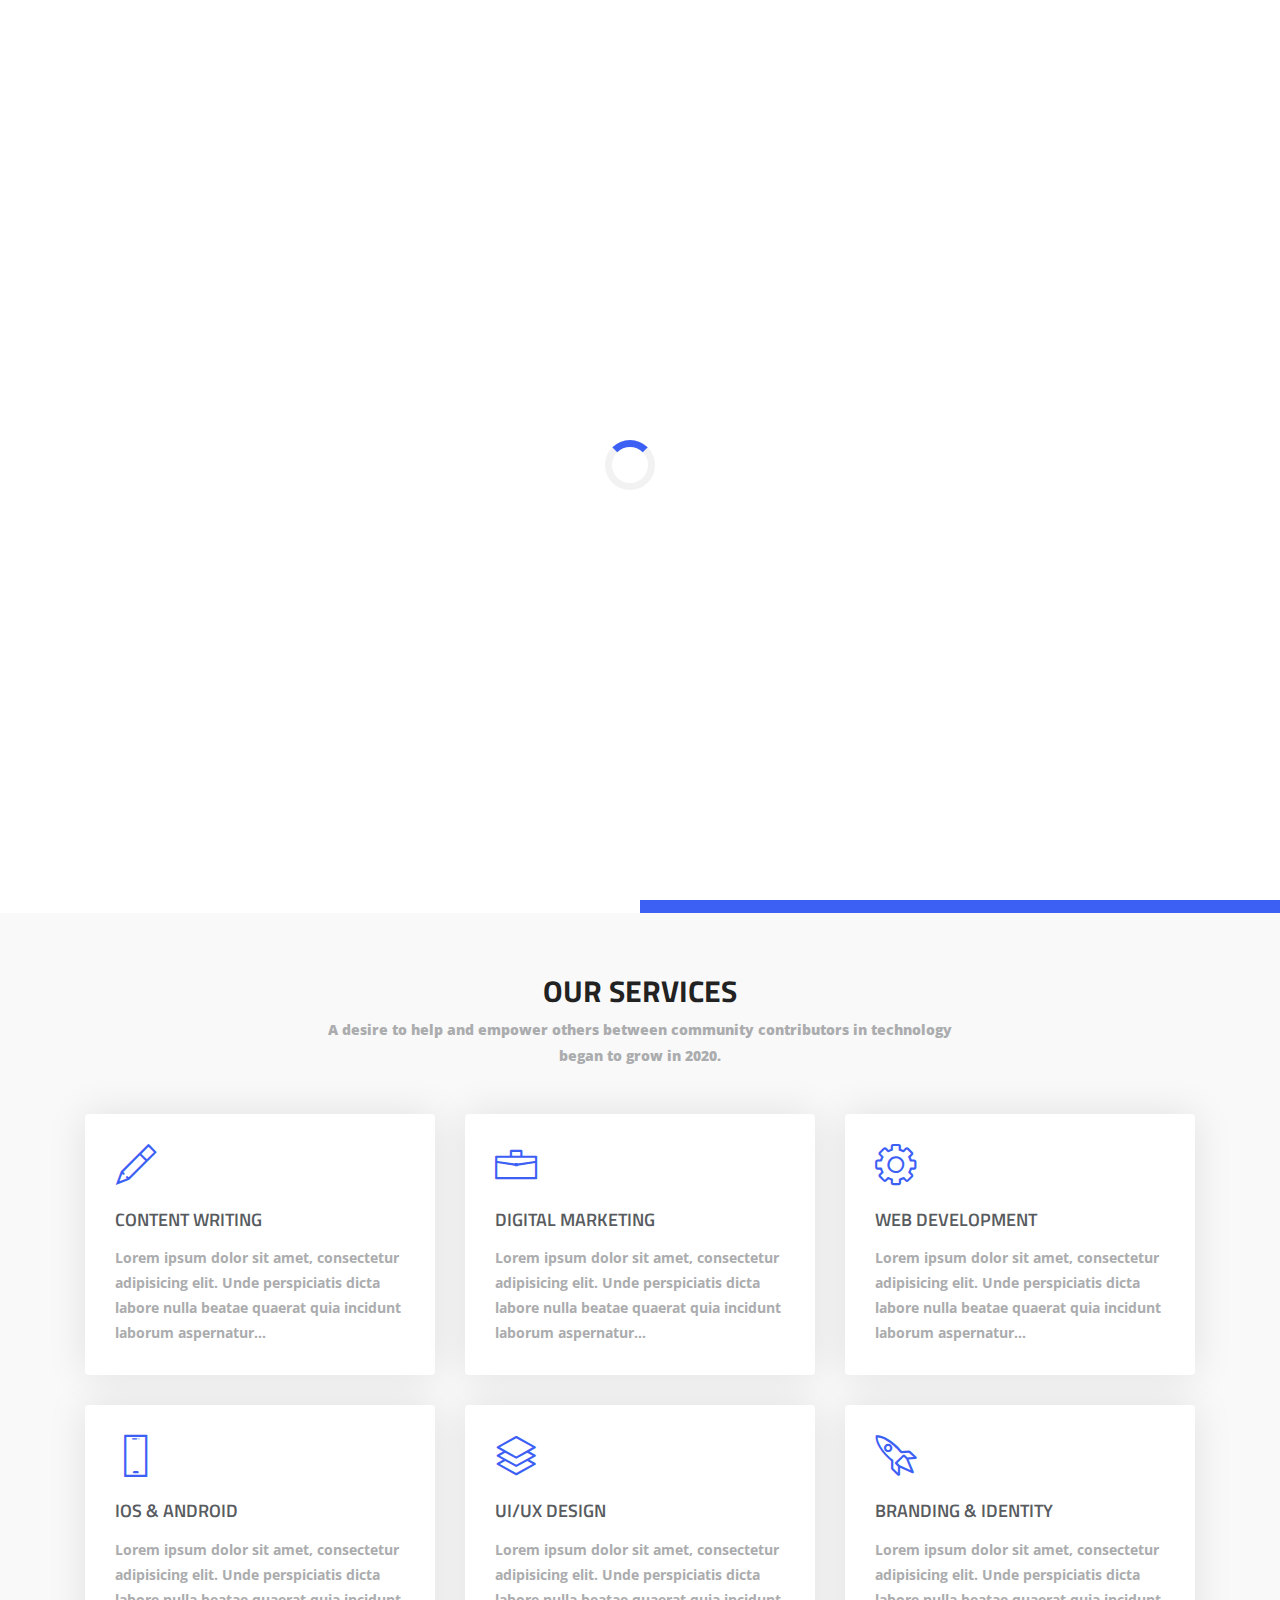
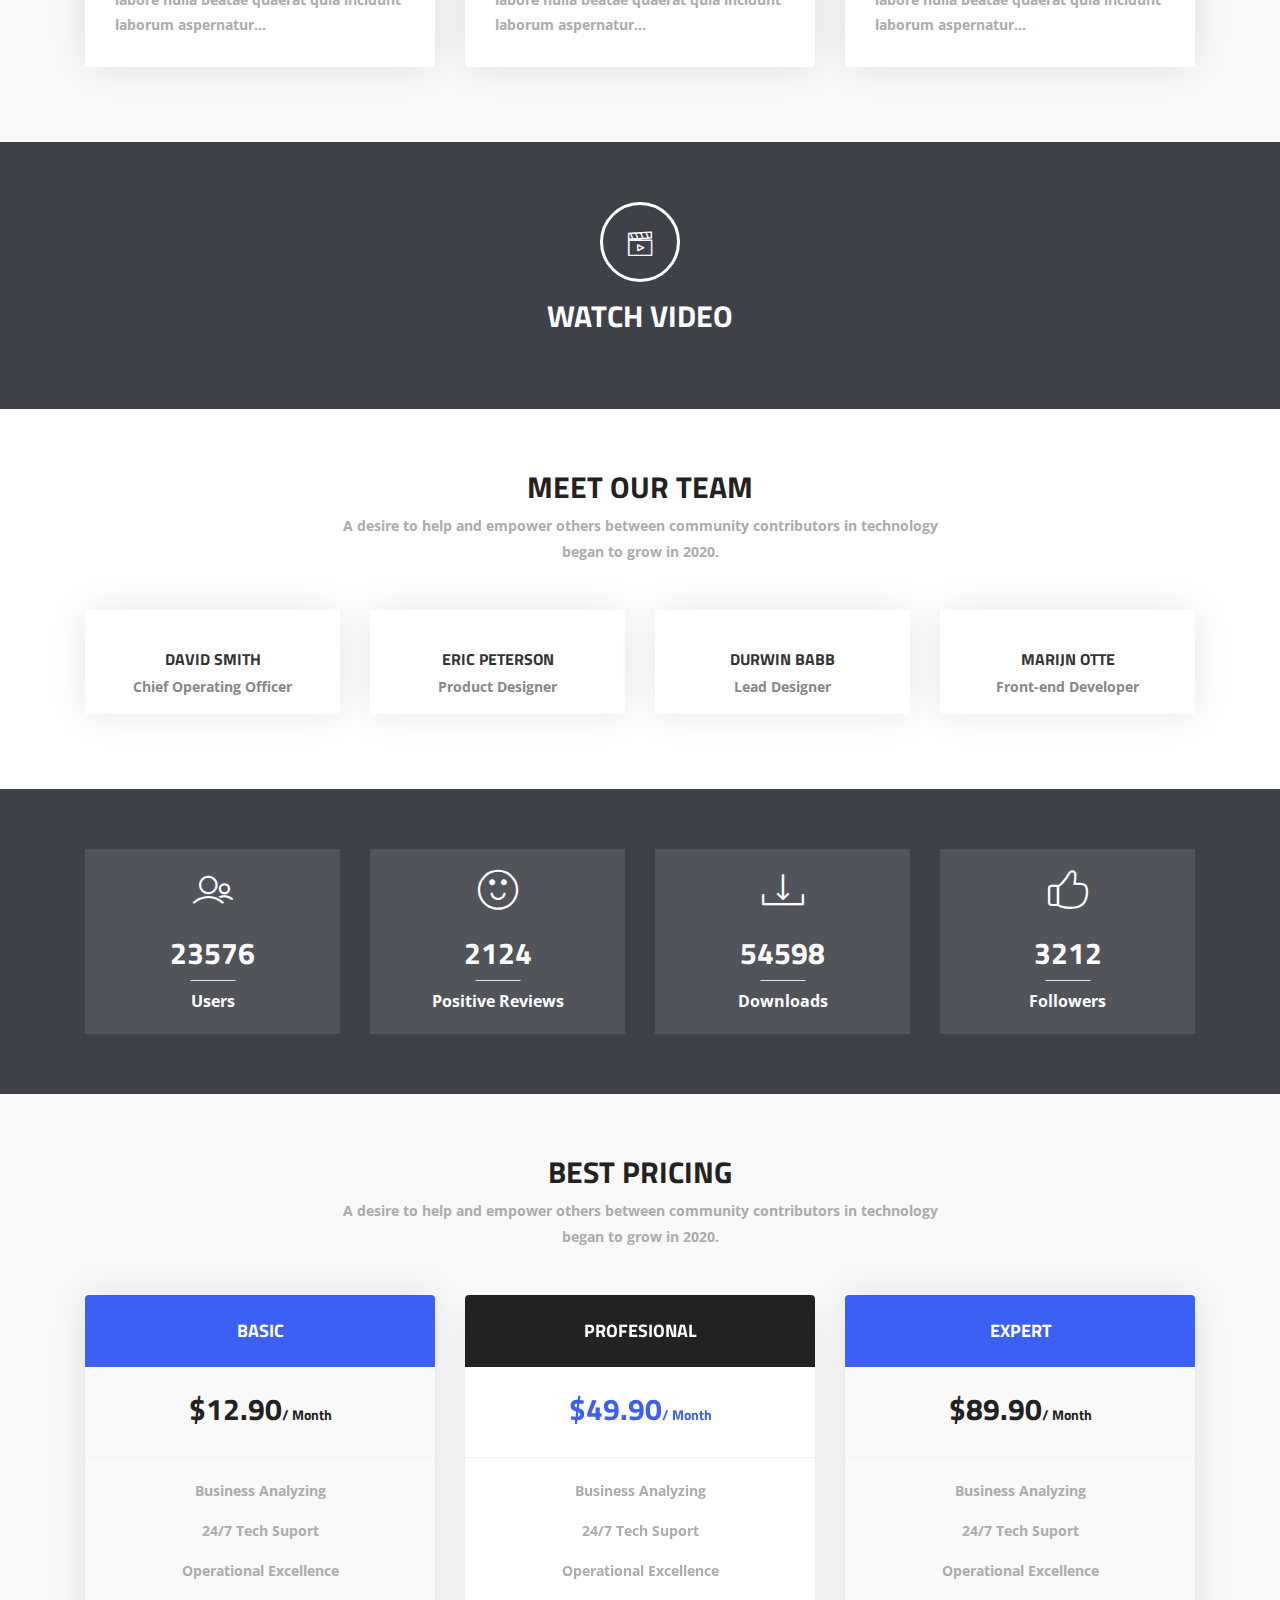
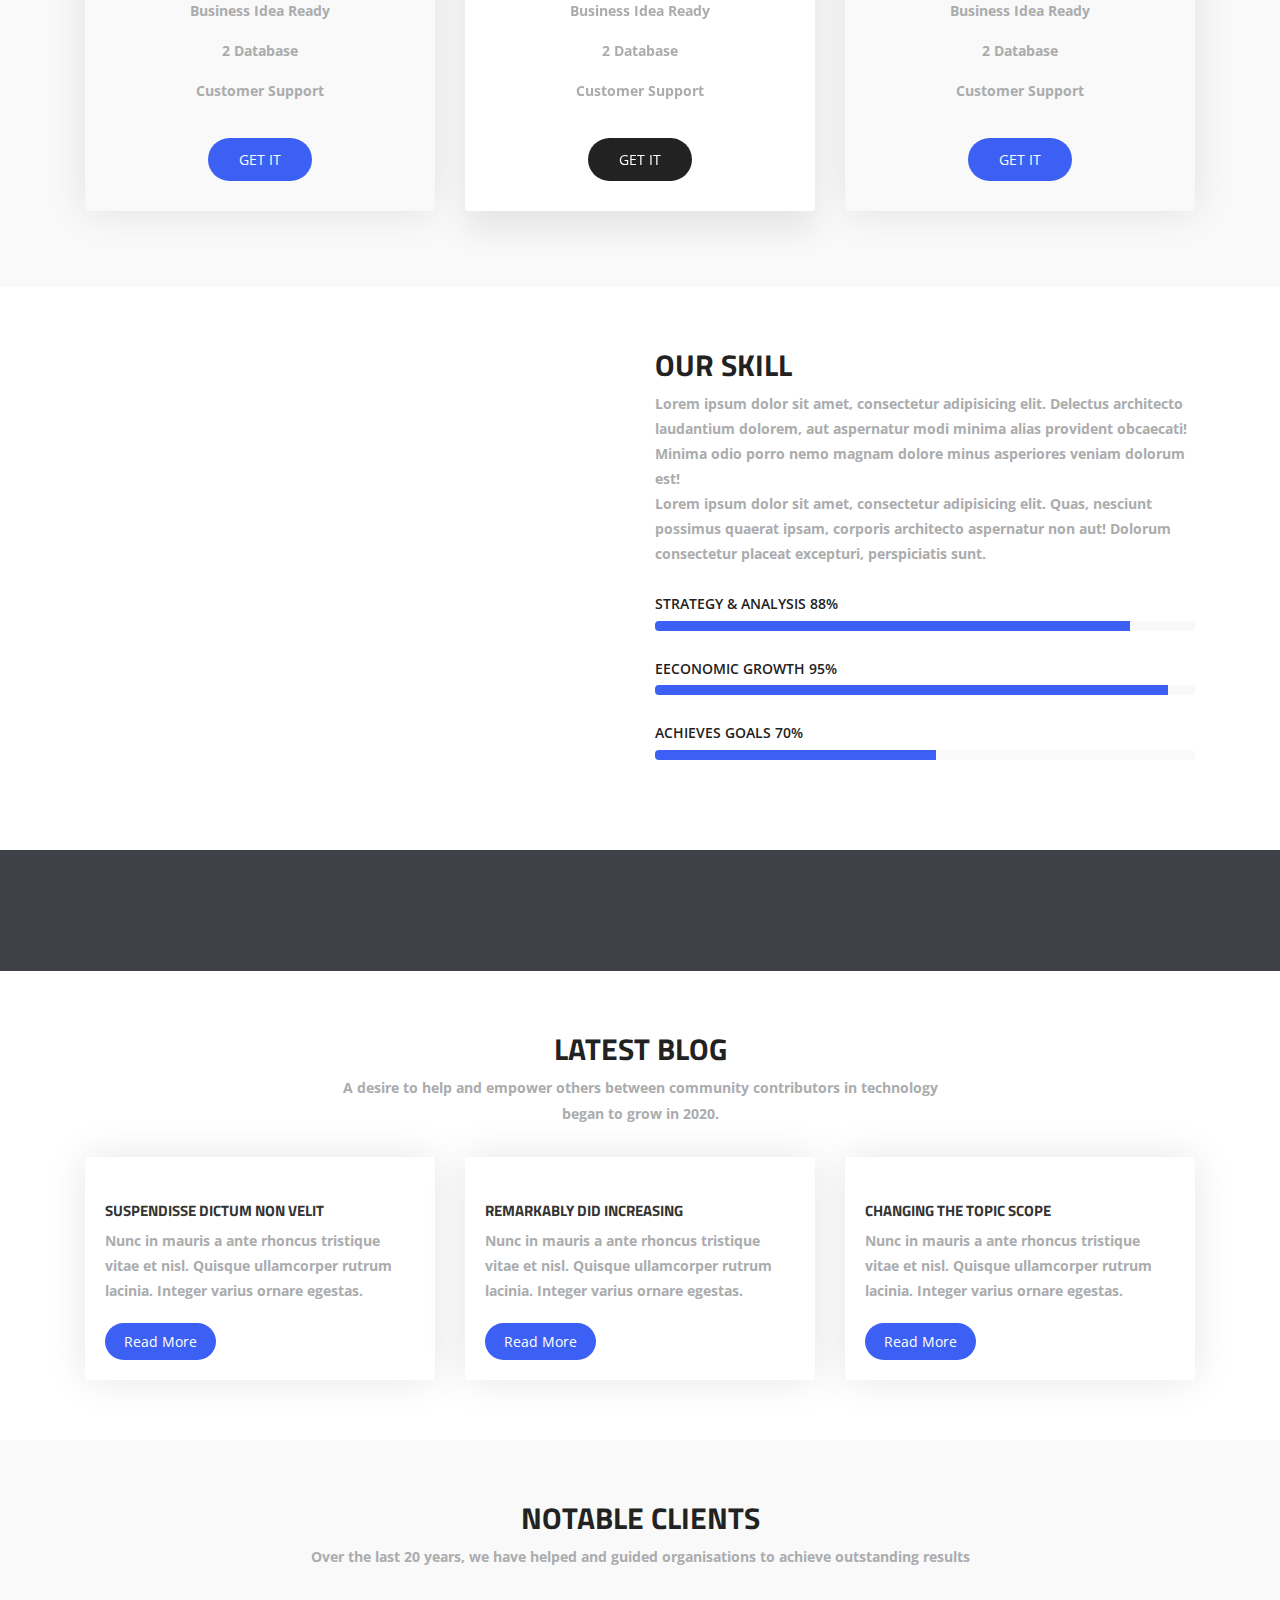
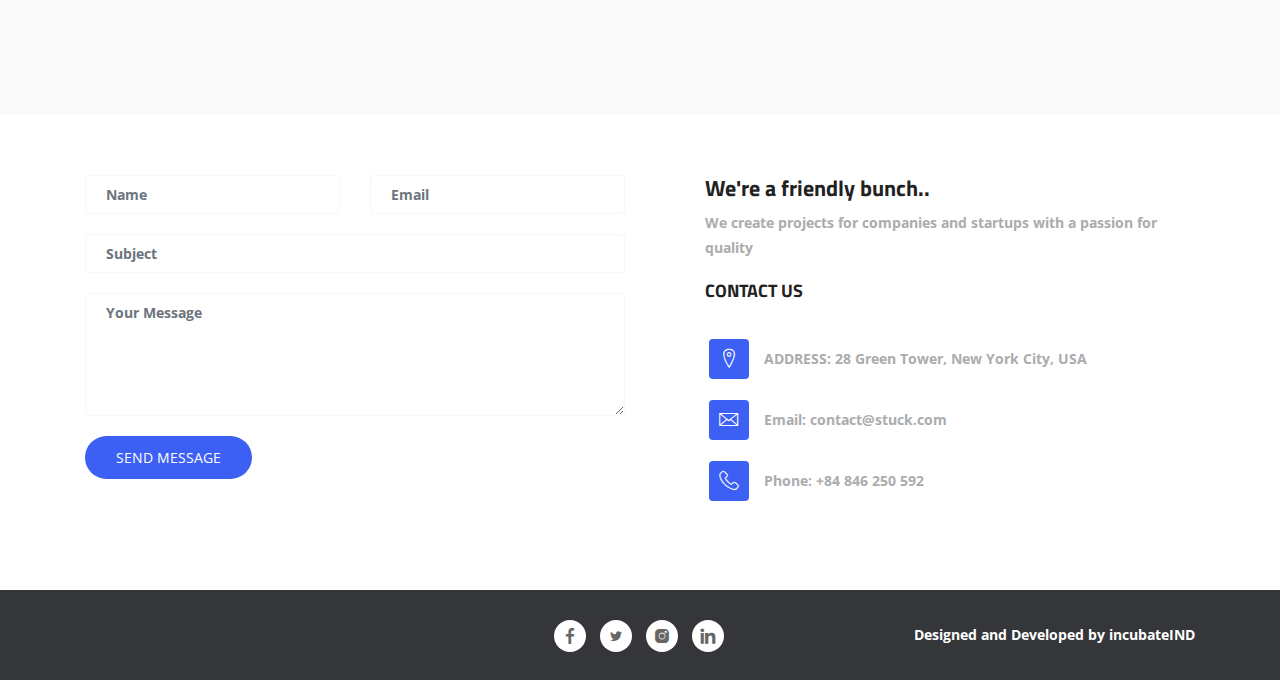
==== index.html @ 6098633f "All changes done as per the given image as a requirements" ====
<!DOCTYPE html>
<html lang="en">

<head>
  <!-- Required meta tags -->
  <meta charset="utf-8">
  <meta name="viewport" content="width=device-width, initial-scale=1, shrink-to-fit=no">

  <title>Stack - Bootstrap 4 Business Template</title>

  <!-- Bootstrap CSS -->
  <link rel="stylesheet" href="assets/css/bootstrap.min.css">
  <!-- Icon -->
  <link rel="stylesheet" href="assets/fonts/line-icons.css">
  <!-- Slicknav -->
  <link rel="stylesheet" href="assets/css/slicknav.css">
  <!-- Owl carousel -->
  <link rel="stylesheet" href="assets/css/owl.carousel.min.css">
  <link rel="stylesheet" href="assets/css/owl.theme.css">

  <link rel="stylesheet" href="assets/css/magnific-popup.css">
  <link rel="stylesheet" href="assets/css/nivo-lightbox.css">
  <!-- Animate -->
  <link rel="stylesheet" href="assets/css/animate.css">
  <!-- Main Style -->
  <link rel="stylesheet" href="assets/css/main.css">
  <!-- Responsive Style -->
  <link rel="stylesheet" href="assets/css/responsive.css">

</head>

<body>

  <!-- Header Area wrapper Starts -->
  <header id="header-wrap">
    <!-- Navbar Start -->
    <nav class="navbar navbar-expand-md bg-inverse fixed-top scrolling-navbar">
      <div class="container">
        <!-- Brand and toggle get grouped for better mobile display -->
        <a href="index.html" class="navbar-brand"><img src="https://www.incubateind.com/images/logo.svg" alt=""
            width="100"></a>
        <button class="navbar-toggler" type="button" data-toggle="collapse" data-target="#navbarCollapse"
          aria-controls="navbarCollapse" aria-expanded="false" aria-label="Toggle navigation">
          <i class="lni-menu"></i>
        </button>
        <div class="collapse navbar-collapse" id="navbarCollapse">
          <ul style="padding-right: 40px;" class="navbar-nav mr-auto w-100 justify-content-end clearfix" >
            <li class="nav-item active">
              <a class="nav-link" href="#hero-area">
                Home
              </a>
            </li>
            <li class="nav-item">
              <a class="nav-link" href="#feature">
                Feature
              </a>
            </li>
            <li class="nav-item">
              <a class="nav-link" href="#services">
                Services
              </a>
            </li>
            <li class="nav-item">
              <a class="nav-link" href="#team">
                Team
              </a>
            </li>
            <li class="nav-item">
              <a class="nav-link" href="#pricing">
                Pricing
              </a>
            </li>
            <li class="nav-item">
              <a class="nav-link" href="#testimonial">
                Testimonial
              </a>
            </li>
            <li class="nav-item">
              <a class="nav-link" href="#blog">
                Blog
              </a>
            </li>
            <li class="nav-item">
              <a class="nav-link" href="#contact">
                Contact
              </a>
            </li>
          </ul>
        </div>
      </div>
    </nav>
    <!-- Navbar End -->

    <!-- Hero Area Start -->
    <div id="hero-area" class="hero-area-bg">
      <div class="container">
        <div class="row">
          <div class="col-md-12 col-sm-12">
            <div class="contents text-left text-center">
              <h2 class="head-title wow fadeInUp">We Discover, Design & Build Digital <br> Presence of Businesses</h2>
              <div class="header-button wow fadeInUp" data-wow-delay="0.3s">
                <a href="#services" class="btn btn-common">Explore</a>
              </div>
            </div>
            <div class="img-thumb text-center wow fadeInUp" data-wow-delay="0.6s">
              <img class="img-fluid" src="assets/img/hero-1.png" alt="">
            </div>
          </div>
        </div>
      </div>
    </div>
    <!-- Hero Area End -->

  </header>
  <!-- Header Area wrapper End -->

  <!-- Feature Section Start -->
  
  <div id="feature">
    <div class="container-fluid">
      <div class="row">
        <div class="col-lg-6 col-md-12 col-sm-12">
          <div class="text-wrapper">
            <div>
              <h2 class="title-hl wow fadeInLeft" data-wow-delay="0.3s">We are helping to grow <br> your business.</h2>
              <p class="mb-4">A digital studio specialising in User Experience & eCommerce, we combine innovation with
                digital craftsmanship to help brands fulfill their potential.</p>
              <a href="#" class="btn btn-common">More About Us</a>
            </div>
          </div>
        </div>
        <div class="col-lg-6 col-md-12 col-sm-12 padding-none feature-bg">
          <div class="feature-thumb">
            <div class="feature-item wow fadeInDown" data-wow-duration="1000ms" data-wow-delay="300ms">
              <div class="icon">
                <i class="lni-microphone"></i>
              </div>
              <div class="feature-content">
                <h3>What we do</h3>
                <p>Nemo enim ipsam voluptatem quia voluptas sit aspernatur aut odit aut fugit, sed quia con- sequuntur
                  magni dolores </p>
              </div>
            </div>
            <div class="feature-item wow fadeInDown" data-wow-duration="1000ms" data-wow-delay="500ms">
              <div class="icon">
                <i class="lni-users"></i>
              </div>
              <div class="feature-content">
                <h3>Meet our team</h3>
                <p>Nemo enim ipsam voluptatem quia voluptas sit aspernatur aut odit aut fugit, sed quia con- sequuntur
                  magni dolores </p>
              </div>
            </div>
            <div class="feature-item wow fadeInDown" data-wow-duration="1000ms" data-wow-delay="700ms">
              <div class="icon">
                <i class="lni-medall-alt"></i>
              </div>
              <div class="feature-content">
                <h3>Our Creation</h3>
                <p>Nemo enim ipsam voluptatem quia voluptas sit aspernatur aut odit aut fugit, sed quia con- sequuntur
                  magni dolores </p>
              </div>
            </div>
          </div>
        </div>
      </div>
    </div>
  </div>
  <!-- Feature Section End -->

  <!-- Services Section Start -->
  <section id="services" class="section-padding bg-gray">
    <div class="container">
      <div class="section-header text-center">
        <h2 class="section-title wow fadeInDown" data-wow-delay="0.3s">Our Services</h2>
        <p><strong>A desire to help and empower others between community contributors in technology <br> began to grow in 2020.</strong></p>
        </p>
      </div>
      <div class="row">
        <!-- Services item -->
        <div class="col-md-6 col-lg-4 col-xs-12">
          <div class="services-item wow fadeInRight" data-wow-delay="0.3s">
            <div class="icon">
              <i class="lni-pencil"></i>
            </div>
            <div class="services-content">
              <h3><a href="#">Content Writing</a></h3>
              <p>Lorem ipsum dolor sit amet, consectetur adipisicing elit. Unde perspiciatis dicta labore nulla beatae
                quaerat quia incidunt laborum aspernatur...</p>
            </div>
          </div>
        </div>
        <!-- Services item -->
        <div class="col-md-6 col-lg-4 col-xs-12">
          <div class="services-item wow fadeInRight" data-wow-delay="0.6s">
            <div class="icon">
              <i class="lni-briefcase"></i>
            </div>
            <div class="services-content">
              <h3><a href="#">Digital Marketing</a></h3>
              <p>Lorem ipsum dolor sit amet, consectetur adipisicing elit. Unde perspiciatis dicta labore nulla beatae
                quaerat quia incidunt laborum aspernatur...</p>
            </div>
          </div>
        </div>
        <!-- Services item -->
        <div class="col-md-6 col-lg-4 col-xs-12">
          <div class="services-item wow fadeInRight" data-wow-delay="0.9s">
            <div class="icon">
              <i class="lni-cog"></i>
            </div>
            <div class="services-content">
              <h3><a href="#">Web Development</a></h3>
              <p>Lorem ipsum dolor sit amet, consectetur adipisicing elit. Unde perspiciatis dicta labore nulla beatae
                quaerat quia incidunt laborum aspernatur...</p>
            </div>
          </div>
        </div>
        <!-- Services item -->
        <div class="col-md-6 col-lg-4 col-xs-12">
          <div class="services-item wow fadeInRight" data-wow-delay="1.2s">
            <div class="icon">
              <i class="lni-mobile"></i>
            </div>
            <div class="services-content">
              <h3><a href="#">IOS & Android</a></h3>
              <p>Lorem ipsum dolor sit amet, consectetur adipisicing elit. Unde perspiciatis dicta labore nulla beatae
                quaerat quia incidunt laborum aspernatur...</p>
            </div>
          </div>
        </div>
        <!-- Services item -->
        <div class="col-md-6 col-lg-4 col-xs-12">
          <div class="services-item wow fadeInRight" data-wow-delay="1.5s">
            <div class="icon">
              <i class="lni-layers"></i>
            </div>
            <div class="services-content">
              <h3><a href="#">UI/UX Design</a></h3>
              <p>Lorem ipsum dolor sit amet, consectetur adipisicing elit. Unde perspiciatis dicta labore nulla beatae
                quaerat quia incidunt laborum aspernatur...</p>
            </div>
          </div>
        </div>
        <!-- Services item -->
        <div class="col-md-6 col-lg-4 col-xs-12">
          <div class="services-item wow fadeInRight" data-wow-delay="1.8s">
            <div class="icon">
              <i class="lni-rocket"></i>
            </div>
            <div class="services-content">
              <h3><a href="#">Branding & Identity</a></h3>
              <p>Lorem ipsum dolor sit amet, consectetur adipisicing elit. Unde perspiciatis dicta labore nulla beatae
                quaerat quia incidunt laborum aspernatur...</p>
            </div>
          </div>
        </div>
      </div>
    </div>
  </section>
  <!-- Services Section End -->

  <!-- Start Video promo Section -->
  <section class="video-promo section-padding">
    <div class="overlay"></div>
    <div class="container">
      <div class="row">
        <div class="col-md-12 col-sm-12">
          <div class="video-promo-content text-center wow fadeInUp" data-wow-delay="0.3s">
            <a href="https://www.youtube.com/watch?v=yP6kdOZHids" class="video-popup"><i class="lni-film-play"></i></a>
            <h2 class="mt-3 wow zoomIn" data-wow-duration="1000ms" data-wow-delay="100ms">Watch Video</h2>
          </div>
        </div>
      </div>
    </div>
  </section>
  <!-- End Video Promo Section -->

  <!-- Team Section Start -->
  <section id="team" class="section-padding text-center">
    <div class="container">
      <div class="section-header text-center">
        <h2 class="section-title wow fadeInDown" data-wow-delay="0.3s">Meet our team</h2>
        <p>A desire to help and empower others between community contributors in technology <br> began to grow in 2020.
        </p>
      </div>
      <div class="row">
        <div class="col-sm-6 col-md-6 col-lg-3">
          <!-- Team Item Starts -->
          <div class="team-item text-center wow fadeInRight" data-wow-delay="0.3s">
            <div class="team-img">
              <img class="img-fluid" src="assets/img/team/team-01.png" alt="">
              <div class="team-overlay">
                <div class="overlay-social-icon text-center">
                  <ul class="social-icons">
                    <li><a href="#"><i class="lni-facebook-filled" aria-hidden="true"></i></a></li>
                    <li><a href="#"><i class="lni-twitter-filled" aria-hidden="true"></i></a></li>
                    <li><a href="#"><i class="lni-instagram-filled" aria-hidden="true"></i></a></li>
                  </ul>
                </div>
              </div>
            </div>
            <div class="info-text">
              <h3><a href="#">David Smith</a></h3>
              <p>Chief Operating Officer</p>
            </div>
          </div>
          <!-- Team Item Ends -->
        </div>
        <div class="col-sm-6 col-md-6 col-lg-3">
          <!-- Team Item Starts -->
          <div class="team-item text-center wow fadeInRight" data-wow-delay="0.6s">
            <div class="team-img">
              <img class="img-fluid" src="assets/img/team/team-02.png" alt="">
              <div class="team-overlay">
                <div class="overlay-social-icon text-center">
                  <ul class="social-icons">
                    <li><a href="#"><i class="lni-facebook-filled" aria-hidden="true"></i></a></li>
                    <li><a href="#"><i class="lni-twitter-filled" aria-hidden="true"></i></a></li>
                    <li><a href="#"><i class="lni-instagram-filled" aria-hidden="true"></i></a></li>
                  </ul>
                </div>
              </div>
            </div>
            <div class="info-text">
              <h3><a href="#">Eric Peterson</a></h3>
              <p>Product Designer</p>
            </div>
          </div>
          <!-- Team Item Ends -->
        </div>

        <div class="col-sm-6 col-md-6 col-lg-3">
          <!-- Team Item Starts -->
          <div class="team-item text-center wow fadeInRight" data-wow-delay="0.9s">
            <div class="team-img">
              <img class="img-fluid" src="assets/img/team/team-03.png" alt="">
              <div class="team-overlay">
                <div class="overlay-social-icon text-center">
                  <ul class="social-icons">
                    <li><a href="#"><i class="lni-facebook-filled" aria-hidden="true"></i></a></li>
                    <li><a href="#"><i class="lni-twitter-filled" aria-hidden="true"></i></a></li>
                    <li><a href="#"><i class="lni-instagram-filled" aria-hidden="true"></i></a></li>
                  </ul>
                </div>
              </div>
            </div>
            <div class="info-text">
              <h3><a href="#">Durwin Babb</a></h3>
              <p>Lead Designer</p>
            </div>
          </div>
          <!-- Team Item Ends -->
        </div>

        <div class="col-sm-6 col-md-6 col-lg-3">
          <!-- Team Item Starts -->
          <div class="team-item text-center wow fadeInRight" data-wow-delay="1.2s">
            <div class="team-img">
              <img class="img-fluid" src="assets/img/team/team-04.png" alt="">
              <div class="team-overlay">
                <div class="overlay-social-icon text-center">
                  <ul class="social-icons">
                    <li><a href="#"><i class="lni-facebook-filled" aria-hidden="true"></i></a></li>
                    <li><a href="#"><i class="lni-twitter-filled" aria-hidden="true"></i></a></li>
                    <li><a href="#"><i class="lni-instagram-filled" aria-hidden="true"></i></a></li>
                  </ul>
                </div>
              </div>
            </div>
            <div class="info-text">
              <h3><a href="#">Marijn Otte</a></h3>
              <p>Front-end Developer</p>
            </div>
          </div>
          <!-- Team Item Ends -->
        </div>

      </div>
    </div>
  </section>
  <!-- Team Section End -->

  <!-- Counter Section Start -->
  <section id="counter" class="section-padding">
    <div class="overlay"></div>
    <div class="container">
      <div class="row justify-content-between">
        <div class="col-lg-12 col-md-12 col-xs-12">
          <div class="row">
            <!-- Start counter -->
            <div class="col-lg-3 col-md-6 col-xs-12">
              <div class="counter-box wow fadeInUp" data-wow-delay="0.2s">
                <div class="icon-o"><i class="lni-users"></i></div>
                <div class="fact-count">
                  <h3><span class="counter">23576</span></h3>
                  <p>Users</p>
                </div>
              </div>
            </div>
            <!-- End counter -->
            <!-- Start counter -->
            <div class="col-lg-3 col-md-6 col-xs-12">
              <div class="counter-box wow fadeInUp" data-wow-delay="0.4s">
                <div class="icon-o"><i class="lni-emoji-smile"></i></div>
                <div class="fact-count">
                  <h3><span class="counter">2124</span></h3>
                  <p>Positive Reviews</p>
                </div>
              </div>
            </div>
            <!-- End counter -->
            <!-- Start counter -->
            <div class="col-lg-3 col-md-6 col-xs-12">
              <div class="counter-box wow fadeInUp" data-wow-delay="0.6s">
                <div class="icon-o"><i class="lni-download"></i></div>
                <div class="fact-count">
                  <h3><span class="counter">54598</span></h3>
                  <p>Downloads</p>
                </div>
              </div>
            </div>
            <!-- End counter -->
            <!-- Start counter -->
            <div class="col-lg-3 col-md-6 col-xs-12">
              <div class="counter-box wow fadeInUp" data-wow-delay="0.8s">
                <div class="icon-o"><i class="lni-thumbs-up"></i></div>
                <div class="fact-count">
                  <h3><span class="counter">3212</span></h3>
                  <p>Followers</p>
                </div>
              </div>
            </div>
            <!-- End counter -->
          </div>
        </div>
      </div>
    </div>
  </section>
  <!-- Counter Section End -->

  <!-- Pricing section Start -->
  <section id="pricing" class="section-padding bg-gray">
    <div class="container">
      <div class="section-header text-center">
        <h2 class="section-title wow fadeInDown" data-wow-delay="0.3s">Best Pricing</h2>
        <p>A desire to help and empower others between community contributors in technology <br> began to grow in 2020.
        </p>
      </div>
      <div class="row">
        <div class="col-lg-4 col-md-6 col-xs-12">
          <div class="table wow fadeInLeft" data-wow-delay="1.2s">
            <div class="title">
              <h3>Basic</h3>
            </div>
            <div class="pricing-header">
              <p class="price-value">$12.90<span>/ Month</span></p>
            </div>
            <ul class="description">
              <li>Business Analyzing</li>
              <li>24/7 Tech Suport</li>
              <li>Operational Excellence</li>
              <li>Business Idea Ready</li>
              <li>2 Database</li>
              <li>Customer Support</li>
            </ul>
            <button class="btn btn-common">Get It</button>
          </div>
        </div>
        <div class="col-lg-4 col-md-6 col-xs-12 active">
          <div class="table wow fadeInUp" id="active-tb" data-wow-delay="1.2s">
            <div class="title">
              <h3>Profesional</h3>
            </div>
            <div class="pricing-header">
              <p class="price-value">$49.90<span>/ Month</span></p>
            </div>
            <ul class="description">
              <li>Business Analyzing</li>
              <li>24/7 Tech Suport</li>
              <li>Operational Excellence</li>
              <li>Business Idea Ready</li>
              <li>2 Database</li>
              <li>Customer Support</li>
            </ul>
            <button class="btn btn-common">Get It</button>
          </div>
        </div>
        <div class="col-lg-4 col-md-6 col-xs-12">
          <div class="table wow fadeInRight" data-wow-delay="1.2s">
            <div class="title">
              <h3>Expert</h3>
            </div>
            <div class="pricing-header">
              <p class="price-value">$89.90<span>/ Month</span></p>
            </div>
            <ul class="description">
              <li>Business Analyzing</li>
              <li>24/7 Tech Suport</li>
              <li>Operational Excellence</li>
              <li>Business Idea Ready</li>
              <li>2 Database</li>
              <li>Customer Support</li>
            </ul>
            <button class="btn btn-common">Get It</button>
          </div>
        </div>
      </div>
    </div>
  </section>
  <!-- Pricing Table Section End -->

  <div class="skill-area section-padding">
    <div class="container">
      <div class="row">
        <div class="col-lg-6 col-md-12 col-xs-12 wow fadeInLeft" data-wow-delay="0.3s">
          <img class="img-fluid" src="assets/img/about/img-1.jpg" alt="">
        </div>
        <div class="col-lg-6 col-md-12 col-xs-12 info wow fadeInRight" data-wow-delay="0.3s">
          <div class="site-heading">
            <h2 class="section-title">Our <span>Skill</span></h2>
            <p>
              Lorem ipsum dolor sit amet, consectetur adipisicing elit. Delectus architecto laudantium dolorem, aut
              aspernatur modi minima alias provident obcaecati! Minima odio porro nemo magnam dolore minus asperiores
              veniam dolorum est!
            </p>
            <p>
              Lorem ipsum dolor sit amet, consectetur adipisicing elit. Quas, nesciunt possimus quaerat ipsam, corporis
              architecto aspernatur non aut! Dolorum consectetur placeat excepturi, perspiciatis sunt.
            </p>
          </div>
          <div class="skills-section">
            <!-- Progress Bar Start -->
            <div class="progress-box">
              <h5>Strategy &amp; Analysis <span class="pull-right">88%</span></h5>
              <div class="progress" style="opacity: 1; left: 0px;">
                <!-- FIX THA PROGRESS BAR -->
                <div class="progress-bar" role="progressbar" data-width="88" style="width: 88%;"></div>
              </div>
            </div>
            <div class="progress-box">
              <h5>Eeconomic growth <span class="pull-right">95%</span></h5>
              <div class="progress" style="opacity: 1; left: 0px;">
                <!-- FIX THA PROGRESS BAR -->
                <div class="progress-bar" role="progressbar" data-width="95" style="width: 95%;"></div>
              </div>
            </div>
            <div class="progress-box">
              <h5>Achieves goals <span class="pull-right">70%</span></h5>
              <div class="progress" style="opacity: 1; left: 0px;">
                <!-- FIX THA PROGRESS BAR -->
                <div class="progress-bar" role="progressbar" data-width="70" style="width: 52%;"></div>
              </div>
            </div>
            <!-- End Progressbar -->
          </div>
        </div>
      </div>
    </div>
  </div>

  <!-- Testimonial Section Start -->
  <section id="testimonial" class="testimonial section-padding">
    <div class="overlay"></div>
    <div class="container">
      <div class="row justify-content-center">
        <div class="col-lg-7 col-md-12 col-sm-12 col-xs-12">
          <div id="testimonials" class="owl-carousel wow fadeInUp" data-wow-delay="1.2s">
            <div class="item">
              <div class="testimonial-item">
                <div class="img-thumb">
                  <img src="assets/img/testimonial/img1.jpg" alt="">
                </div>
                <div class="info">
                  <h2><a href="#">Grenchen Pearce</a></h2>
                  <h3><a href="#">Boston Brothers co.</a></h3>
                </div>
                <div class="content">
                  <p class="description">Holisticly empower leveraged ROI whereas effective web-readiness. Completely
                    enable emerging meta-services with cross-platform web services. Quickly initiate inexpensive total
                    linkage rather than extensible scenarios. Holisticly empower leveraged ROI whereas effective
                    web-readiness. </p>
                </div>
              </div>
            </div>
            <div class="item">
              <div class="testimonial-item">
                <div class="img-thumb">
                  <img src="assets/img/testimonial/img2.jpg" alt="">
                </div>
                <div class="info">
                  <h2><a href="#">Domeni GEsson</a></h2>
                  <h3><a href="#">Awesome Technology co.</a></h3>
                </div>
                <div class="content">
                  <p class="description">Holisticly empower leveraged ROI whereas effective web-readiness. Completely
                    enable emerging meta-services with cross-platform web services. Quickly initiate inexpensive total
                    linkage rather than extensible scenarios. Holisticly empower leveraged ROI whereas effective
                    web-readiness. </p>
                </div>
              </div>
            </div>
            <div class="item">
              <div class="testimonial-item">
                <div class="img-thumb">
                  <img src="assets/img/testimonial/img3.jpg" alt="">
                </div>
                <div class="info">
                  <h2><a href="#">Dommini Albert</a></h2>
                  <h3><a href="#">Nesnal Design co.</a></h3>
                </div>
                <div class="content">
                  <p class="description">Holisticly empower leveraged ROI whereas effective web-readiness. Completely
                    enable emerging meta-services with cross-platform web services. Quickly initiate inexpensive total
                    linkage rather than extensible scenarios. Holisticly empower leveraged ROI whereas effective
                    web-readiness. </p>
                </div>
              </div>
            </div>
            <div class="item">
              <div class="testimonial-item">
                <div class="img-thumb">
                  <img src="assets/img/testimonial/img4.png" alt="">
                </div>
                <div class="info">
                  <h2><a href="#">Fernanda Anaya</a></h2>
                  <h3><a href="#">Developer</a></h3>
                </div>
                <div class="content">
                  <p class="description">Holisticly empower leveraged ROI whereas effective web-readiness. Completely
                    enable emerging meta-services with cross-platform web services. Quickly initiate inexpensive total
                    linkage rather than extensible scenarios. Holisticly empower leveraged ROI whereas effective
                    web-readiness. </p>
                </div>
              </div>
            </div>
            <div class="item">
              <div class="testimonial-item">
                <div class="img-thumb">
                  <img src="assets/img/testimonial/img5.png" alt="">
                </div>
                <div class="info">
                  <h2><a href="#">Jason A.</a></h2>
                  <h3><a href="#">Designer</a></h3>
                </div>
                <div class="content">
                  <p class="description">Holisticly empower leveraged ROI whereas effective web-readiness. Completely
                    enable emerging meta-services with cross-platform web services. Quickly initiate inexpensive total
                    linkage rather than extensible scenarios. Holisticly empower leveraged ROI whereas effective
                    web-readiness. </p>
                </div>
              </div>
            </div>
          </div>
        </div>
      </div>
    </div>
  </section>
  <!-- Testimonial Section End -->

  <!-- Blog Section -->
  <section id="blog" class="section-padding">
    <!-- Container Starts -->
    <div class="container">
      <div class="section-header text-center">
        <h2 class="section-title wow fadeInDown" data-wow-delay="0.3s">Latest blog</h2>
        <p>A desire to help and empower others between community contributors in technology <br> began to grow in 2020.
        </p>
      </div>
      <div class="row">
        <div class="col-lg-4 col-md-6 col-sm-12 col-xs-12 blog-item">
          <!-- Blog Item Starts -->
          <div class="blog-item-wrapper wow fadeInLeft" data-wow-delay="0.3s">
            <div class="blog-item-img">
              <a href="single-post.html">
                <img src="assets/img/blog/img1.jpg" alt="">
              </a>
            </div>
            <div class="blog-item-text">
              <h3>
                <a href="single-post.html">Suspendisse dictum non velit</a>
              </h3>
              <p>
                Nunc in mauris a ante rhoncus tristique vitae et nisl. Quisque ullamcorper rutrum lacinia. Integer
                varius ornare egestas.
              </p>
              <a href="single-post.html" class="btn btn-common btn-rm">Read More</a>
            </div>
          </div>
          <!-- Blog Item Wrapper Ends-->
        </div>

        <div class="col-lg-4 col-md-6 col-sm-12 col-xs-12 blog-item">
          <!-- Blog Item Starts -->
          <div class="blog-item-wrapper wow fadeInUp" data-wow-delay="0.6s">
            <div class="blog-item-img">
              <a href="single-post.html">
                <img src="assets/img/blog/img2.jpg" alt="">
              </a>
            </div>
            <div class="blog-item-text">
              <h3>
                <a href="single-post.html">Remarkably Did Increasing</a>
              </h3>
              <p>
                Nunc in mauris a ante rhoncus tristique vitae et nisl. Quisque ullamcorper rutrum lacinia. Integer
                varius ornare egestas.
              </p>
              <a href="single-post.html" class="btn btn-common btn-rm">Read More</a>
            </div>
          </div>
          <!-- Blog Item Wrapper Ends-->
        </div>

        <div class="col-lg-4 col-md-6 col-sm-12 col-xs-12 blog-item">
          <!-- Blog Item Starts -->
          <div class="blog-item-wrapper wow fadeInRight" data-wow-delay="0.3s">
            <div class="blog-item-img">
              <a href="single-post.html">
                <img src="assets/img/blog/img3.jpg" alt="">
              </a>
            </div>
            <div class="blog-item-text">
              <h3>
                <a href="single-post.html">Changing the topic scope</a>
              </h3>
              <p>
                Nunc in mauris a ante rhoncus tristique vitae et nisl. Quisque ullamcorper rutrum lacinia. Integer
                varius ornare egestas.
              </p>
              <a href="single-post.html" class="btn btn-common btn-rm">Read More</a>
            </div>
          </div>
          <!-- Blog Item Wrapper Ends-->
        </div>
      </div>
    </div>
  </section>
  <!-- blog Section End -->

  <!-- Clients Section Start -->
  <div id="clients" class="section-padding bg-gray">
    <div class="container">
      <div class="section-header text-center">
        <h2 class="section-title wow fadeInDown" data-wow-delay="0.3s">NOTABLE CLIENTS</h2>
        <p>Over the last 20 years, we have helped and guided organisations to achieve outstanding results</p>
      </div>
      <div class="row text-align-">
        <div class="col-lg-3 col-md-3 col-xs-12 wow fadeInUp" data-wow-delay="0.3s">
          <div class="client-item-wrapper">
            <img class="img-fluid" src="assets/img/clients/img1.png" alt="">
          </div>
        </div>
        <div class="col-lg-3 col-md-3 col-xs-12 wow fadeInUp" data-wow-delay="0.6s">
          <div class="client-item-wrapper">
            <img class="img-fluid" src="assets/img/clients/img2.png" alt="">
          </div>
        </div>
        <div class="col-lg-3 col-md-3 col-xs-12 wow fadeInUp" data-wow-delay="0.9s">
          <div class="client-item-wrapper">
            <img class="img-fluid" src="assets/img/clients/img3.png" alt="">
          </div>
        </div>
        <div class="col-lg-3 col-md-3 col-xs-12 wow fadeInUp" data-wow-delay="1.2s">
          <div class="client-item-wrapper">
            <img class="img-fluid" src="assets/img/clients/img4.png" alt="">
          </div>
        </div>
      </div>
    </div>
  </div>
  <!-- Clients Section End -->

  <!-- Contact Section Start -->
  <section id="contact" class="section-padding">
    <div class="container">
      <div class="row contact-form-area wow fadeInUp" data-wow-delay="0.4s">
        <div class="col-md-6 col-lg-6 col-sm-12">
          <div class="contact-block">
            <form id="contactForm">
              <div class="row">
                <div class="col-md-6">
                  <div class="form-group">
                    <input type="text" class="form-control" id="name" name="name" placeholder="Name" required
                      data-error="Please enter your name">
                    <div class="help-block with-errors"></div>
                  </div>
                </div>
                <div class="col-md-6">
                  <div class="form-group">
                    <input type="text" placeholder="Email" id="email" class="form-control" name="email" required
                      data-error="Please enter your email">
                    <div class="help-block with-errors"></div>
                  </div>
                </div>
                <div class="col-md-12">
                  <div class="form-group">
                    <input type="text" placeholder="Subject" id="msg_subject" class="form-control" required
                      data-error="Please enter your subject">
                    <div class="help-block with-errors"></div>
                  </div>
                </div>
                <div class="col-md-12">
                  <div class="form-group">
                    <textarea class="form-control" id="message" placeholder="Your Message" rows="5"
                      data-error="Write your message" required></textarea>
                    <div class="help-block with-errors"></div>
                  </div>
                  <div class="submit-button">
                    <button class="btn btn-common" id="form-submit" type="submit">Send Message</button>
                    <div id="msgSubmit" class="h3 text-center hidden"></div>
                    <div class="clearfix"></div>
                  </div>
                </div>
              </div>
            </form>
          </div>
        </div>
        <div class="col-md-6 col-lg-6 col-sm-12">
          <div class="contact-right-area wow fadeIn">
            <div class="contact-title">
              <h1>We're a friendly bunch..</h1>
              <p>We create projects for companies and startups with a passion for quality</p>
            </div>
            <h2>Contact Us</h2>
            <div class="contact-right">
              <div class="single-contact">
                <div class="contact-icon">
                  <i class="lni-map-marker"></i>
                </div>
                <p>ADDRESS: 28 Green Tower, New York City, USA</p>
              </div>
              <div class="single-contact">
                <div class="contact-icon">
                  <i class="lni-envelope"></i>
                </div>
                <p><a href="#">Email: contact@stuck.com</a></p>
              </div>
              <div class="single-contact">
                <div class="contact-icon">
                  <i class="lni-phone-handset"></i>
                </div>
                <p><a href="#">Phone: +84 846 250 592</a></p>
              </div>
            </div>
          </div>
        </div>
      </div>
    </div>
  </section>
  <!-- Contact Section End -->

  <!-- Copyright Section Start -->
  <div class="copyright">
    <div class="container">
      <div class="row">
        <div class="col-lg-4 col-md-3 col-xs-12">
          <div class="footer-logo">
            <a href="https://www.incubateind.com/">
              <img src="https://www.incubateind.com/images/logo.svg" alt="" style="width: 100px;">
            </a>
          </div>
        </div>
        <div class="col-lg-4 col-md-4 col-xs-12">
          <div class="social-icon text-center">
            <a class="facebook" href="#"><i class="lni-facebook-filled"></i></a>
            <a class="twitter" href="#"><i class="lni-twitter-filled"></i></a>
            <a class="instagram" href="#"><i class="lni-instagram-filled"></i></a>
            <a class="linkedin" href="#"><i class="lni-linkedin-filled"></i></a>
          </div>
        </div>
        <div class="col-lg-4 col-md-5 col-xs-12">
          <p class="float-right">Designed and Developed by <a href="https://www.incubateind.com/"
              rel="nofollow">incubateIND</a></p>
        </div>
      </div>
    </div>
  </div>
  <!-- Copyright Section End -->

  <!-- Go to Top Link -->
  <a href="#" class="back-to-top">
    <i class="lni-arrow-up"></i>
  </a>

  <!-- Preloader -->
  <div id="preloader">
    <div class="loader" id="loader-1"></div>
  </div>
  <!-- End Preloader -->

  <!-- jQuery first, then Popper.js, then Bootstrap JS -->
  <script src="assets/js/jquery-min.js"></script>
  <script src="assets/js/popper.min.js"></script>
  <script src="assets/js/bootstrap.min.js"></script>
  <script src="assets/js/owl.carousel.min.js"></script>
  <script src="assets/js/jquery.mixitup.js"></script>
  <script src="assets/js/wow.js"></script>
  <script src="assets/js/jquery.nav.js"></script>
  <script src="assets/js/scrolling-nav.js"></script>
  <script src="assets/js/jquery.easing.min.js"></script>
  <script src="assets/js/jquery.counterup.min.js"></script>
  <script src="assets/js/nivo-lightbox.js"></script>
  <script src="assets/js/jquery.magnific-popup.min.js"></script>
  <script src="assets/js/waypoints.min.js"></script>
  <script src="assets/js/jquery.slicknav.js"></script>
  <script src="assets/js/main.js"></script>
  <script src="assets/js/form-validator.min.js"></script>
  <script src="assets/js/contact-form-script.min.js"></script>

</body>

</html>
---- assets/fonts/line-icons.css ----
@font-face {
  font-family: 'LineIcons';
  src:  url('../fonts/LineIcons.eot?tc3uo0');
  src:  url('../fonts/LineIcons.eot?tc3uo0#iefix') format('embedded-opentype'),
    url('../fonts/LineIcons.ttf?tc3uo0') format('truetype'),
    url('../fonts/LineIcons.woff?tc3uo0') format('woff'),
    url('../fonts/LineIcons.svg?tc3uo0#LineIcons') format('svg');
  font-weight: normal;
  font-style: normal;
}

[class^="lni-"], [class*=" lni-"] {
  /* use !important to prevent issues with browser extensions that change fonts */
  font-family: 'LineIcons' !important;
  speak: none;
  font-style: normal;
  font-weight: normal;
  font-variant: normal;
  text-transform: none;
  line-height: 1;

  /* Better Font Rendering =========== */
  -webkit-font-smoothing: antialiased;
  -moz-osx-font-smoothing: grayscale;
}

.lni-image:before {
  content: "\e991";
}
.lni-linkedin-filled:before {
  content: "\e9ac";
}
.lni-add-files:before {
  content: "\e900";
}
.lni-agenda:before {
  content: "\e901";
}
.lni-alarm-clock:before {
  content: "\e902";
}
.lni-alarm:before {
  content: "\e903";
}
.lni-amazon:before {
  content: "\e904";
}
.lni-amex:before {
  content: "\e905";
}
.lni-anchor:before {
  content: "\e906";
}
.lni-android:before {
  content: "\e907";
}
.lni-angle-double-down:before {
  content: "\e908";
}
.lni-angle-double-left:before {
  content: "\e909";
}
.lni-angle-double-right:before {
  content: "\e90a";
}
.lni-angle-double-up:before {
  content: "\e90b";
}
.lni-apartment:before {
  content: "\e90c";
}
.lni-apple:before {
  content: "\e90d";
}
.lni-archive:before {
  content: "\e90e";
}
.lni-arrow-down-circle:before {
  content: "\e90f";
}
.lni-arrow-down:before {
  content: "\e910";
}
.lni-arrow-left-circle:before {
  content: "\e911";
}
.lni-arrow-left:before {
  content: "\e912";
}
.lni-arrow-right-circle:before {
  content: "\e913";
}
.lni-arrow-right:before {
  content: "\e914";
}
.lni-arrow-top-left:before {
  content: "\e915";
}
.lni-arrow-top-right:before {
  content: "\e916";
}
.lni-arrow-up-circle:before {
  content: "\e917";
}
.lni-arrow-up:before {
  content: "\e918";
}
.lni-arrows-horizontal:before {
  content: "\e919";
}
.lni-arrows-vertical:before {
  content: "\e91a";
}
.lni-ban:before {
  content: "\e91b";
}
.lni-bar-chart:before {
  content: "\e91c";
}
.lni-basketball:before {
  content: "\e91d";
}
.lni-behance:before {
  content: "\e91e";
}
.lni-bi-cycle:before {
  content: "\e91f";
}
.lni-bitbucket:before {
  content: "\e920";
}
.lni-bitcoin:before {
  content: "\e921";
}
.lni-blackboard:before {
  content: "\e922";
}
.lni-bluetooth:before {
  content: "\e923";
}
.lni-bold:before {
  content: "\e924";
}
.lni-bolt-alt:before {
  content: "\e925";
}
.lni-bolt:before {
  content: "\e926";
}
.lni-book:before {
  content: "\e927";
}
.lni-bookmark-alt:before {
  content: "\e928";
}
.lni-bookmark:before {
  content: "\e929";
}
.lni-briefcase:before {
  content: "\e92a";
}
.lni-brush-alt:before {
  content: "\e92b";
}
.lni-brush:before {
  content: "\e92c";
}
.lni-bubble:before {
  content: "\e92d";
}
.lni-bug:before {
  content: "\e92e";
}
.lni-bulb:before {
  content: "\e92f";
}
.lni-bullhorn:before {
  content: "\e930";
}
.lni-bus:before {
  content: "\e931";
}
.lni-calendar:before {
  content: "\e932";
}
.lni-camera:before {
  content: "\e933";
}
.lni-car:before {
  content: "\e934";
}
.lni-cart-full:before {
  content: "\e935";
}
.lni-cart:before {
  content: "\e936";
}
.lni-check-box:before {
  content: "\e937";
}
.lni-check-mark-circle:before {
  content: "\e938";
}
.lni-chevron-down-circle:before {
  content: "\e939";
}
.lni-chevron-down:before {
  content: "\e93a";
}
.lni-chevron-left-circle:before {
  content: "\e93b";
}
.lni-chevron-left:before {
  content: "\e93c";
}
.lni-chevron-right-circle:before {
  content: "\e93d";
}
.lni-chevron-right:before {
  content: "\e93e";
}
.lni-chevron-up-circle:before {
  content: "\e93f";
}
.lni-chevron-up:before {
  content: "\e940";
}
.lni-chrome:before {
  content: "\e941";
}
.lni-circle-minus:before {
  content: "\e942";
}
.lni-clipboard:before {
  content: "\e943";
}
.lni-close:before {
  content: "\e944";
}
.lni-cloud-check:before {
  content: "\e945";
}
.lni-cloud-download:before {
  content: "\e946";
}
.lni-cloud-sync:before {
  content: "\e947";
}
.lni-cloud-upload:before {
  content: "\e948";
}
.lni-cloud:before {
  content: "\e949";
}
.lni-code:before {
  content: "\e94a";
}
.lni-coffee-cup:before {
  content: "\e94b";
}
.lni-cog:before {
  content: "\e94c";
}
.lni-color-pallet:before {
  content: "\e94d";
}
.lni-comment-reply-alt:before {
  content: "\e94e";
}
.lni-comments-alt:before {
  content: "\e94f";
}
.lni-comments:before {
  content: "\e950";
}
.lni-construction:before {
  content: "\e951";
}
.lni-control-panel:before {
  content: "\e952";
}
.lni-crop:before {
  content: "\e953";
}
.lni-cross-circle:before {
  content: "\e954";
}
.lni-crown:before {
  content: "\e955";
}
.lni-css3:before {
  content: "\e956";
}
.lni-cup:before {
  content: "\e957";
}
.lni-cut:before {
  content: "\e958";
}
.lni-dashboard:before {
  content: "\e959";
}
.lni-database:before {
  content: "\e95a";
}
.lni-dinner:before {
  content: "\e95b";
}
.lni-direction-alt:before {
  content: "\e95c";
}
.lni-direction-ltr:before {
  content: "\e95d";
}
.lni-direction-rtl:before {
  content: "\e95e";
}
.lni-direction:before {
  content: "\e95f";
}
.lni-display:before {
  content: "\e960";
}
.lni-download:before {
  content: "\e961";
}
.lni-drop:before {
  content: "\e962";
}
.lni-dropbox:before {
  content: "\e963";
}
.lni-drupal:before {
  content: "\e964";
}
.lni-emoji-neutral:before {
  content: "\e965";
}
.lni-emoji-sad:before {
  content: "\e966";
}
.lni-emoji-smile:before {
  content: "\e967";
}
.lni-empty-file:before {
  content: "\e968";
}
.lni-enter:before {
  content: "\e969";
}
.lni-envelope:before {
  content: "\e96a";
}
.lni-eraser:before {
  content: "\e96b";
}
.lni-exit-down:before {
  content: "\e96c";
}
.lni-exit-up:before {
  content: "\e96d";
}
.lni-exit:before {
  content: "\e96e";
}
.lni-eye:before {
  content: "\e96f";
}
.lni-facebook-filled:before {
  content: "\e970";
}
.lni-facebook:before {
  content: "\e971";
}
.lni-files:before {
  content: "\e972";
}
.lni-film-play:before {
  content: "\e973";
}
.lni-firefox:before {
  content: "\e974";
}
.lni-flag-alt:before {
  content: "\e975";
}
.lni-flag-cubic:before {
  content: "\e976";
}
.lni-flag:before {
  content: "\e977";
}
.lni-folder:before {
  content: "\e978";
}
.lni-frame-contract:before {
  content: "\e979";
}
.lni-frame-expand:before {
  content: "\e97a";
}
.lni-full-screen:before {
  content: "\e97b";
}
.lni-funnel:before {
  content: "\e97c";
}
.lni-gallery:before {
  content: "\e97d";
}
.lni-game:before {
  content: "\e97e";
}
.lni-gift:before {
  content: "\e97f";
}
.lni-git:before {
  content: "\e980";
}
.lni-github:before {
  content: "\e981";
}
.lni-google-plus:before {
  content: "\e982";
}
.lni-graduation:before {
  content: "\e983";
}
.lni-grid-alt:before {
  content: "\e984";
}
.lni-grid:before {
  content: "\e985";
}
.lni-hammer:before {
  content: "\e986";
}
.lni-hand:before {
  content: "\e987";
}
.lni-harddrive:before {
  content: "\e988";
}
.lni-headphone-alt:before {
  content: "\e989";
}
.lni-headphone:before {
  content: "\e98a";
}
.lni-heart-filled:before {
  content: "\e98b";
}
.lni-heart-pulse:before {
  content: "\e98c";
}
.lni-heart:before {
  content: "\e98d";
}
.lni-help:before {
  content: "\e98e";
}
.lni-highlight-alt:before {
  content: "\e98f";
}
.lni-highlight:before {
  content: "\e990";
}
.lni-hobile:before {
  content: "\e992";
}
.lni-home:before {
  content: "\e993";
}
.lni-hourglass:before {
  content: "\e994";
}
.lni-html5:before {
  content: "\e995";
}
.lni-inbox:before {
  content: "\e996";
}
.lni-indent-decrease:before {
  content: "\e997";
}
.lni-indent-increase:before {
  content: "\e998";
}
.lni-Infinite:before {
  content: "\e999";
}
.lni-information:before {
  content: "\e99a";
}
.lni-instagram-filled:before {
  content: "\e99b";
}
.lni-instagram:before {
  content: "\e99c";
}
.lni-italic:before {
  content: "\e99d";
}
.lni-joomla:before {
  content: "\e99e";
}
.lni-key:before {
  content: "\e99f";
}
.lni-keyboard:before {
  content: "\e9a0";
}
.lni-laptop-phone:before {
  content: "\e9a1";
}
.lni-laptop:before {
  content: "\e9a2";
}
.lni-layers:before {
  content: "\e9a3";
}
.lni-layout:before {
  content: "\e9a4";
}
.lni-leaf:before {
  content: "\e9a5";
}
.lni-licencse:before {
  content: "\e9a6";
}
.lni-line-dashed:before {
  content: "\e9a7";
}
.lni-line-dotted:before {
  content: "\e9a8";
}
.lni-line-double:before {
  content: "\e9a9";
}
.lni-line-spacing:before {
  content: "\e9aa";
}
.lni-link:before {
  content: "\e9ab";
}
.lni-linkedin:before {
  content: "\e9ad";
}
.lni-list:before {
  content: "\e9ae";
}
.lni-lock:before {
  content: "\e9af";
}
.lni-magnet:before {
  content: "\e9b0";
}
.lni-magnifier:before {
  content: "\e9b1";
}
.lni-map-marker:before {
  content: "\e9b2";
}
.lni-map:before {
  content: "\e9b3";
}
.lni-mastercard:before {
  content: "\e9b4";
}
.lni-medall-alt:before {
  content: "\e9b5";
}
.lni-medall:before {
  content: "\e9b6";
}
.lni-medium:before {
  content: "\e9b7";
}
.lni-menu-circle:before {
  content: "\e9b8";
}
.lni-menu:before {
  content: "\e9b9";
}
.lni-mic:before {
  content: "\e9ba";
}
.lni-microphone:before {
  content: "\e9bb";
}
.lni-minus:before {
  content: "\e9bc";
}
.lni-mobile:before {
  content: "\e9bd";
}
.lni-more-alt:before {
  content: "\e9be";
}
.lni-more:before {
  content: "\e9bf";
}
.lni-mouse:before {
  content: "\e9c0";
}
.lni-move:before {
  content: "\e9c1";
}
.lni-music:before {
  content: "\e9c2";
}
.lni-notepad:before {
  content: "\e9c3";
}
.lni-package:before {
  content: "\e9c4";
}
.lni-page-break:before {
  content: "\e9c5";
}
.lni-paint-bucket:before {
  content: "\e9c6";
}
.lni-paint-roller:before {
  content: "\e9c7";
}
.lni-paperclip:before {
  content: "\e9c8";
}
.lni-paypal:before {
  content: "\e9c9";
}
.lni-pencil-alt:before {
  content: "\e9ca";
}
.lni-pencil:before {
  content: "\e9cb";
}
.lni-phone-handset:before {
  content: "\e9cc";
}
.lni-phone:before {
  content: "\e9cd";
}
.lni-pie-chart:before {
  content: "\e9ce";
}
.lni-pilcrow:before {
  content: "\e9cf";
}
.lni-pin-alt:before {
  content: "\e9d0";
}
.lni-pin-corner:before {
  content: "\e9d1";
}
.lni-pin:before {
  content: "\e9d2";
}
.lni-pinterest:before {
  content: "\e9d3";
}
.lni-playstore:before {
  content: "\e9d4";
}
.lni-plug:before {
  content: "\e9d5";
}
.lni-plus:before {
  content: "\e9d6";
}
.lni-pointer-down:before {
  content: "\e9d7";
}
.lni-pointer-left:before {
  content: "\e9d8";
}
.lni-pointer-right:before {
  content: "\e9d9";
}
.lni-pointer-up:before {
  content: "\e9da";
}
.lni-pointer:before {
  content: "\e9db";
}
.lni-power-switch:before {
  content: "\e9dc";
}
.lni-printer:before {
  content: "\e9dd";
}
.lni-pulse:before {
  content: "\e9de";
}
.lni-question-circle:before {
  content: "\e9df";
}
.lni-quora:before {
  content: "\e9e0";
}
.lni-reddit:before {
  content: "\e9e1";
}
.lni-reload:before {
  content: "\e9e2";
}
.lni-reply:before {
  content: "\e9e3";
}
.lni-rocket:before {
  content: "\e9e4";
}
.lni-rss-feed:before {
  content: "\e9e5";
}
.lni-ruler-alt:before {
  content: "\e9e6";
}
.lni-ruler-pencil:before {
  content: "\e9e7";
}
.lni-ruler:before {
  content: "\e9e8";
}
.lni-save-alt:before {
  content: "\e9e9";
}
.lni-save:before {
  content: "\e9ea";
}
.lni-search:before {
  content: "\e9eb";
}
.lni-select:before {
  content: "\e9ec";
}
.lni-share-alt:before {
  content: "\e9ed";
}
.lni-share:before {
  content: "\e9ee";
}
.lni-shield:before {
  content: "\e9ef";
}
.lni-shift-left:before {
  content: "\e9f0";
}
.lni-shift-right:before {
  content: "\e9f1";
}
.lni-shortcode:before {
  content: "\e9f2";
}
.lni-signal:before {
  content: "\e9f3";
}
.lni-slice:before {
  content: "\e9f4";
}
.lni-sort-alpha-asc:before {
  content: "\e9f5";
}
.lni-sort-amount-asc:before {
  content: "\e9f6";
}
.lni-soundcloud:before {
  content: "\e9f7";
}
.lni-spellcheck:before {
  content: "\e9f8";
}
.lni-spotify:before {
  content: "\e9f9";
}
.lni-spray:before {
  content: "\e9fa";
}
.lni-stamp:before {
  content: "\e9fb";
}
.lni-star-empty:before {
  content: "\e9fc";
}
.lni-star-filled:before {
  content: "\e9fd";
}
.lni-star-half:before {
  content: "\e9fe";
}
.lni-star:before {
  content: "\e9ff";
}
.lni-stats-down:before {
  content: "\ea00";
}
.lni-stats-up:before {
  content: "\ea01";
}
.lni-strikethrough:before {
  content: "\ea02";
}
.lni-stripe:before {
  content: "\ea03";
}
.lni-support:before {
  content: "\ea04";
}
.lni-tab:before {
  content: "\ea05";
}
.lni-tag:before {
  content: "\ea06";
}
.lni-target:before {
  content: "\ea07";
}
.lni-teabag:before {
  content: "\ea08";
}
.lni-text-align-right:before {
  content: "\ea09";
}
.lni-text-align-center:before {
  content: "\ea0a";
}
.lni-text-align-justify:before {
  content: "\ea0b";
}
.lni-text-align-left:before {
  content: "\ea0c";
}
.lni-text-format-remove:before {
  content: "\ea0d";
}
.lni-text-format:before {
  content: "\ea0e";
}
.lni-text-size:before {
  content: "\ea0f";
}
.lni-thought:before {
  content: "\ea10";
}
.lni-thumbs-down:before {
  content: "\ea11";
}
.lni-thumbs-up:before {
  content: "\ea12";
}
.lni-ticket-alt:before {
  content: "\ea13";
}
.lni-ticket:before {
  content: "\ea14";
}
.lni-timer:before {
  content: "\ea15";
}
.lni-train:before {
  content: "\ea16";
}
.lni-trash:before {
  content: "\ea17";
}
.lni-tshirt:before {
  content: "\ea18";
}
.lni-twitter-filled:before {
  content: "\ea19";
}
.lni-twitter:before {
  content: "\ea1a";
}
.lni-underline:before {
  content: "\ea1b";
}
.lni-unlink:before {
  content: "\ea1c";
}
.lni-unlock:before {
  content: "\ea1d";
}
.lni-upload:before {
  content: "\ea1e";
}
.lni-user:before {
  content: "\ea1f";
}
.lni-users:before {
  content: "\ea20";
}
.lni-vector:before {
  content: "\ea21";
}
.lni-video:before {
  content: "\ea22";
}
.lni-visa:before {
  content: "\ea23";
}
.lni-volume-high:before {
  content: "\ea24";
}
.lni-volume-low:before {
  content: "\ea25";
}
.lni-volume-medium:before {
  content: "\ea26";
}
.lni-volume-mute:before {
  content: "\ea27";
}
.lni-wallet:before {
  content: "\ea28";
}
.lni-warning:before {
  content: "\ea29";
}
.lni-wheelchair:before {
  content: "\ea2a";
}
.lni-wordpress-filled:before {
  content: "\ea2b";
}
.lni-wordpress:before {
  content: "\ea2c";
}
.lni-world-alt:before {
  content: "\ea2d";
}
.lni-world:before {
  content: "\ea2e";
}
.lni-write:before {
  content: "\ea2f";
}
.lni-zip:before {
  content: "\ea30";
}
.lni-zoom-in:before {
  content: "\ea31";
}
.lni-zoom-out:before {
  content: "\ea32";
}
---- assets/css/main.css ----
@import url("https://fonts.googleapis.com/css?family=Open+Sans|Titillium+Web:600,700");

html {
  overflow-x: hidden;
}

body {
  background: #fff;
  font-size: 14px;
  font-weight: 700;
  font-family: Open Sans, sans-serif;
  -webkit-box-sizing: border-box;
  -moz-box-sizing: border-box;
  box-sizing: border-box;
  -webkit-font-smoothing: subpixel-antialiased;
  color: #abacae;
  line-height: 25px;
  overflow-x: hidden;
}

h1,
h2,
h3,
h4 {
  font-size: 38px;
  color: #222222;
  font-weight: 700;
  font-family: 'Titillium Web', sans-serif;
}

a {
  -webkit-transition: all 0.2s linear;
  -moz-transition: all 0.2s linear;
  -o-transition: all 0.2s linear;
  transition: all 0.2s linear;
}

a:hover {
  text-decoration: none;
}

a a:focus {
  outline: none;
}

p {
  font-weight: 700;
  font-family: Open Sans, sans-serif;
  margin: 0px;
  font-size: 14px;
}

ul,
ol {
  list-style: outside none none;
  margin: 0;
  padding: 0;
}

ul li,
ol li {
  list-style: none;
}

a:not([href]):not([tabindex]) {
  color: #fff;
}

.section-header {
  margin-bottom: 30px;
}

.section-header p {
  text-align: center;
  font-weight: 700;
  line-height: 26px;
}

.section-title {
  font-size: 30px;
  color: #222222;
  display: inline-block;
  font-weight: 700;
  text-transform: uppercase;
  position: relative;
}

.padding-none {
  padding: 0px;
}

.bg-gray {
  background: #f9f9f9;
}

.overlay {
  position: absolute;
  width: 100%;
  height: 100%;
  top: 0px;
  left: 0px;
  background: rgba(15, 17, 27, 0.8);
}

.btn {
  font-size: 14px;
  padding: 10px 30px;
  cursor: pointer;
  font-weight: 400;
  color: #fff;
  border-radius: 30px;
  -webkit-transition: all 0.2s linear;
  -moz-transition: all 0.2s linear;
  -o-transition: all 0.2s linear;
  transition: all 0.2s linear;
  display: inline-block;
}

.btn:focus,
.btn:active {
  box-shadow: none;
  outline: none;
  color: #fff;
}

.btn-common {
  background-color: #3d60f4;
  position: relative;
  z-index: 1;
  text-transform: uppercase;
}

.btn-common:hover {
  color: #fff;
  background-color: #222;
  box-shadow: 0 6px 22px rgba(0, 0, 0, 0.1);
  transition: all .2s ease-in-out;
  -moz-transition: all .2s ease-in-out;
  -webkit-transition: all .2s ease-in-out;
}

.btn-border {
  color: #3d60f4;
  background-color: transparent;
  border: 1px solid #3d60f4;
  border-radius: 30px;
  text-transform: uppercase;
}

.btn-border:hover {
  color: #fff;
  border-color: #3d60f4;
  background-color: #3d60f4;
}

.btn-border:focus {
  color: #fff;
  border-color: #3d60f4;
  background-color: #3d60f4;
}

.btn-lg {
  padding: 14px 33px;
  text-transform: uppercase;
  font-size: 16px;
}

.btn-rm {
  padding: 7px 18px;
  text-transform: capitalize;
}

button:focus {
  outline: none !important;
}

.icon-close,
.icon-check {
  color: #3d60f4;
}

.social-icon a {
  color: #666;
  background: #fff;
  width: 32px;
  height: 32px;
  line-height: 34px;
  display: inline-block;
  text-align: center;
  border-radius: 100%;
  font-size: 16px;
  margin: 15px 6px 12px 4px;
  transition: all 0.3s ease-in-out 0s;
  -moz-transition: all 0.3s ease-in-out 0s;
  -webkit-transition: all 0.3s ease-in-out 0s;
  -o-transition: all 0.3s ease-in-out 0s;
}

.social-icon a:hover {
  color: #fff !important;
}

.social-icon .facebook:hover {
  background: #3b5999;
}

.social-icon .twitter:hover {
  background: #4A9CEC;
}

.social-icon .instagram:hover {
  background: #D6274D;
}

.social-icon .linkedin:hover {
  background: #1260A2;
}

.social-icon .google:hover {
  background: #CE332A;
}

/* ScrollToTop */
a.back-to-top {
  display: none;
  position: fixed;
  bottom: 18px;
  right: 15px;
  text-decoration: none;
}

a.back-to-top i {
  display: block;
  font-size: 22px;
  width: 40px;
  height: 40px;
  line-height: 40px;
  color: #fff;
  background: #3d60f4;
  border-radius: 30px;
  text-align: center;
  transition: all 0.2s ease-in-out;
  -moz-transition: all 0.2s ease-in-out;
  -webkit-transition: all 0.2s ease-in-out;
  -o-transition: all 0.2s ease-in-out;
  box-shadow: 0 0 4px rgba(0, 0, 0, 0.14), 0 4px 8px rgba(0, 0, 0, 0.28);
}

a.back-to-top:hover,
a.back-to-top:focus {
  text-decoration: none;
}

/* Preloader */
#preloader {
  position: fixed;
  top: 0;
  left: 0;
  right: 0;
  bottom: 0;
  background-color: #fff;
  z-index: 9999999;
}

.loader {
  top: 50%;
  width: 50px;
  height: 50px;
  border-radius: 100%;
  position: relative;
  margin: 0 auto;
}

#loader-1:before,
#loader-1:after {
  content: "";
  position: absolute;
  top: -10px;
  left: -10px;
  width: 100%;
  height: 100%;
  border-radius: 100%;
  border: 7px solid transparent;
  border-top-color: #3d60f4;
}

#loader-1:before {
  z-index: 100;
  animation: spin 1s infinite;
}

#loader-1:after {
  border: 7px solid #f2f2f2;
}

@keyframes spin {
  0% {
    -webkit-transform: rotate(0deg);
    -ms-transform: rotate(0deg);
    -o-transform: rotate(0deg);
    transform: rotate(0deg);
  }

  100% {
    -webkit-transform: rotate(360deg);
    -ms-transform: rotate(360deg);
    -o-transform: rotate(360deg);
    transform: rotate(360deg);
  }
}

.section-padding {
  padding: 60px 0;
}

hr {
  border-top: 1px dotted #ddd;
}

.feature-bg {
  background: #3d60f4;
}

.text-wrapper {
  height: 100%;
  display: table;
  padding-left: 140px;
}

.text-wrapper>div {
  vertical-align: middle;
  display: table-cell;
}

.feature-thumb {
  padding: 40px 0;
}

.feature-item {
  padding: 30px;
}

.feature-item .icon {
  float: left;
  border: 1px solid #fff;
  width: 80px;
  height: 80px;
  text-align: center;
  border-radius: 50%;
  transition: all .6s ease;
  -moz-transition: all .6s ease;
  -webkit-transition: all .6s ease;
}

.feature-item .icon i {
  font-size: 36px;
  color: #fff;
  line-height: 80px;
}

.feature-content {
  color: #fff;
  margin-left: 100px;
}

.feature-content h3 {
  color: #fff;
  text-transform: uppercase;
  font-size: 18px;
}

.feature-item:hover .icon {
  background: #fff;
}

.feature-item:hover .icon i {
  color: #3d60f4;
}

/* Services Item */
.services-item {
  background: #fff;
  margin: 15px 0;
  padding: 30px;
  border-radius: 4px;
  box-shadow: 0px 0px 40px 0px rgba(0, 0, 0, 0.1);
  transition: all 0.3s ease-in-out 0s;
  -moz-transition: all 0.3s ease-in-out 0s;
  -webkit-transition: all 0.3s ease-in-out 0s;
  -o-transition: all 0.3s ease-in-out 0s;
  -webkit-border-radius: 4px;
  -moz-border-radius: 4px;
  -ms-border-radius: 4px;
  -o-border-radius: 4px;
}

.services-item .icon i {
  font-size: 42px;
  color: #3d60f4;
}

.services-item .services-content h3 {
  font-weight: 600;
  text-transform: uppercase;
  margin-bottom: 10px;
}

.services-item .services-content h3 a {
  font-size: 18px;
  color: #585b60;
}

.services-item .services-content h3 a:hover {
  color: #3d60f4;
}

.services-item:hover {
  box-shadow: 0 20px 30px 0 rgba(0, 0, 0, 0.08);
}

#service {
  position: relative;
}

/* Container Outside Shape */
.container-outside {
  position: absolute;
  top: 0;
  right: 0;
  width: 47.1%;
  height: 100%;
  background: #3d60f4;
  overflow: hidden;
}

.heading {
  padding-left: 30px;
}

.d-table {
  display: table;
  width: 100%;
  height: 100%;
}

.dt-cell {
  display: table-cell;
  vertical-align: middle;
}

.skill-area img {
  border-radius: 4px;
}

.skills-section {
  margin-top: 30px;
}

.skills-section .progress-box h5 {
  color: #222222;
  font-size: 14px;
  text-transform: uppercase;
  font-weight: 600;
}

.skills-section .progress {
  background: #f9f9f9;
  height: 10px;
  margin-bottom: 30px;
}

.skills-section .progress .progress-bar {
  background: #3d60f4;
}

.navbar-brand {
  position: relative;
  padding: 0px;
}

.top-nav-collapse {
  background: #fff;
  z-index: 999999;
  top: 0px !important;
  box-shadow: 0px 3px 6px 3px rgba(0, 0, 0, 0.06);
  -webkit-animation-duration: 1s;
  animation-duration: 1s;
  background: #fff !important;
}

.top-nav-collapse .navbar-brand {
  top: 0px;
}

.top-nav-collapse .navbar-nav .nav-link {
  color: #585b60 !important;
  margin-top: 0px !important;
  margin-bottom: 0px !important;
}

.top-nav-collapse .navbar-nav .nav-link:hover {
  cursor: pointer;
  color: #3d60f4 !important;
}

.top-nav-collapse .navbar-nav li.active a.nav-link {
  color: #3d60f4 !important;
}

.indigo {
  background: transparent;
}

.menu-bg {
  background: transparent;
}

.navbar-expand-md .navbar-nav .nav-link i {
  font-size: 14px;
  margin-left: 5px;
  vertical-align: middle;
  -webkit-transition: all 0.3s ease-in-out;
  -moz-transition: all 0.3s ease-in-out;
  transition: all 0.3s ease-in-out;
}

.navbar-expand-md .navbar-nav .nav-link {
  font-family: 'Titillium Web', sans-serif;
  color: #585b60;
  font-weight: 600;
  padding: 8px 10px;
  line-height: 40px;
  text-transform: uppercase;
  cursor: pointer;
  background: transparent;
  -webkit-transition: all 0.3s ease-in-out;
  -moz-transition: all 0.3s ease-in-out;
  transition: all 0.3s ease-in-out;
}

.navbar-expand-md .navbar-nav li a:hover,
.navbar-expand-md .navbar-nav li .active>a,
.navbar-expand-md .navbar-nav li a:focus {
  color: #3d60f4;
  outline: none;
}

.navbar-expand-md .navbar-nav .active>.nav-link,
.navbar-expand-md .navbar-nav .nav-link.active,
.navbar-expand-md .navbar-nav .nav-link.open,
.navbar-expand-md .navbar-nav .open>.nav-link {
  color: #3d60f4 !important;
}

.navbar-expand-md .navbar-nav .nav-link:focus,
.navbar-expand-md .navbar-nav .nav-link:hover {
  color: #3d60f4 !important;
}

.navbar {
  padding: 0;
}

.navbar li.active a.nav-link {
  color: #3d60f4;
}

.menu-white .navbar-nav .nav-link {
  color: #fff;
}

.dropdown-toggle::after {
  display: none;
}

.dropdown-menu {
  margin: 0;
  padding: 0;
  display: none;
  position: absolute;
  z-index: 99;
  min-width: 210px;
  background-color: #fff;
  white-space: nowrap;
  border-radius: 4px;
  -webkit-box-shadow: 0 6px 12px rgba(0, 0, 0, 0.175);
  box-shadow: 0 6px 12px rgba(0, 0, 0, 0.175);
  animation: fadeIn 0.4s;
  -webkit-animation: fadeIn 0.4s;
  -moz-animation: fadeIn 0.4s;
  -o-animation: fadeIn 0.4s;
  -ms-animation: fadeIn 0.4s;
}

.dropdown-menu:before {
  content: "";
  display: inline-block;
  position: absolute;
  bottom: 100%;
  left: 20%;
  margin-left: -5px;
  border-right: 10px solid transparent;
  border-left: 10px solid transparent;
  border-bottom: 10px solid #fff;
}

.dropdown:hover .dropdown-menu {
  display: block;
  position: absolute;
  text-align: left;
  top: 100%;
  border: none;
  animation: fadeIn 0.4s;
  -webkit-animation: fadeIn 0.4s;
  -moz-animation: fadeIn 0.4s;
  -o-animation: fadeIn 0.4s;
  -ms-animation: fadeIn 0.4s;
}

.dropdown .dropdown-menu .dropdown-item {
  width: 100%;
  padding: 10px 20px;
  font-size: 14px;
  color: #333;
  border-bottom: 1px solid #f1f1f1;
  text-decoration: none;
  display: inline-block;
  float: left;
  clear: both;
  position: relative;
  outline: 0;
  transition: all 0.3s ease-in-out;
  -webkit-transition: all 0.3s ease-in-out;
  -moz-transition: all 0.3s ease-in-out;
  -o-transition: all 0.3s ease-in-out;
  -ms-transition: all 0.3s ease-in-out;
}

.dropdown .dropdown-menu .dropdown-item:last-child {
  border-bottom: none;
  border-bottom-left-radius: 4px;
  border-bottom-right-radius: 4px;
}

.dropdown .dropdown-menu .dropdown-item:first-child {
  border-top-left-radius: 4px;
  border-top-right-radius: 4px;
}

.dropdown .dropdown-item:focus,
.dropdown .dropdown-item:hover,
.dropdown .dropdown-item.active {
  color: #3d60f4;
  background: #f7f7f7;
}

.dropdown-item.active,
.dropdown-item:active {
  background: transparent;
}

.fadeInUpMenu {
  -webkit-animation-name: fadeInUpMenu;
  animation-name: fadeInUpMenu;
}

/* ==========================================================================
3. Hero Area
========================================================================== */
#hero-area {
  color: #fff;
  overflow: hidden;
  position: relative;
  background: url(../img/hero-bg.png);
}

#hero-area .contents {
  padding: 170px 0px 50px;
}

#hero-area .contents .head-title {
  color: #585b60;
  text-transform: uppercase;
  font-size: 30px;
  line-height: 48px;
  font-weight: 700;
  margin-bottom: 30px;
}

/* Team Item */
.team-item:hover {
  box-shadow: 0 20px 30px 0 rgba(0, 0, 0, 0.08);
}

.team-item {
  margin: 15px 0;
  border-radius: 0px;
  box-shadow: 0px 0px 40px 0px rgba(0, 0, 0, 0.1);
  transition: all 0.3s ease-in-out 0s;
  -moz-transition: all 0.3s ease-in-out 0s;
  -webkit-transition: all 0.3s ease-in-out 0s;
  -o-transition: all 0.3s ease-in-out 0s;
}

.team-item .team-img {
  position: relative;
  cursor: pointer;
  overflow: hidden;
  border-radius: 0px;
}

.team-item .team-overlay {
  height: 100%;
  position: absolute;
  top: 0;
  background: rgba(255, 255, 255, 0.8);
  opacity: 0;
  width: 100%;
  border-radius: 0px;
  transition: all 0.3s ease-in-out 0s;
  -moz-transition: all 0.3s ease-in-out 0s;
  -webkit-transition: all 0.3s ease-in-out 0s;
  -o-transition: all 0.3s ease-in-out 0s;
}

.team-item .overlay-social-icon {
  color: #fff;
  top: 45%;
  position: absolute;
  display: table-cell;
  margin: 0 auto;
  width: 100%;
  transition: all 0.3s ease-in-out 0s;
  -moz-transition: all 0.3s ease-in-out 0s;
  -webkit-transition: all 0.3s ease-in-out 0s;
  -o-transition: all 0.3s ease-in-out 0s;
}

.team-item .overlay-social-icon .social-icons {
  padding-left: 0;
  transition: all 0.3s ease-in-out 0s;
  -moz-transition: all 0.3s ease-in-out 0s;
  -webkit-transition: all 0.3s ease-in-out 0s;
  -o-transition: all 0.3s ease-in-out 0s;
}

.team-item .overlay-social-icon .social-icons li {
  display: inline-block;
  margin: 0 4px;
}

.team-item .overlay-social-icon .social-icons li a {
  letter-spacing: 0px;
  outline: 0 !important;
}

.team-item .overlay-social-icon .social-icons li a i {
  font-size: 20px;
  color: #fff;
  width: 36px;
  height: 36px;
  background: #3d60f4;
  display: block;
  border-radius: 30px;
  line-height: 36px;
  transition: all 0.3s ease-in-out 0s;
  -moz-transition: all 0.3s ease-in-out 0s;
  -webkit-transition: all 0.3s ease-in-out 0s;
  -o-transition: all 0.3s ease-in-out 0s;
}

.team-item .overlay-social-icon .social-icons li a:hover .lni-facebook-filled {
  background: #3B5998;
}

.team-item .overlay-social-icon .social-icons li a:hover .lni-twitter-filled {
  background: #00aced;
}

.team-item .overlay-social-icon .social-icons li a:hover .lni-instagram-filled {
  background: #fb3958;
}

.team-item .info-text {
  padding: 15px 20px;
  background: #fff;
}

.team-item .info-text h3 {
  font-size: 16px;
  text-transform: uppercase;
  font-weight: 700;
  margin-bottom: 5px;
}

.team-item .info-text h3 a {
  color: #333;
}

.team-item .info-text h3 a:hover {
  color: #3d60f4;
}

.team-item .info-text p {
  margin: 0;
  color: #888;
}

.team-item:hover .team-overlay {
  opacity: 1;
}

/* ==========================================================================
 Counter Section Style
 ========================================================================== */
#counter {
  background: url(../img/count-bg.jpg);
  background-position: center center;
  background-size: cover;
  position: relative;
  z-index: 1;
}

#counter .counter-text {
  height: 100%;
  width: 100%;
  display: table;
}

#counter .counter-text>div {
  vertical-align: middle;
  display: table-cell;
}

#counter .counter-text h3 {
  font-size: 30px;
  font-weight: 700;
  margin-bottom: 20px;
}

#counter .counter-text .desc-text p {
  margin-bottom: 15px;
}

#counter .counter-box {
  padding: 20px 15px;
  background: rgba(255, 255, 255, 0.1) none repeat scroll 0 0;
  overflow: hidden;
  border-radius: 0px;
  box-shadow: 0px 9px 16px 0px rgba(225, 225, 225, 0.004);
  text-align: center;
  position: relative;
}

#counter .counter-box .icon-o {
  color: #fff;
  margin-bottom: 20px;
}

#counter .counter-box .icon-o i {
  font-size: 42px;
}

#counter .counter-box h3 {
  color: #fff;
  font-size: 30px;
  font-weight: 700;
  padding-bottom: 10px;
  position: relative;
  transition: all 0.4s ease-in-out;
  -moz-transition: all 0.4s ease-in-out;
  -webkit-transition: all 0.4s ease-in-out;
  -o-transition: all 0.4s ease-in-out;
}

#counter .counter-box h3:before {
  position: absolute;
  content: '';
  height: 1px;
  width: 45px;
  left: 50%;
  bottom: 0;
  -webkit-transform: translateX(-50%);
  transform: translateX(-50%);
  background-color: #e5e5e5;
}

#counter .counter-box p {
  color: #fff;
  font-size: 16px;
}

/* ==========================================================================
   Video promo Style
   ========================================================================== */
.video-promo {
  position: relative;
  background: url(../img/bg-video.jpg);
}

.video-promo .video-promo-content {
  color: #fff;
  margin-bottom: 15px;
}

.video-promo .video-promo-content .video-popup {
  width: 80px;
  height: 80px;
  background: transparent;
  line-height: 80px;
  text-align: center;
  border: 3px solid #fff;
  color: #fff;
  border-radius: 50%;
  display: inline-block;
  font-size: 26px;
}

.video-promo .video-promo-content .video-popup:hover {
  background: #fff;
  color: #3d60f4;
  box-shadow: 0px 8px 9px 0px rgba(96, 94, 94, 0.17);
}

.video-promo .video-promo-content h2 {
  color: #fff;
  font-size: 30px;
  text-transform: uppercase;
}

.video-promo .video-promo-content p {
  color: #fff;
}

.client-item-wrapper {
  text-align: center;
  padding: 15px;
}

.client-item-wrapper img {
  opacity: 0.5;
  filter: grayscale(100%);
  -webkit-filter: grayscale(100%);
  filter: gray;
  transition: all .6s ease;
  -moz-transition: all .6s ease;
  -webkit-transition: all .6s ease;
}

.client-item-wrapper:hover img {
  opacity: 1;
  filter: grayscale(0%);
  -webkit-filter: grayscale(0%);
}

#latest .text-content {
  height: 100%;
  display: table;
  padding-left: 60px;
  padding-right: 120px;
}

#latest .text-content>div {
  vertical-align: middle;
  display: table-cell;
}

/* ==========================================================================
   Portfolio Section
   ========================================================================== */
#portfolios {
  background: #f9f9f9;
}

#portfolios .mix {
  padding: 0px;
}

#portfolios .portfolio-item {
  padding: 10px;
}

#portfolio .mix {
  display: none;
}

.controls {
  text-align: center;
  padding: 0px 0px 20px;
}

.controls .active {
  color: #3d60f4 !important;
  border-color: #3d60f4;
  background: transparent;
}

.controls .btn {
  text-transform: uppercase;
  margin: 2px;
}

.controls:hover {
  color: #fff;
  cursor: pointer;
}

.shot-item {
  width: 100%;
  height: 100%;
  overflow: hidden;
  position: relative;
}

.shot-item img {
  width: 100%;
  height: 100%;
  transition: all .6s ease;
  -moz-transition: all .6s ease;
  -webkit-transition: all .6s ease;
}

.shot-item .single-content {
  background-color: rgba(22, 26, 39, 0.7);
  height: 100%;
  left: 0;
  opacity: 0;
  position: absolute;
  top: 0;
  transition: all .6s ease;
  -moz-transition: all .6s ease;
  -webkit-transition: all .6s ease;
  width: 100%;
}

.shot-item .single-content .fancy-table {
  display: table;
  height: 100%;
  left: 0;
  position: relative;
  top: 0;
  width: 100%;
  z-index: 2;
}

.shot-item .single-content .fancy-table .table-cell {
  display: table-cell;
  vertical-align: middle;
  text-align: center;
}

.shot-item .single-content .zoom-icon {
  margin-bottom: 15px;
}

.shot-item .single-content .zoom-icon a i {
  color: #fff;
  font-size: 22px;
  background: #3d60f4;
  width: 48px;
  height: 48px;
  display: block;
  line-height: 48px;
  margin: 0 auto;
  border-radius: 30px;
}

.shot-item .single-content a {
  color: #fff;
  text-transform: uppercase;
  font-size: 20px;
  font-weight: 600;
  font-family: 'Titillium Web', sans-serif;
}

.shot-item:hover img {
  -webkit-transform: scale(1.1);
  -ms-transform: scale(1.1);
  transform: scale(1.1);
}

.shot-item:hover .single-content {
  opacity: 1;
}

.shot-item:hover .single-content a {
  margin-bottom: 0;
}

/* ==========================================================================
   Pricing Table Style
   ========================================================================== */
#pricing {
  text-align: center;
}

#pricing .title {
  padding-top: 25px;
  padding-bottom: 25px;
  background: #3d60f4;
  border-top-right-radius: 4px;
  border-top-left-radius: 4px;
}

#pricing .title h3 {
  text-transform: uppercase;
  color: #fff;
  font-size: 18px;
  margin-bottom: 0px;
}

#pricing .table {
  margin-top: 15px;
  padding-bottom: 30px;
  border-radius: 4px;
  box-shadow: 0px 0px 40px 0px rgba(0, 0, 0, 0.1);
  -webkit-transition: all .3s linear;
  -moz-transition: all .3s linear;
  -ms-transition: all .3s linear;
  -o-transition: all .3s linear;
  transition: all .3s linear;
}

#pricing .table .icon {
  padding-top: 30px;
}

#pricing .table .icon i {
  color: #3d60f4;
  font-size: 42px;
}

#pricing .table .pricing-header {
  position: relative;
  padding-bottom: 20px;
  text-align: center;
}

#pricing .table .pricing-header .price-value {
  font-family: 'Titillium Web', sans-serif;
  font-size: 30px;
  color: #222222;
  position: relative;
  font-weight: 700;
  padding: 30px 0;
  border-bottom: 1px solid #f1f1f1;
}

#pricing .table .pricing-header .price-value sup {
  font-size: 18px;
  font-weight: 600;
  top: -18px;
}

#pricing .table .pricing-header .price-value span {
  font-size: 14px;
  font-weight: 700;
}

#pricing .table .description {
  /* SOMETHING CHANGED */
  text-align: center;
  padding: 0px 50px;
  margin-bottom: 20px;
}

#pricing .table .description li {
  font-size: 14px;
  font-weight: 700;
  color: #abacae;
  padding-bottom: 15px;
}

#pricing .table:hover {
  background: #ffffff;
  box-shadow: 0 20px 30px 0 rgba(0, 0, 0, 0.08);
}

#pricing #active-tb {
  background: #ffffff;
  box-shadow: 0 20px 30px 0 rgba(0, 0, 0, 0.08);
}

#pricing #active-tb .title {
  background: #222222;
}

#pricing #active-tb .price-value {
  color: #3d60f4;
}

#pricing #active-tb .btn-common {
  background: #222222;
}

#pricing .active {
  z-index: 99999;
}

/* ==========================================================================
  17. Blog 
   ========================================================================== */
#blog .blog-item-wrapper {
  background: #fff;
  border-radius: 4px;
  box-shadow: 0px 0px 40px 0px rgba(0, 0, 0, 0.1);
  -webkit-transition: transform 0.2s linear, -webkit-box-shadow 0.2s linear;
  -moz-transition: transform 0.2s linear, -moz-box-shadow 0.2s linear;
  transition: transform 0.2s linear, box-shadow 0.2s linear;
}

#blog .blog-item-wrapper:hover {
  box-shadow: 0 20px 30px 0 rgba(0, 0, 0, 0.08);
}

#blog .blog-item-wrapper:hover .blog-item-img:before {
  opacity: 1;
  height: 100%;
  width: 100%;
}

#blog .blog-item-img {
  position: relative;
  overflow: hidden;
  border-top-left-radius: 4px;
  border-top-right-radius: 4px;
}

#blog .blog-item-img img {
  width: 100%;
}

#blog .blog-item-text {
  padding: 20px;
}

#blog .blog-item-text h3 {
  font-size: 15px;
  font-weight: 600;
  display: block;
  text-transform: uppercase;
}

#blog .blog-item-text h3 a {
  font-weight: 700;
  color: #333;
}

#blog .blog-item-text h3 a:hover {
  color: #3d60f4;
}

#blog .blog-item-text p {
  line-height: 25px;
  margin-bottom: 20px;
}

.meta-tags {
  margin-bottom: 10px;
}

.meta-tags span {
  color: #999;
  margin-right: 10px;
}

.meta-tags span i {
  margin-right: 5px;
}

.meta-tags span a {
  color: #999;
}

.meta-tags span a:hover {
  color: #3d60f4;
}

.page-header {
  background-image: url(../img/page-header-bg.jpg);
  background-size: cover;
  background-position: center center;
  background-repeat: no-repeat;
  position: relative;
  height: 400px;
  width: 100%;
  margin: 0;
  padding: 0;
  z-index: 1;
}

.page-header::after {
  position: absolute;
  content: "";
  width: 100%;
  height: 100%;
  left: 0;
  top: 0;
  background-color: rgba(0, 0, 0, 0.8);
  z-index: -1;
}

.breadcrumb-wrapper {
  padding: 180px 0 100px;
}

.breadcrumb-wrapper h2 {
  color: #fff;
  font-size: 28px;
  font-weight: 700;
  line-height: 28px;
  margin-bottom: 10px;
  position: relative;
  text-transform: uppercase;
}

.breadcrumb-wrapper .breadcrumb-title p,
.breadcrumb-wrapper .breadcrumb-title a {
  color: #fff;
}

.breadcrumb-wrapper .breadcrumb-title p:hover,
.breadcrumb-wrapper .breadcrumb-title a:hover {
  color: #3d60f4;
}

#blog-single {
  padding: 60px 0;
}

#blog-single .blog-post {
  background: #fff;
  box-shadow: 0px 0px 40px 0px rgba(0, 0, 0, 0.1);
  overflow: hidden;
  margin-bottom: 40px;
}

#blog-single .blog-post .post-thumb img {
  width: 100%;
}

#blog-single .blog-post .post-content {
  padding: 30px;
}

#blog-single .blog-post .post-content h3 {
  font-size: 22px;
  padding-bottom: 10px;
}

.blog-comment {
  background: #fff;
  box-shadow: 0px 0px 40px 0px rgba(0, 0, 0, 0.1);
  padding: 50px 30px;
  margin-top: 30px;
  overflow: hidden;
}

.blog-comment h4 {
  font-size: 24px;
  margin-bottom: 30px;
}

.blog-comment .comment-list {
  list-style: none;
  margin: 0;
  padding: 0;
  margin-bottom: 50px;
}

.blog-comment .comment-list .the-comment {
  border-bottom: 1px solid #e7e6e6;
  padding-bottom: 25px;
  margin-bottom: 25px;
}

.blog-comment .comment-list .children {
  padding-left: 40px;
}

.blog-comment .avatar {
  float: left;
  margin-right: 15px;
  padding: 5px;
  border-radius: 4px;
  background: #ffffff;
  border: 1px solid #f1f1f1;
}

.blog-comment .comment-author {
  margin-bottom: 10px;
}

.blog-comment .meta {
  margin-bottom: 10px;
  color: #999;
}

.post-meta {
  color: #fff;
  margin-top: 15px;
  margin-bottom: 15px;
}

.post-meta ul li {
  display: inline-block;
  margin-right: 8px;
  margin-left: 8px;
}

.post-meta ul li i {
  margin-right: 5px;
}

.post-meta ul li a {
  color: #fff;
}

.post-meta ul li a:hover {
  color: #3d60f4;
}

.single-widget {
  margin-bottom: 30px;
}

.single-widget .form-control {
  margin-bottom: 0;
}

.single-widget {
  box-shadow: 0px 0px 40px 0px rgba(0, 0, 0, 0.1);
  padding: 20px;
}

.widget-latest-post h4,
.categories h4,
.tags h4 {
  color: #333333;
  font-size: 18px;
  font-weight: 400;
  letter-spacing: 0;
  line-height: 24px;
  margin-bottom: 30px;
  text-transform: capitalize;
  padding-bottom: 10px;
  border-bottom: 3px double #ddd;
}

.single-latest-post {
  margin-bottom: 20px;
  overflow: hidden;
}

.single-latest-post .latest-post-img {
  float: left;
  width: 30%;
  margin-right: 20px;
}

.single-latest-post a {
  color: #333333;
  font-size: 15px;
  line-height: 18px;
  font-weight: 700;
  letter-spacing: 0;
  text-transform: capitalize;
}

.single-latest-post h5 {
  margin-bottom: 0;
}

.single-latest-post a:hover {
  color: #3d60f4;
}

.categories ul li {
  padding-bottom: 10px;
}

.categories ul li a {
  color: #999999;
  display: block;
  font-size: 14px;
  font-weight: 400;
  letter-spacing: 0;
  line-height: 18px;
}

.categories ul li a:hover {
  color: #3d60f4;
}

.tags {
  width: 100%;
  display: inline-block;
}

.tags ul li a {
  color: #999;
  border: 1px solid #f1f1f1;
  padding: 5px 15px;
  margin: 0 5px 5px 0;
  font-size: 14px;
  font-weight: 400;
  letter-spacing: 0;
  line-height: 18px;
  display: block;
  float: left;
  -webkit-transition: all 0.3s ease 0s;
  -moz-transition: all 0.3s ease 0s;
  -o-transition: all 0.3s ease 0s;
  transition: all 0.3s ease 0s;
}

.tags ul li a:hover {
  background-color: #222222;
  border-color: #222222;
  color: #fff;
}

.testimonial {
  background: #34363a;
  position: relative;
  background: url(../img/testimonial.jpg);
}

.testimonial .section-title {
  color: #fff;
}

.testimonial p {
  color: #fff;
}

.testimonial-item {
  border-radius: 4px;
  text-align: center;
}

.testimonial-item .img-thumb {
  position: relative;
  margin: 15px 15px 15px 0;
}

.testimonial-item .img-thumb img {
  border-radius: 50%;
  display: inline-block;
  width: inherit;
  padding: 7px;
}

.testimonial-item .content {
  overflow: hidden;
}

.testimonial-item .content .description {
  width: 100%;
}

.testimonial-item .info h2 {
  font-size: 16px;
  font-weight: 700;
  text-transform: uppercase;
  line-height: 30px;
  margin: 0;
}

.testimonial-item .info h2 a {
  color: #fff;
}

.testimonial-item .info h3 {
  margin: 0;
  clear: both;
  font-size: 14px;
  font-weight: 600;
  line-height: 26px;
  margin-bottom: 10px;
}

.testimonial-item .info h3 a {
  color: #fff;
}

.testimonial-item .info .indicator {
  font-size: 26px;
  font-weight: 700;
  color: #3d60f4;
}

.testimonial-item .icon-social {
  margin-top: 30px;
}

.testimonial-item .icon-social a {
  color: #666;
  background: #fff;
  width: 32px;
  height: 32px;
  line-height: 34px;
  display: inline-block;
  text-align: center;
  border-radius: 100%;
  font-size: 15px;
  margin: 15px 6px 12px 4px;
  transition: all 0.3s ease-in-out 0s;
  -moz-transition: all 0.3s ease-in-out 0s;
  -webkit-transition: all 0.3s ease-in-out 0s;
  -o-transition: all 0.3s ease-in-out 0s;
}

.testimonial-item .icon-social a:hover {
  color: #fff;
}

.testimonial-item .icon-social .facebook:hover {
  background: #3b5999;
}

.testimonial-item .icon-social .twitter:hover {
  background: #4A9CEC;
}

.testimonial-item .icon-social .instagram:hover {
  background: #D6274D;
}

.testimonial-item .icon-social .linkedin:hover {
  background: #1260A2;
}

.testimonial-item .icon-social .google:hover {
  background: #CE332A;
}

.owl-pagination {
  position: absolute;
  width: 100%;
  left: 0;
  bottom: -40px;
}

.owl-carousel .owl-dots {
  text-align: center;
  margin-top: 20px;
}

.owl-carousel button.owl-dot {
  display: inline-block;
  zoom: 1;
  display: inline;
  text-align: center;
}

.owl-carousel button.owl-dot span {
  display: block;
  width: 12px;
  height: 12px;
  margin: 2px 4px;
  filter: alpha(opacity=50);
  opacity: 1;
  border-radius: 30px;
  background: #fff;
  border: 2px solid #fff;
  box-shadow: 0px 0px 2px rgba(0, 0, 0, 0.2);
  transition: all 0.4s ease-in-out;
  -moz-transition: all 0.4s ease-in-out;
  -webkit-transition: all 0.4s ease-in-out;
  -o-transition: all 0.4s ease-in-out;
}

.owl-carousel button.owl-dot.active span,
.owl-carousel button.owl-dot.clickable,
.owl-carousel button.owl-dot:hover span {
  background: #3d60f4;
}

.slick-slider {
  padding: 80px 0;
}

.slider-center img {
  opacity: 0.7;
  transition: all 0.4s ease-in-out;
  -moz-transition: all 0.4s ease-in-out;
  -webkit-transition: all 0.4s ease-in-out;
  -o-transition: all 0.4s ease-in-out;
  padding: 63px 63px;
  position: relative;
  text-align: center;
}

.slider-center .slick-center img {
  -moz-transform: scale(1.9);
  -ms-transform: scale(1.9);
  -o-transform: scale(1.9);
  -webkit-transform: scale(1.9);
  opacity: 1;
  transform: scale(1.9);
}

.form-control {
  width: 100%;
  margin-bottom: 20px;
  font-size: 14px;
  border-radius: 4px;
  font-weight: 700;
  -webkit-transition: all 0.3s;
  -moz-transition: all 0.3s;
  transition: all 0.3s;
  padding: 8px 20px;
  border: 1px solid #F7F7F7;
}

.form-control:focus {
  border-color: #3d60f4;
  box-shadow: none;
  outline: none;
}

textarea {
  border-radius: 4px !important;
}

.form-control:focus {
  box-shadow: none;
  outline: none;
}

.btn.disabled,
.btn:disabled {
  opacity: 1;
}

.contact-form-area h2 {
  font-size: 18px;
  text-transform: uppercase;
}

.contact-right-area {
  margin-left: 50px;
}

.contact-right-area .contact-title {
  margin-bottom: 20px;
}

.contact-right-area .contact-title h1 {
  font-size: 22px;
}

.contact-right {
  padding: 4px;
}

.contact-right .single-contact {
  margin: 30px 0px;
  padding: 3px 55px;
  position: relative;
  color: #abacae;
}

.contact-right .single-contact p {
  margin-bottom: 0px;
}

.contact-right .single-contact p a {
  color: #abacae;
}

.contact-right .contact-icon {
  background: #3d60f4;
  color: #fff;
  border-radius: 4px;
  font-size: 20px;
  height: 40px;
  left: 0;
  padding-top: 8px;
  position: absolute;
  text-align: center;
  top: 50%;
  -webkit-transform: translateY(-50%);
  transform: translateY(-50%);
  width: 40px;
}

#contact {
  position: relative;
  overflow: hidden;
}

.text-danger {
  font-size: 14px;
  margin-top: 10px;
}

.list-unstyled li {
  color: #d9534f;
}

#conatiner-map {
  margin-top: 30px;
  text-align: center;
  background-color: #fff;
  height: 480px;
  -webkit-transition: all 0.3s;
  -moz-transition: all 0.3s;
  transition: all 0.3s;
  z-index: 101;
  width: 100%;
}

.h3 {
  font-size: 16px;
  margin-top: 26px;
}

.subscribes {
  background: #f8f9fb;
}

.subscribes h4 {
  text-align: center;
  font-size: 40px;
}

.subscribes p {
  font-size: 14px;
  text-align: center;
  margin-bottom: 30px;
}

.subscribe {
  margin-top: 5px;
  width: 100%;
  text-align: center;
}

.subscribe .form-control {
  width: 100%;
  border-radius: 50px;
  position: relative;
  height: 52px;
  border: 1px solid #3d60f4;
}

.subscribe .btn-submit {
  border: none;
  cursor: pointer;
  background: transparent;
}

.subscribe .btn-submit i {
  width: 48px;
  height: 48px;
  background: #3d60f4;
  cursor: pointer;
  display: block;
  color: #fff;
  line-height: 48px;
  border-radius: 50%;
}

/* Footer Area Start */
.footer-area {
  background: #34363a;
}

.footer-area .footer-titel {
  font-size: 20px;
  color: #fff;
  font-weight: 700;
  padding-bottom: 10px;
  letter-spacing: 0.5px;
}

.footer-area ul li {
  margin-bottom: 10px;
}

.footer-area ul li a {
  color: #ccc;
  font-size: 14px;
  font-weight: 400;
}

.footer-area ul li a:hover {
  color: #3d60f4;
}

.footer-area #subscribe-form {
  margin-top: 15px;
}

.footer-area #subscribe-form .form-group {
  position: relative;
}

.footer-area #subscribe-form .form-group .btn-common {
  position: absolute;
  top: 0;
  right: 0;
  padding: 7px 15px;
  height: 39px;
  border-radius: 0;
  background: transparent;
  color: #3d60f4;
  border-left: 1px solid #ddd;
}

.copyright {
  background: #34363a;
  padding: 15px;
}


.copyright .footer-logo img {
  width: 80%;
}

.copyright p {
  line-height: 60px;
  color: #fff;
  text-align: center;
  margin: 0;
}

.copyright p a {
  color: #fff;
}

.copyright p a:hover {
  color: #3d60f4;
}
---- assets/css/responsive.css ----
/* only small desktops */
@media (min-width: 992px) and (max-width: 1199px) {
  #hero-area .contents .head-title {
    font-size: 40px;
  }
  .services-item .services-content h3 a {
    font-size: 14px;
  }
  .title-hl {
    font-size: 30px;
  }
  .why .content h3 {
    font-size: 30px;
  }
  .counter-box {
    margin-bottom: 30px;
  }
}

/* tablets */
@media (max-width: 991px) {
  .section-title {
    font-size: 30px;
    margin-bottom: 30px;
  }
  .services-item .services-content h3 a {
    font-size: 14px;
  }
  .services-item {
    margin-bottom: 20px;
  }
  #pricing-table .title h3 {
    font-size: 14px;
  }
}

/* only small tablets */
@media (min-width: 768px) and (max-width: 991px) {
  .section-title {
    font-size: 26px;
    margin-bottom: 30px;
  }
  .services-item .services-content h3 a {
    font-size: 16px;
  }
  .bg-inverse {
    background: #fff !important;
    box-shadow: 0px 3px 6px 3px rgba(0, 0, 0, 0.06);
  }
  .navbar-expand-md .navbar-nav .nav-link {
    font-size: 13px;
    padding: 0px 3px;
  }
  #about .sec-title h3 {
    font-size: 30px;
    line-height: 42px;
  }
  .title-hl {
    font-size: 30px;
  }
  .text-wrapper {
    padding: 60px 30px;
  }
  .why .content h3 {
    font-size: 30px;
  }
  #pricing-table .title h3 {
    font-size: 14px;
  }
  .skill-area img {
    margin-bottom: 30px;
  }
  .counter-box {
    margin-bottom: 30px;
  }
  #blog .blog-item-wrapper {
    margin-bottom: 30px;
  }
  .experience h4 {
    font-size: 18px;
  }
  .testimonial-item {
    padding: 10px;
  }
  .testimonial-item .content h2 {
    font-size: 15px;
  }
  .slider-center img {
    padding: 40px 60px;
  }
  .subscribes h4 {
    font-size: 30px;
  }
  .footer-area .footer-titel {
    margin-top: 30px;
  }
  .contact-right-area {
    margin-top: 0px;
    margin-left: 0px;
  }
}

/* mobile or only mobile */
@media (max-width: 767px) {
  .section-padding {
    padding: 50px 0;
  }
  .section-title {
    font-size: 22px;
    margin-bottom: 30px;
  }
  .title-hl {
    font-size: 30px;
  }
  .bg-inverse {
    padding: 0 15px;
    background: #fff !important;
    box-shadow: 0px 3px 6px 3px rgba(0, 0, 0, 0.06);
  }
  .navbar-expand-md .navbar-nav .nav-link {
    padding: 0px 15px;
  }
  #hero-area .contents {
    padding: 100px 0px 60px 0px;
  }
  #hero-area .contents .head-title {
    font-size: 20px;
    line-height: 36px;
    margin-bottom: 15px;
  }
  #hero-area .contents p {
    font-size: 18px;
  }
  #hero-area .contents .btn {
    margin: 5px 10px 10px 0px;
  }
  .text-wrapper {
    padding: 60px 15px;
  }
  #about .sec-title h3 {
    font-size: 22px;
    line-height: 36px;
  }
  .counter-box {
    margin-bottom: 30px;
  }
  .why-item {
    padding: 30px;
  }
  .why .content h3 {
    font-size: 18px;
  }
  .why-content {
    margin-left: 110px;
  }
  .feature-thumb {
    padding: 10px;
  }
  .testimonial-item {
    padding: 0;
  }
  .client-item-wrapper img {
    width: 50%;
  }
  .slick-slider {
    padding: 0;
  }
  .slider-center img {
    padding: 60px 40px;
  }
  .subscribes h4 {
    font-size: 22px;
  }
  .subscribes p {
    font-size: 16px;
    line-height: 28px;
  }
  .skill-area img {
    margin-bottom: 30px;
  }
  #blog .blog-item-wrapper {
    margin-bottom: 30px;
  }
  .video-promo .video-promo-content h2 {
    font-size: 20px;
  }
  .footer-right-contact .single-contact {
    margin: 10px 7px;
    padding: 3px 45px;
  }
  .footer-area .footer-titel {
    margin-top: 30px;
  }
  .contact-right-area {
    margin: 20px 0;
  }
  .contact-form-area h2 {
    font-size: 14px;
    
  }
  .copyright .float-right {
    float: left !important;
  }
}
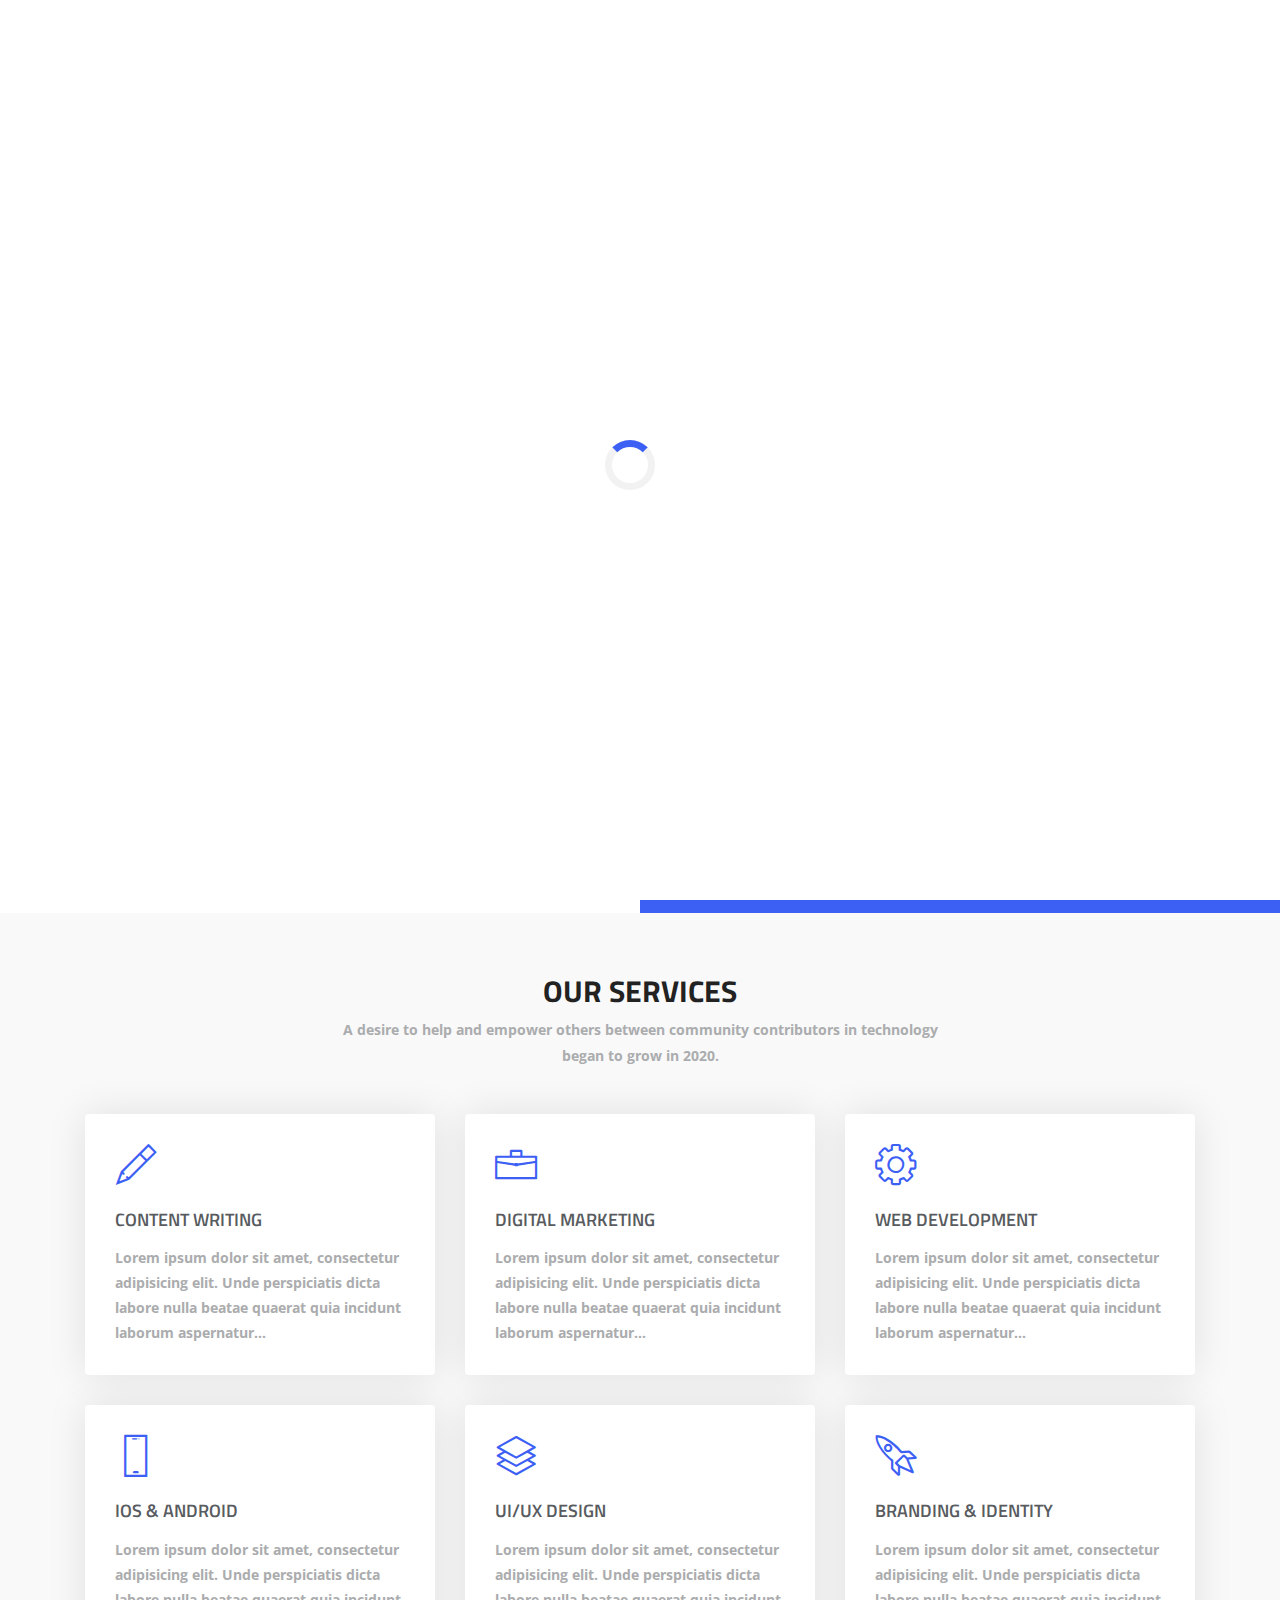
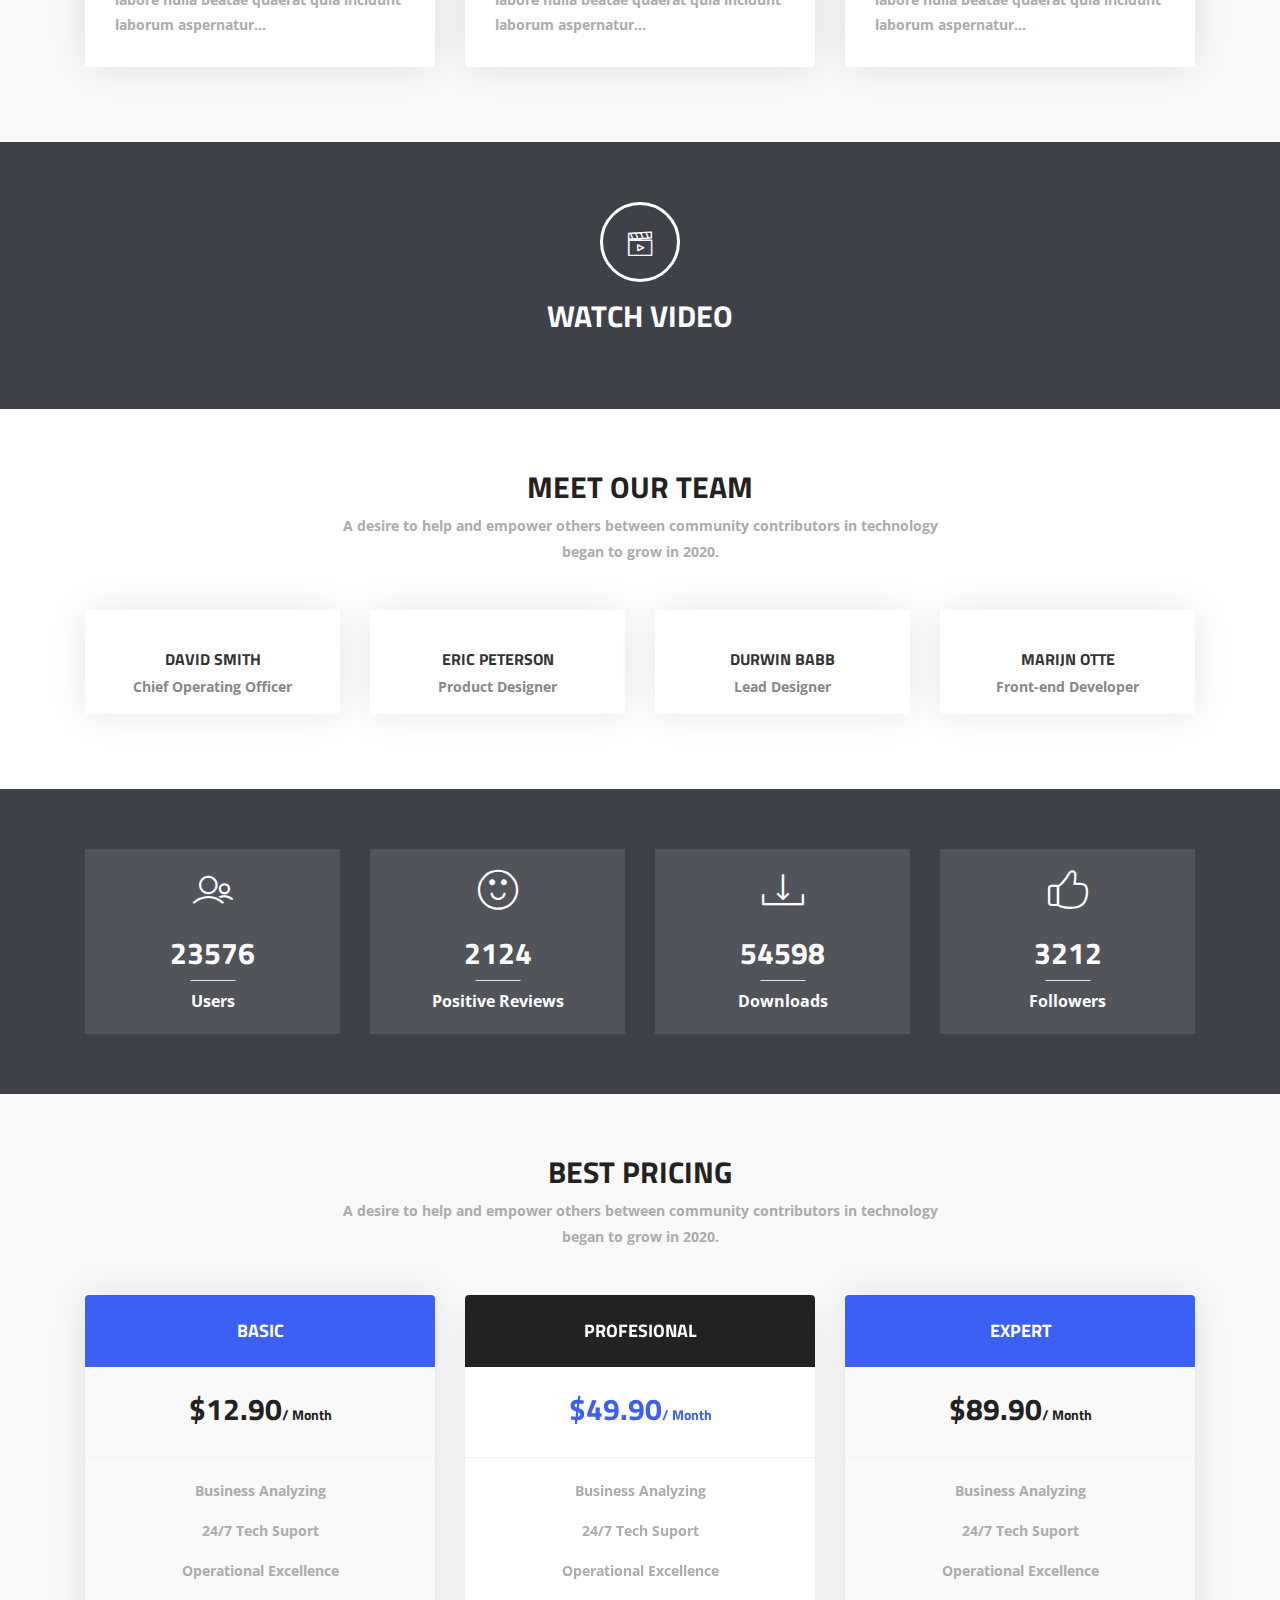
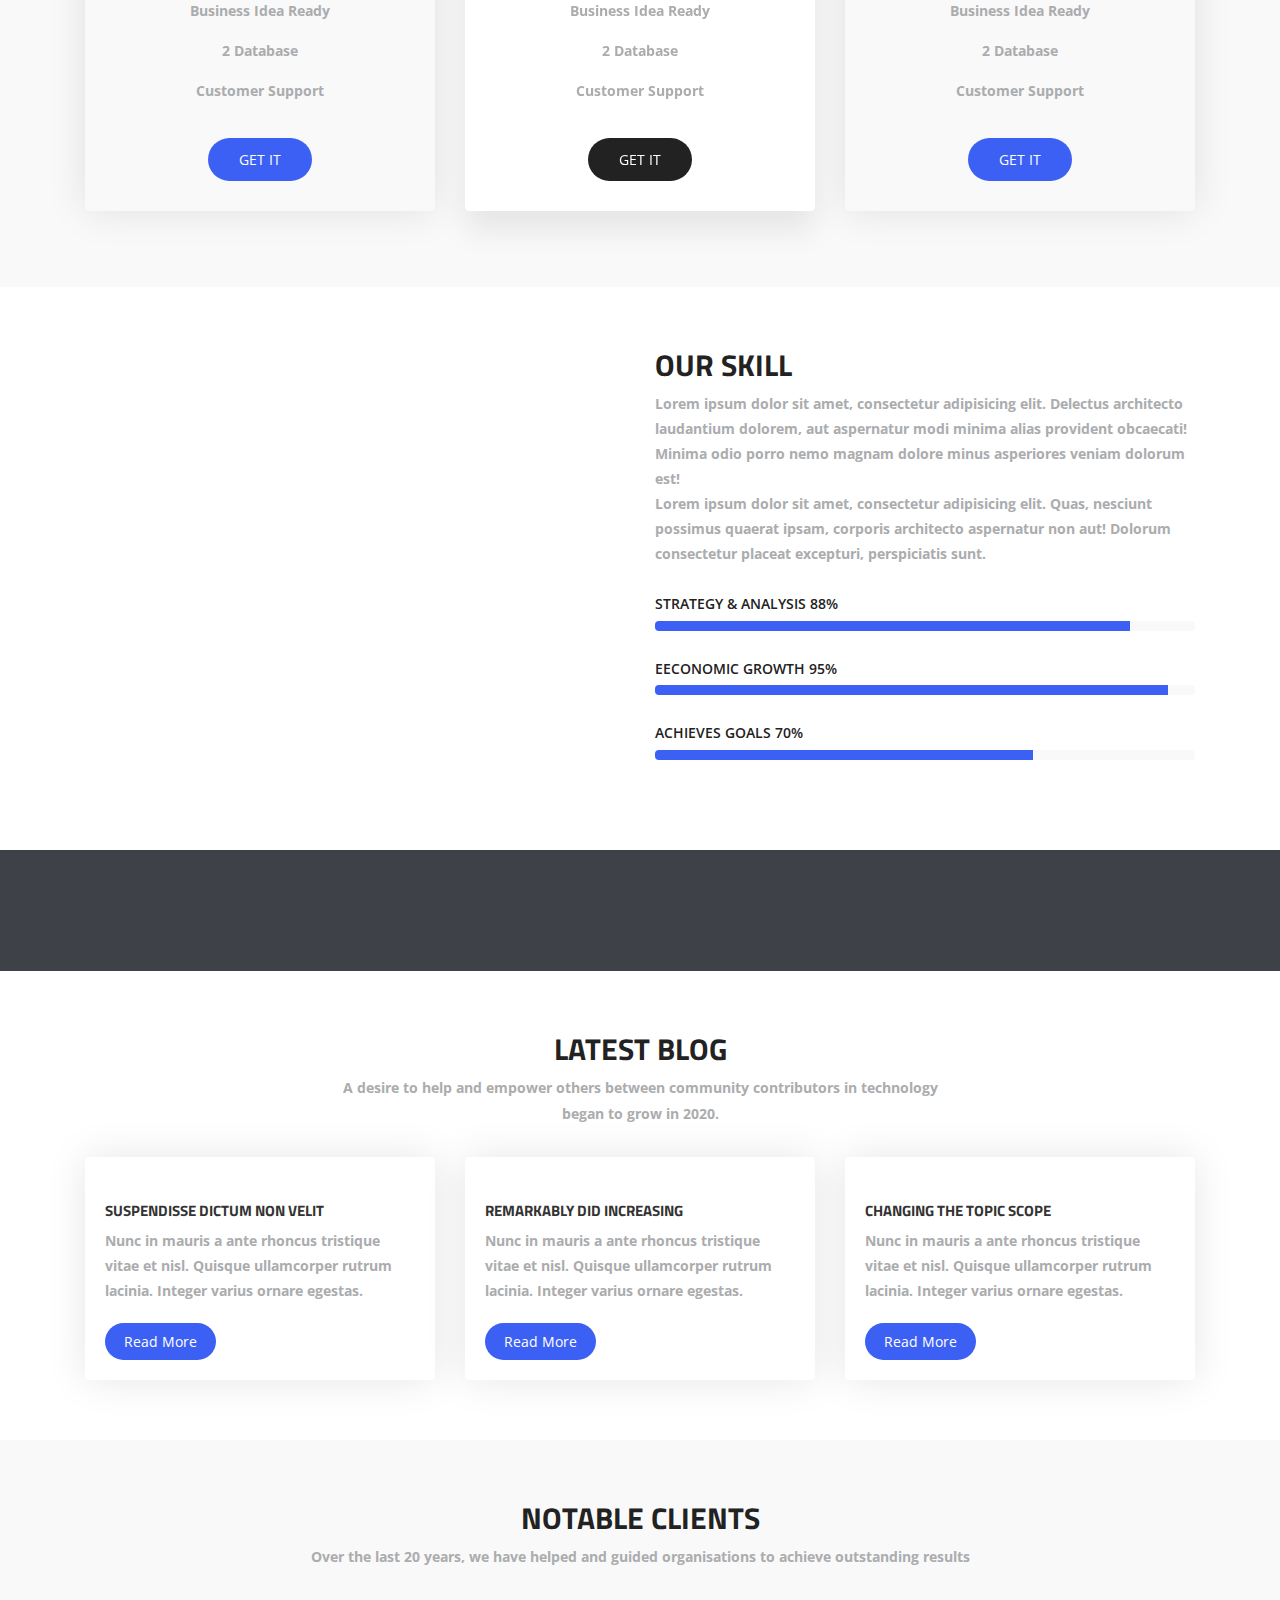
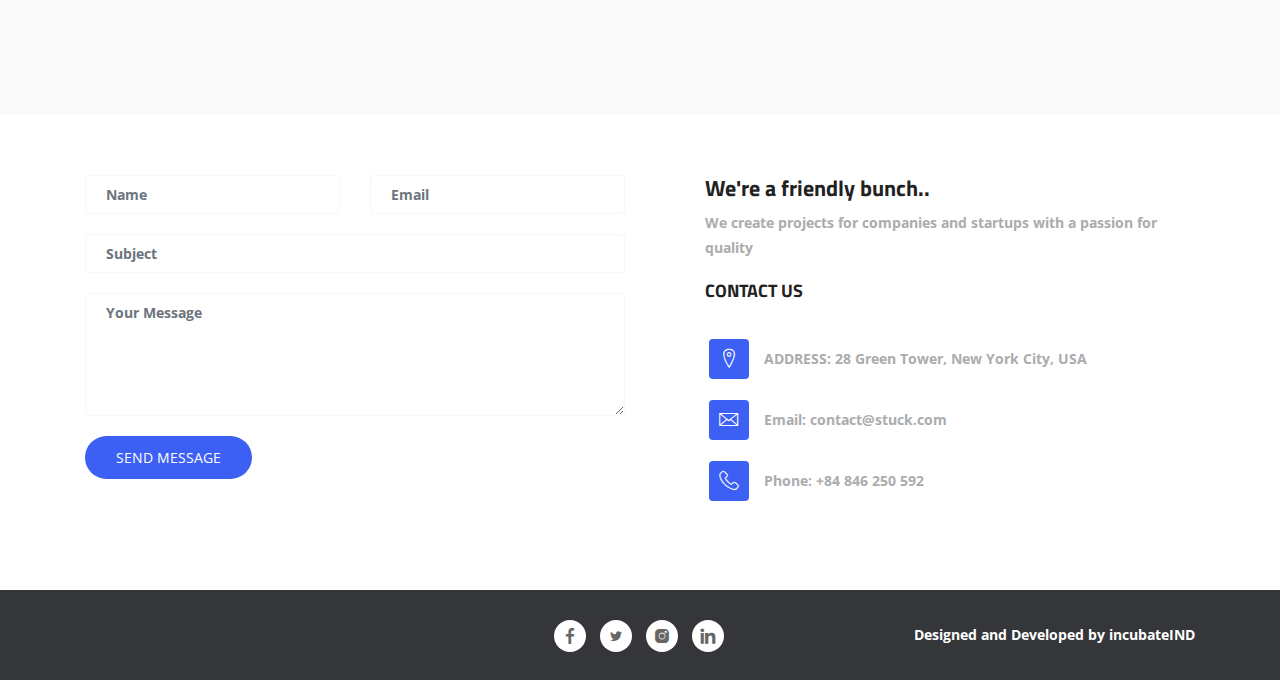
==== commit 843610ce: "Merge a31d83617bfe5b209de242346a2235d06cdd727e into ab3aa5fdfe740483777b015581c91954fc753a66" ====
--- a/index.html
+++ b/index.html
@@ -44,7 +44,7 @@
           <i class="lni-menu"></i>
         </button>
         <div class="collapse navbar-collapse" id="navbarCollapse">
-          <ul style="padding-right: 40px;" class="navbar-nav mr-auto w-100 justify-content-end clearfix" >
+          <ul class="navbar-nav mr-auto w-100 justify-content-end clearfix">
             <li class="nav-item active">
               <a class="nav-link" href="#hero-area">
                 Home
@@ -96,7 +96,7 @@
       <div class="container">
         <div class="row">
           <div class="col-md-12 col-sm-12">
-            <div class="contents text-left text-center">
+            <div class="contents text-left">
               <h2 class="head-title wow fadeInUp">We Discover, Design & Build Digital <br> Presence of Businesses</h2>
               <div class="header-button wow fadeInUp" data-wow-delay="0.3s">
                 <a href="#services" class="btn btn-common">Explore</a>
@@ -115,7 +115,6 @@
   <!-- Header Area wrapper End -->
 
   <!-- Feature Section Start -->
-  
   <div id="feature">
     <div class="container-fluid">
       <div class="row">
@@ -173,7 +172,7 @@
     <div class="container">
       <div class="section-header text-center">
         <h2 class="section-title wow fadeInDown" data-wow-delay="0.3s">Our Services</h2>
-        <p><strong>A desire to help and empower others between community contributors in technology <br> began to grow in 2020.</strong></p>
+        <p>A desire to help and empower others between community contributors in technology <br> began to grow in 2020.
         </p>
       </div>
       <div class="row">
@@ -535,21 +534,21 @@
               <h5>Strategy &amp; Analysis <span class="pull-right">88%</span></h5>
               <div class="progress" style="opacity: 1; left: 0px;">
                 <!-- FIX THA PROGRESS BAR -->
-                <div class="progress-bar" role="progressbar" data-width="88" style="width: 88%;"></div>
+                <div class="progress-bar" role="progressbar" data-width="87" style="width: 88%;"></div>
               </div>
             </div>
             <div class="progress-box">
               <h5>Eeconomic growth <span class="pull-right">95%</span></h5>
               <div class="progress" style="opacity: 1; left: 0px;">
                 <!-- FIX THA PROGRESS BAR -->
-                <div class="progress-bar" role="progressbar" data-width="95" style="width: 95%;"></div>
+                <div class="progress-bar" role="progressbar" data-width="96" style="width: 95%;"></div>
               </div>
             </div>
             <div class="progress-box">
               <h5>Achieves goals <span class="pull-right">70%</span></h5>
               <div class="progress" style="opacity: 1; left: 0px;">
                 <!-- FIX THA PROGRESS BAR -->
-                <div class="progress-bar" role="progressbar" data-width="70" style="width: 52%;"></div>
+                <div class="progress-bar" role="progressbar" data-width="52" style="width: 70%;"></div>
               </div>
             </div>
             <!-- End Progressbar -->
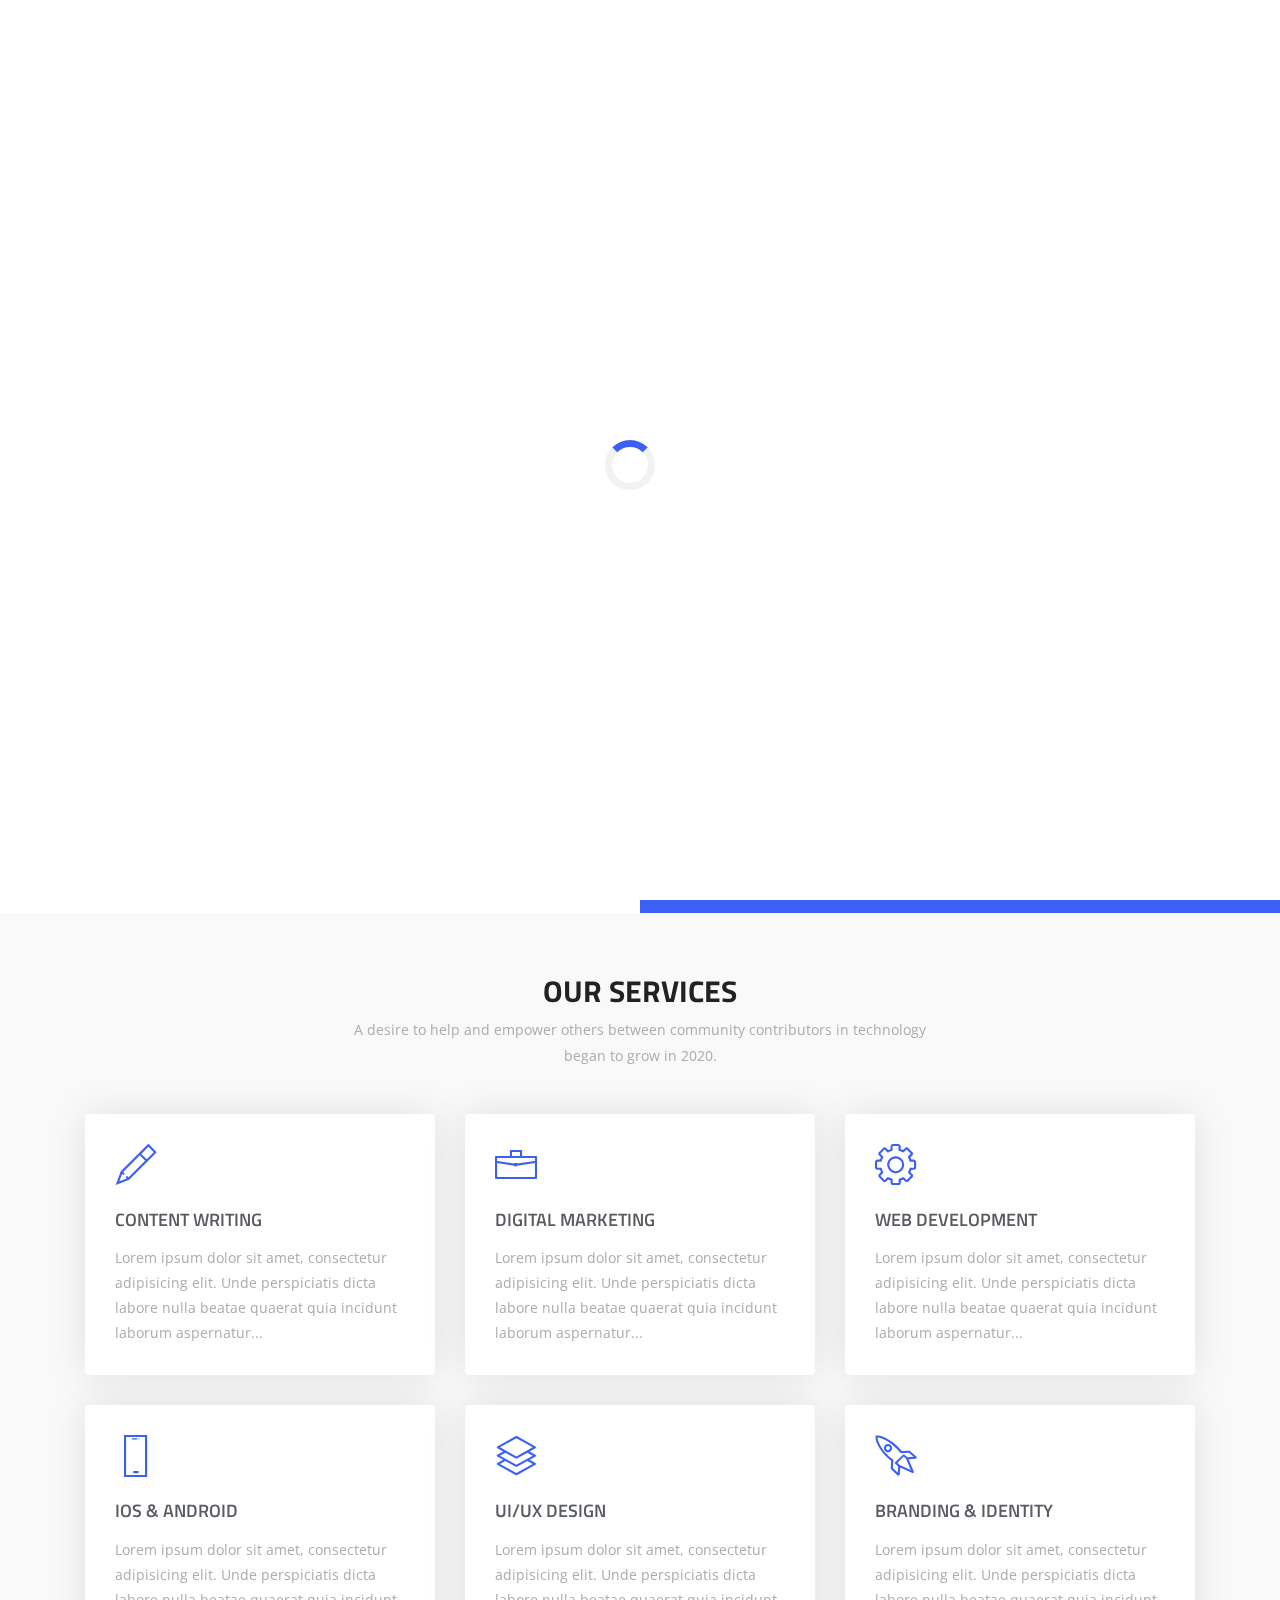
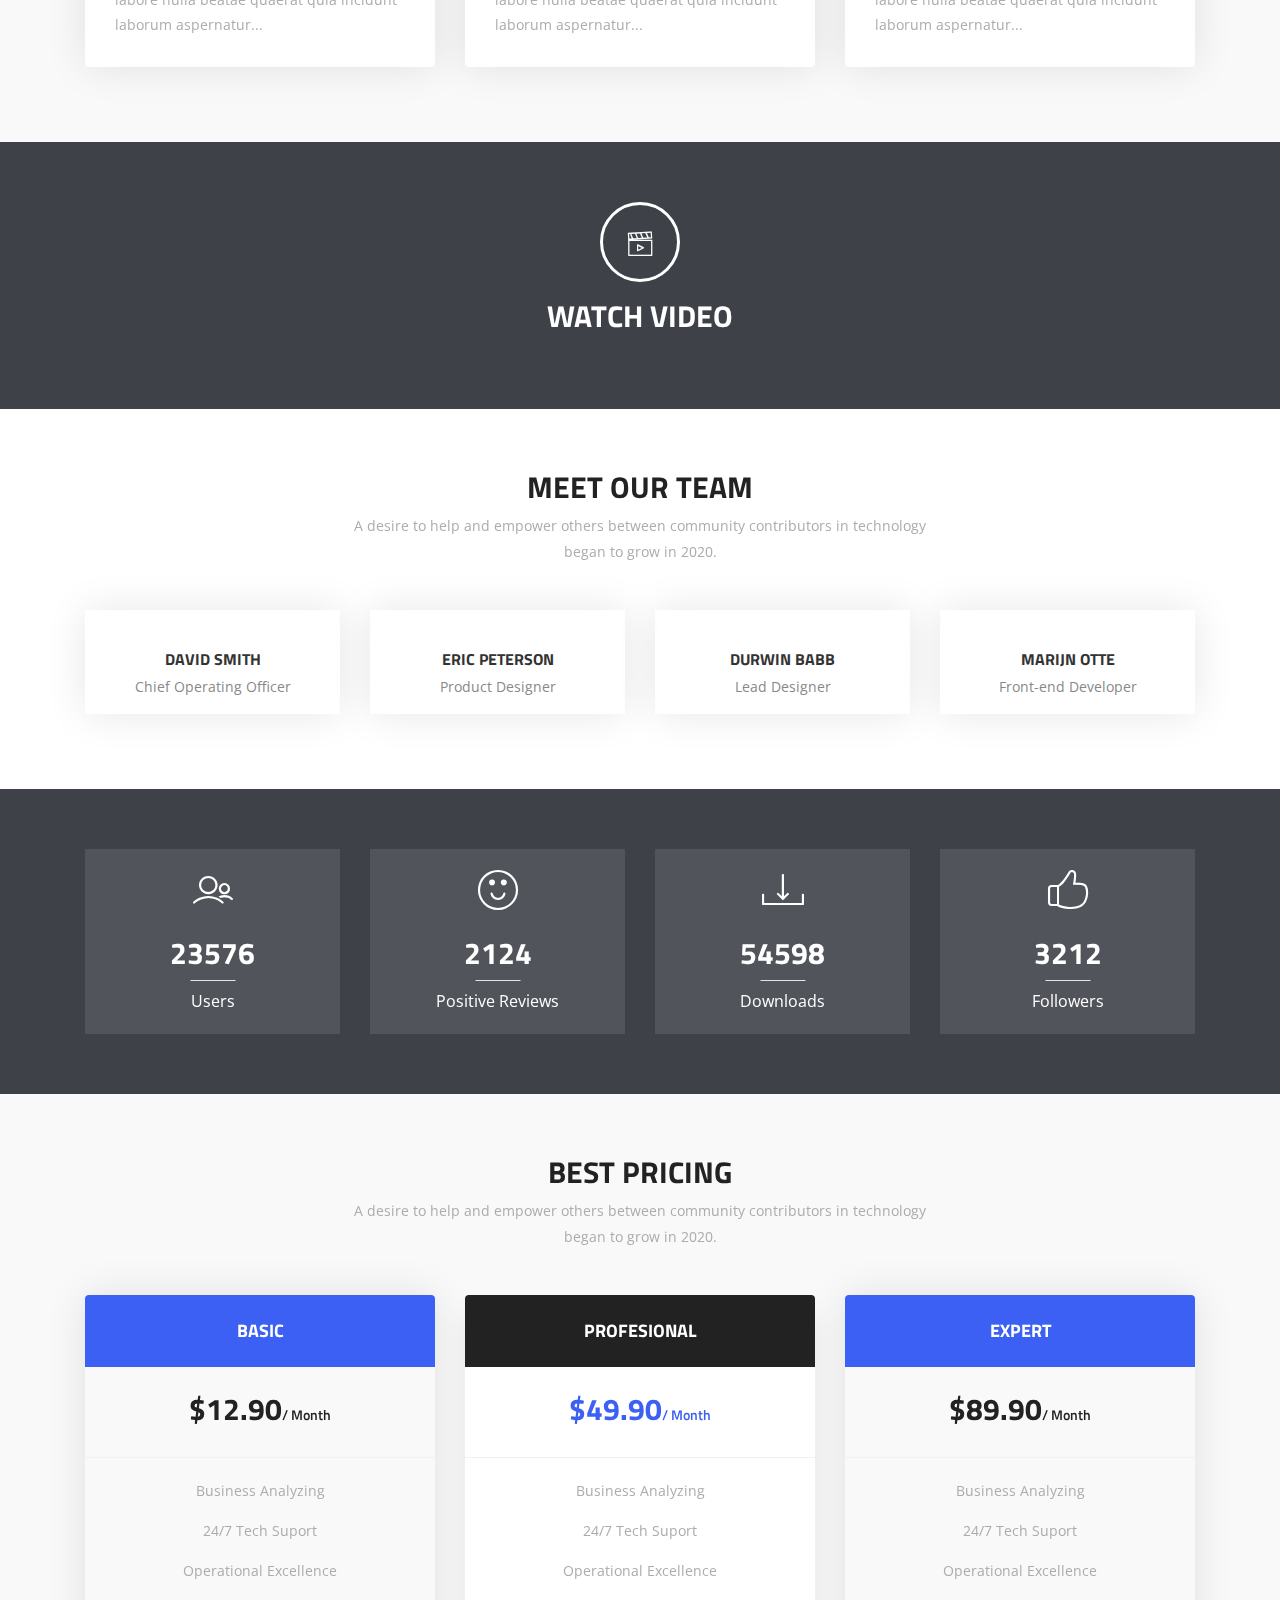
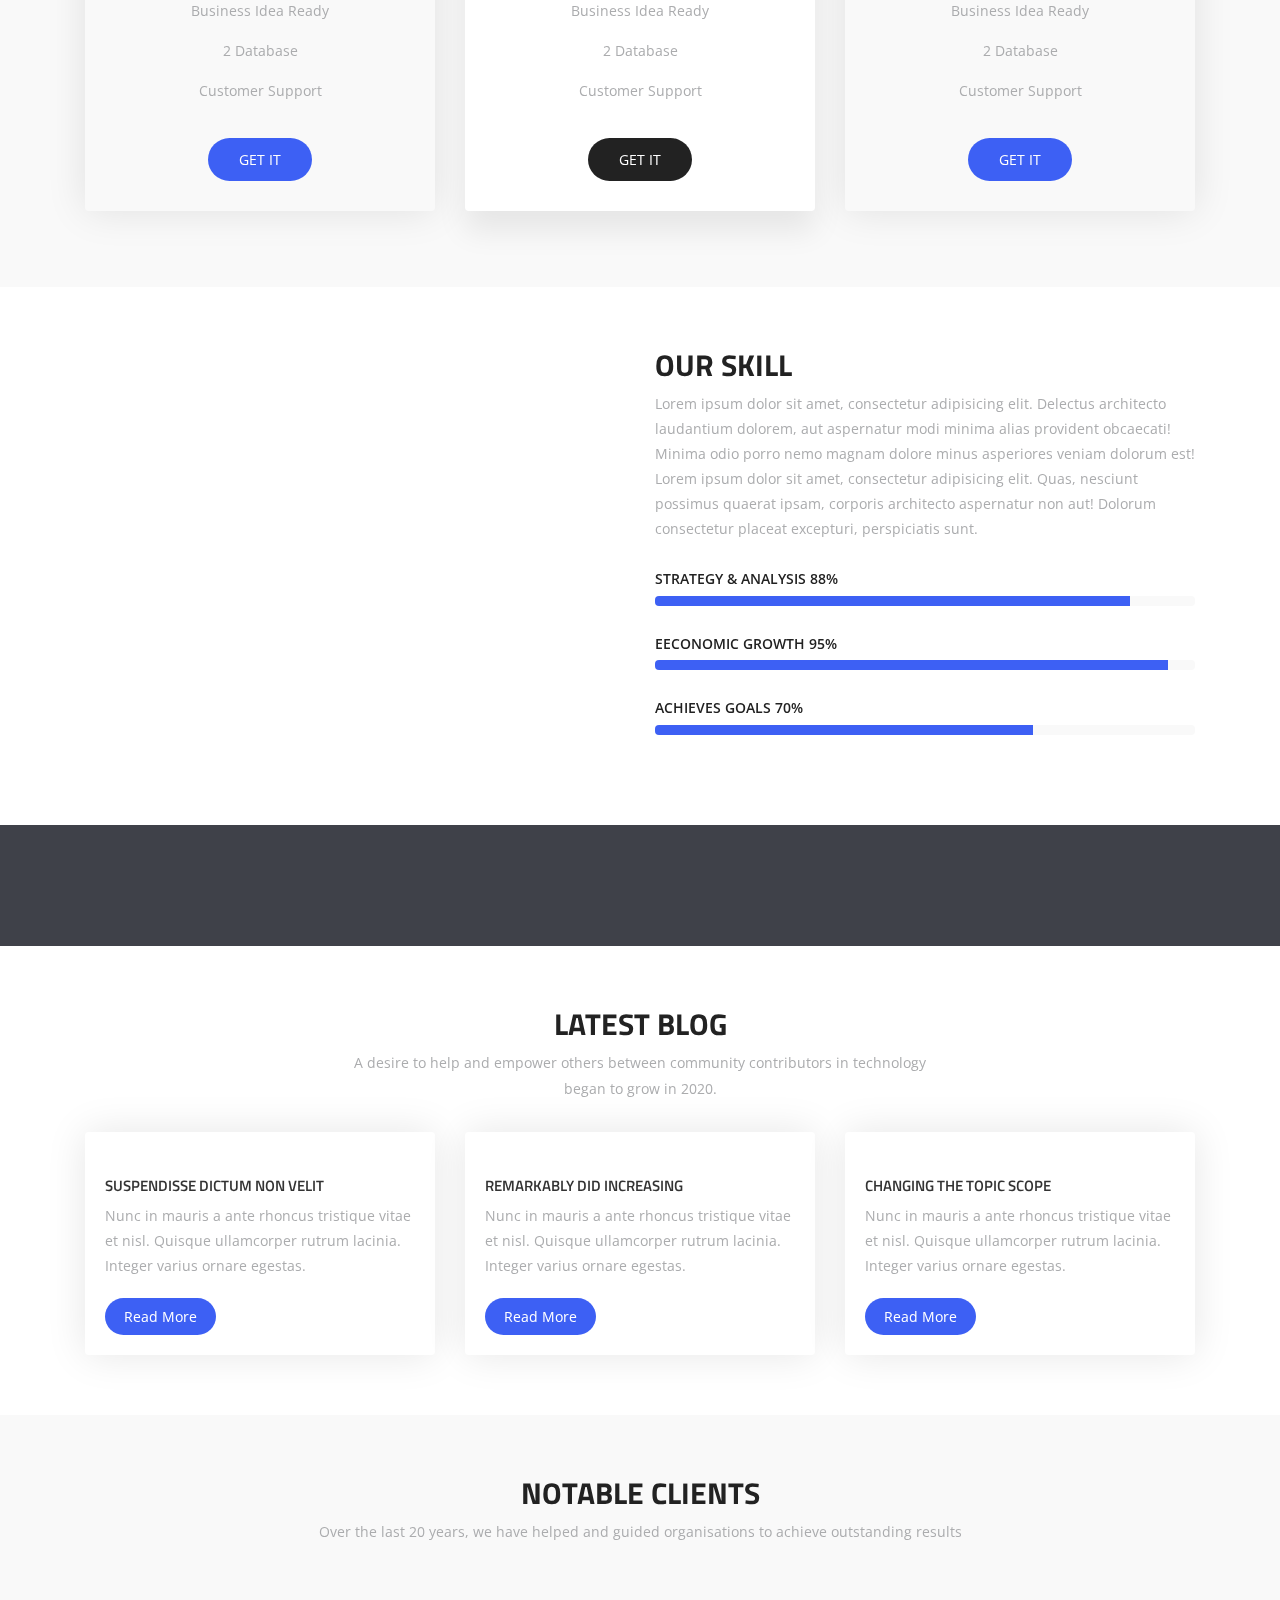
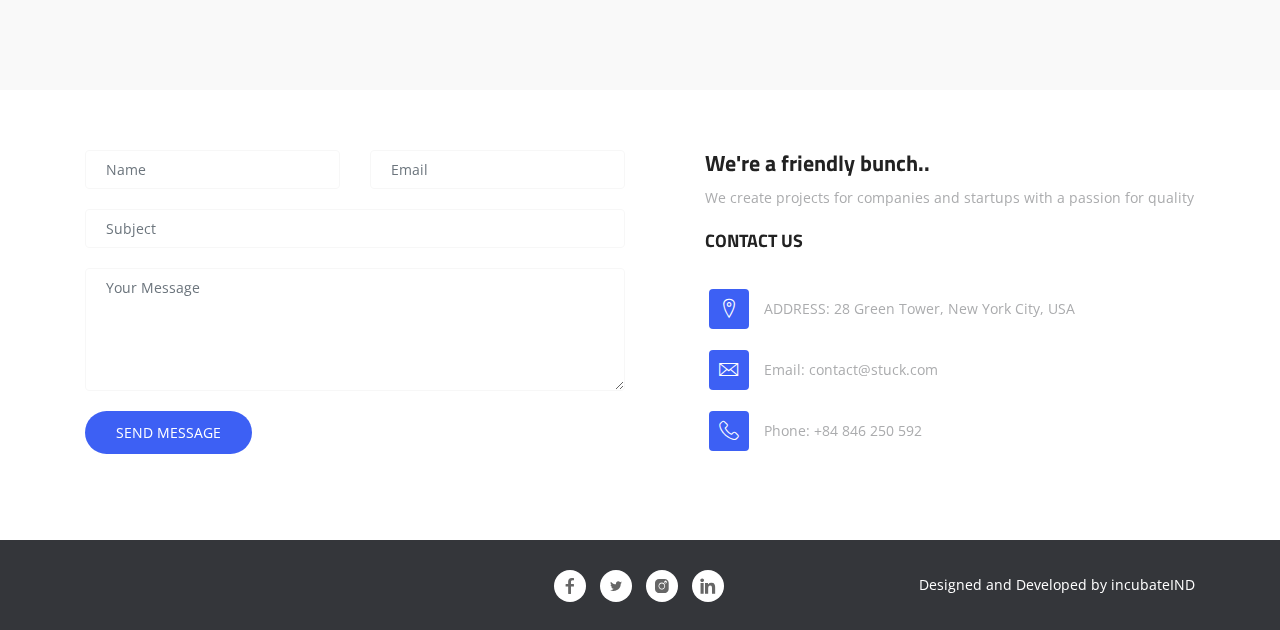
==== commit 4d7e0c19: "day1 issues resolved" ====
--- a/index.html
+++ b/index.html
@@ -96,7 +96,7 @@
       <div class="container">
         <div class="row">
           <div class="col-md-12 col-sm-12">
-            <div class="contents text-left">
+            <div class="contents text-center">
               <h2 class="head-title wow fadeInUp">We Discover, Design & Build Digital <br> Presence of Businesses</h2>
               <div class="header-button wow fadeInUp" data-wow-delay="0.3s">
                 <a href="#services" class="btn btn-common">Explore</a>
--- a/assets/css/main.css
+++ b/assets/css/main.css
@@ -7,14 +7,16 @@
 body {
   background: #fff;
   font-size: 14px;
-  font-weight: 700;
-  font-family: Open Sans, sans-serif;
+  font-weight: 400;
+  font-family: 'Open Sans', sans-serif;
   -webkit-box-sizing: border-box;
   -moz-box-sizing: border-box;
   box-sizing: border-box;
   -webkit-font-smoothing: subpixel-antialiased;
   color: #abacae;
   line-height: 25px;
+  -webkit-backface-visibility: hidden;
+  backface-visibility: hidden;
   overflow-x: hidden;
 }
 
@@ -44,8 +46,8 @@
 }
 
 p {
-  font-weight: 700;
-  font-family: Open Sans, sans-serif;
+  font-weight: 400;
+  font-family: 'Open Sans', sans-serif;
   margin: 0px;
   font-size: 14px;
 }
@@ -71,8 +73,8 @@
 }
 
 .section-header p {
-  text-align: center;
-  font-weight: 700;
+  text: center;
+  font-weight: 400;
   line-height: 26px;
 }
 
@@ -325,6 +327,8 @@
   height: 100%;
   display: table;
   padding-left: 140px;
+  /* SOMETHING CHANGED */
+  text-align: left;
 }
 
 .text-wrapper>div {
@@ -383,6 +387,8 @@
   margin: 15px 0;
   padding: 30px;
   border-radius: 4px;
+  /* SOMETHING CHANGED */
+  text-align: left;
   box-shadow: 0px 0px 40px 0px rgba(0, 0, 0, 0.1);
   transition: all 0.3s ease-in-out 0s;
   -moz-transition: all 0.3s ease-in-out 0s;
@@ -1141,6 +1147,8 @@
   font-size: 30px;
   color: #222222;
   position: relative;
+  /* SOMETHING CHANGED */
+  text-align: center;
   font-weight: 700;
   padding: 30px 0;
   border-bottom: 1px solid #f1f1f1;
@@ -1154,7 +1162,7 @@
 
 #pricing .table .pricing-header .price-value span {
   font-size: 14px;
-  font-weight: 700;
+  font-weight: 600;
 }
 
 #pricing .table .description {
@@ -1166,7 +1174,7 @@
 
 #pricing .table .description li {
   font-size: 14px;
-  font-weight: 700;
+  font-weight: 400;
   color: #abacae;
   padding-bottom: 15px;
 }
@@ -1242,7 +1250,6 @@
 }
 
 #blog .blog-item-text h3 a {
-  font-weight: 700;
   color: #333;
 }
 
@@ -1706,7 +1713,6 @@
   margin-bottom: 20px;
   font-size: 14px;
   border-radius: 4px;
-  font-weight: 700;
   -webkit-transition: all 0.3s;
   -moz-transition: all 0.3s;
   transition: all 0.3s;
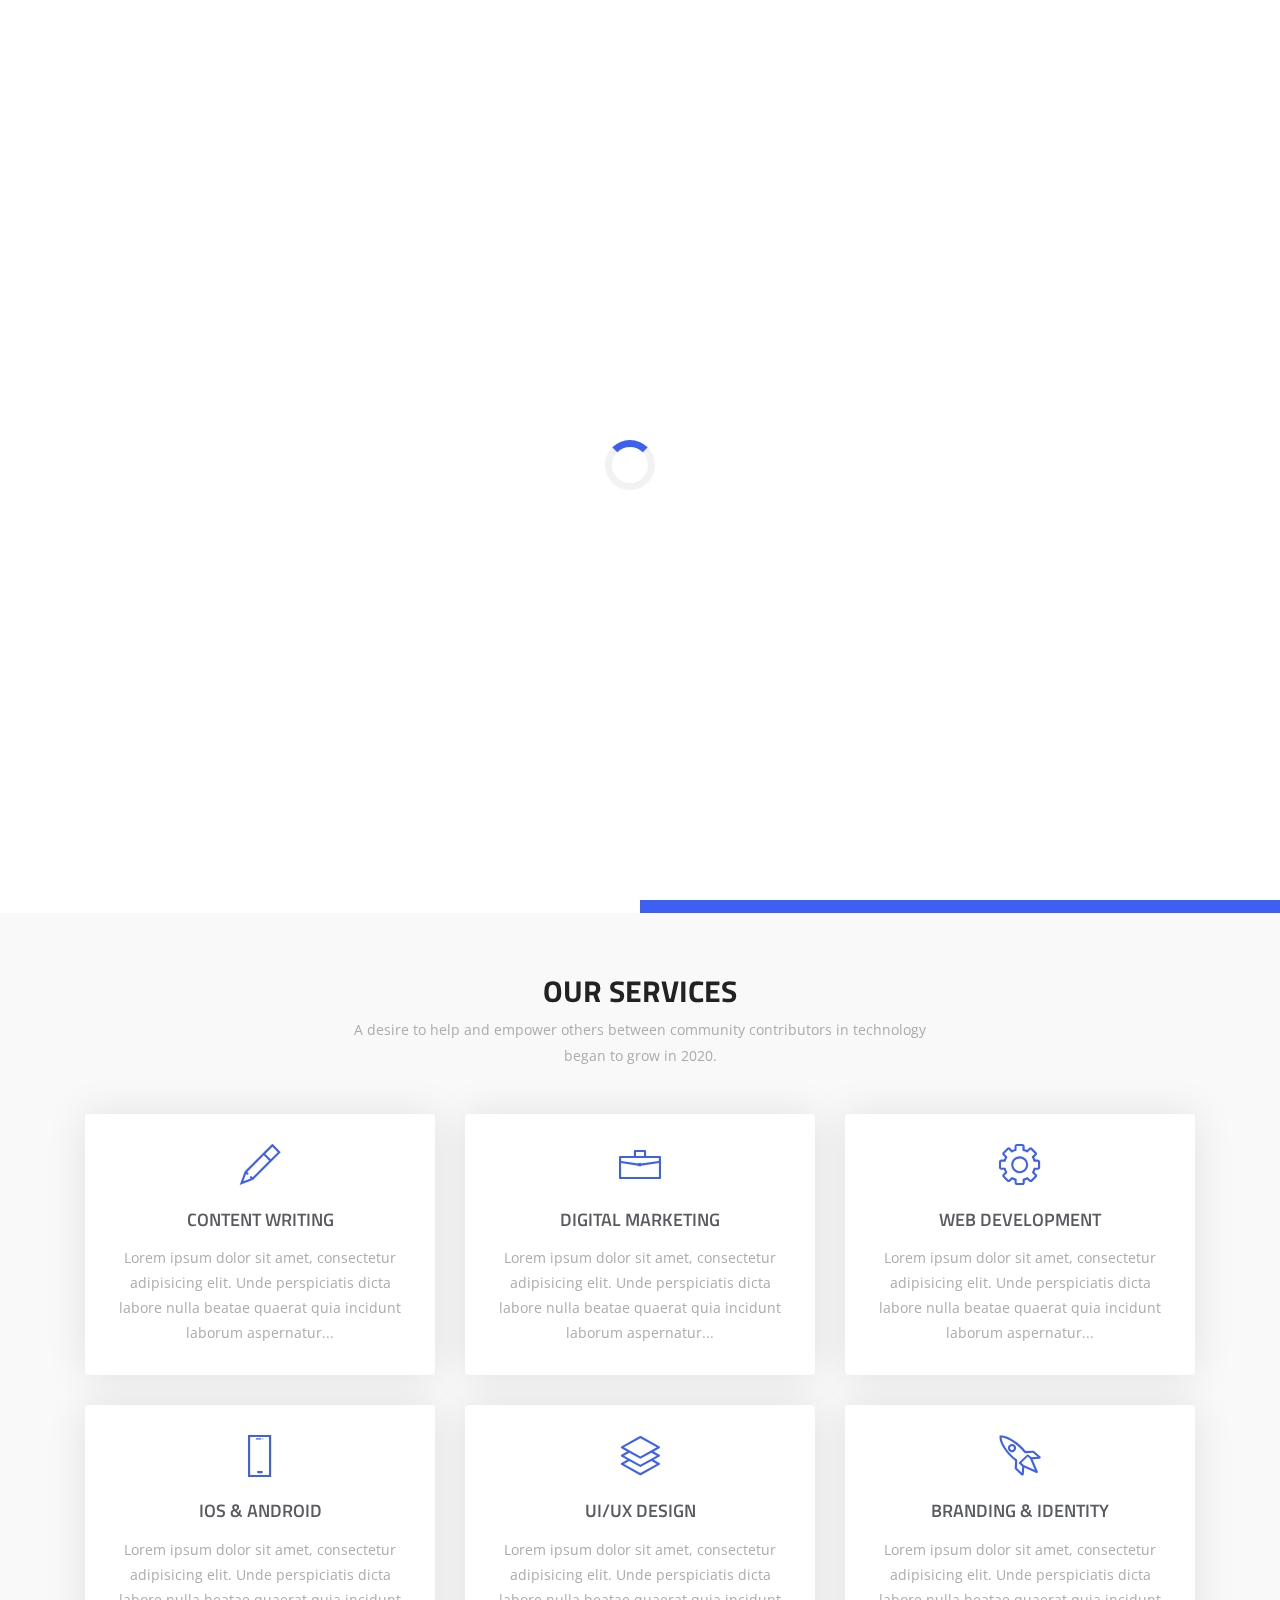
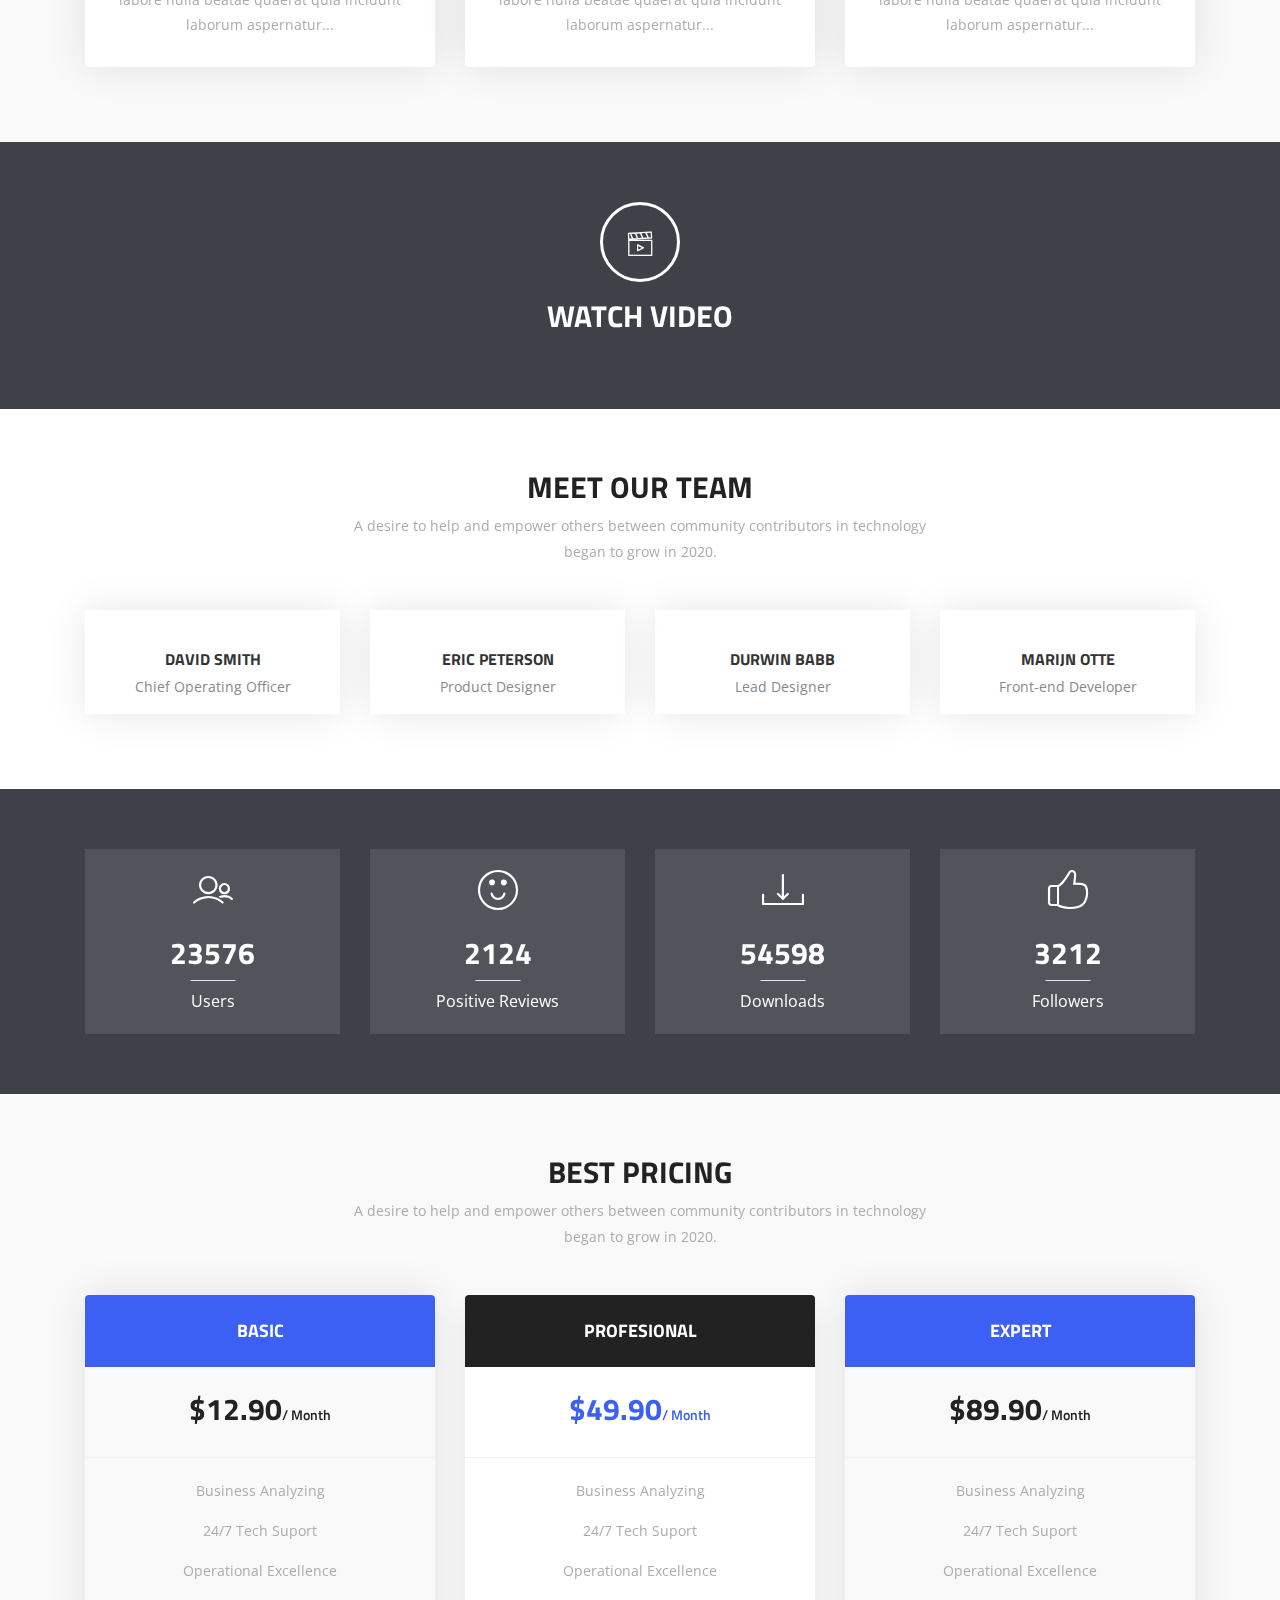
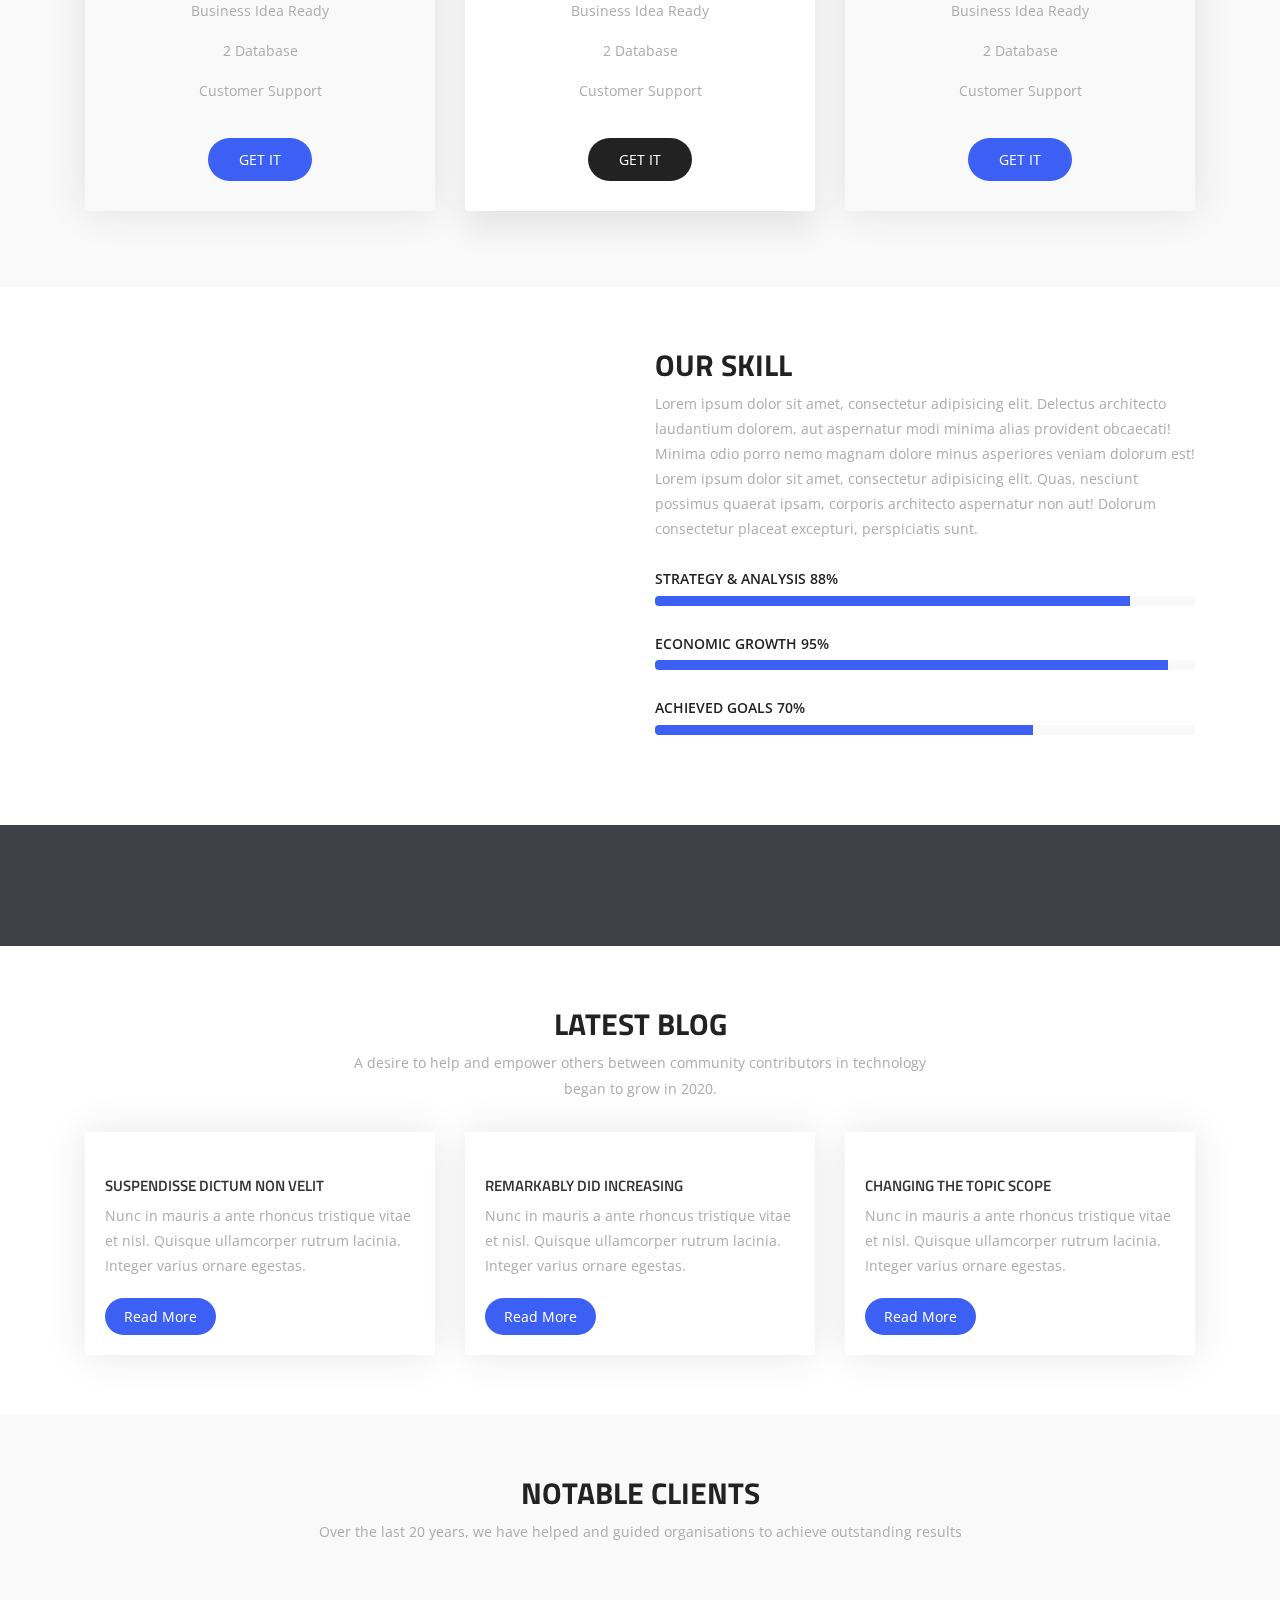
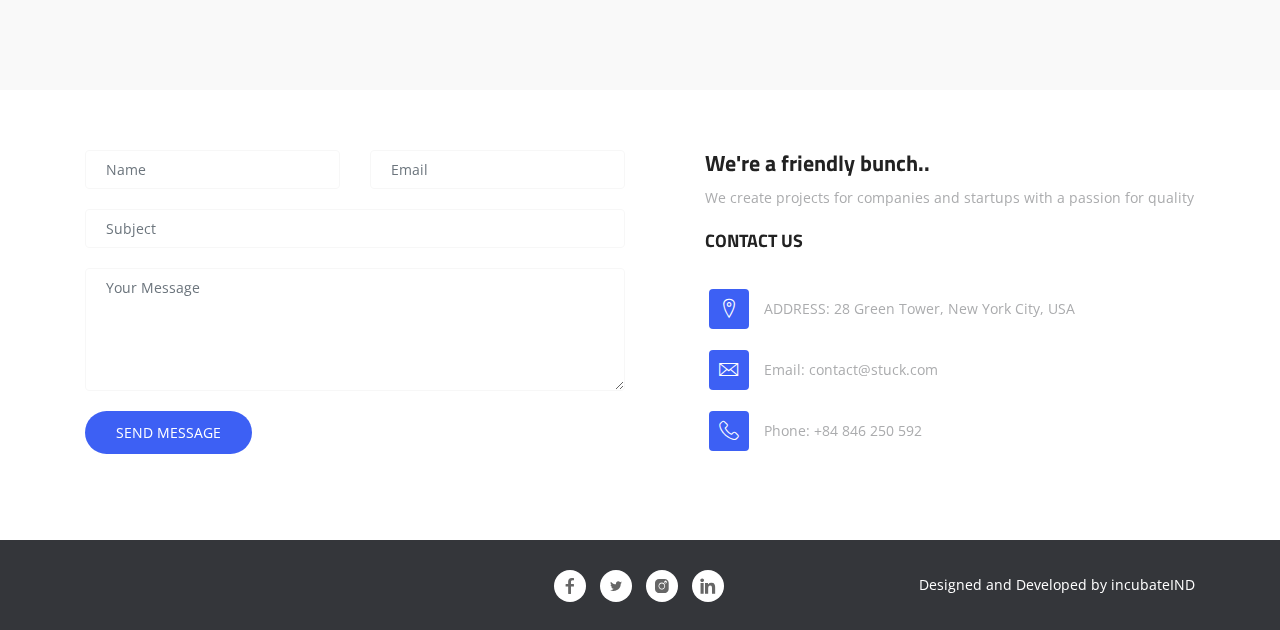
==== commit f535e3f4: "Merge daa216e06d56fb16e07cdc333e29425469c9add9 into ab3aa5fdfe740483777b015581c91954fc753a66" ====
--- a/index.html
+++ b/index.html
@@ -447,7 +447,7 @@
         </p>
       </div>
       <div class="row">
-        <div class="col-lg-4 col-md-6 col-xs-12">
+        <div class="col-lg-4 col-md-6 col-xs-12 text-center">
           <div class="table wow fadeInLeft" data-wow-delay="1.2s">
             <div class="title">
               <h3>Basic</h3>
@@ -534,21 +534,21 @@
               <h5>Strategy &amp; Analysis <span class="pull-right">88%</span></h5>
               <div class="progress" style="opacity: 1; left: 0px;">
                 <!-- FIX THA PROGRESS BAR -->
-                <div class="progress-bar" role="progressbar" data-width="87" style="width: 88%;"></div>
+                <div class="progress-bar" role="progressbar" data-width="100" style="width: 88%;"></div>
               </div>
             </div>
             <div class="progress-box">
-              <h5>Eeconomic growth <span class="pull-right">95%</span></h5>
+              <h5>Economic growth <span class="pull-right">95%</span></h5>
               <div class="progress" style="opacity: 1; left: 0px;">
                 <!-- FIX THA PROGRESS BAR -->
-                <div class="progress-bar" role="progressbar" data-width="96" style="width: 95%;"></div>
+                <div class="progress-bar" role="progressbar" data-width="100" style="width: 95%;"></div>
               </div>
             </div>
             <div class="progress-box">
-              <h5>Achieves goals <span class="pull-right">70%</span></h5>
+              <h5>Achieved goals <span class="pull-right">70%</span></h5>
               <div class="progress" style="opacity: 1; left: 0px;">
                 <!-- FIX THA PROGRESS BAR -->
-                <div class="progress-bar" role="progressbar" data-width="52" style="width: 70%;"></div>
+                <div class="progress-bar" role="progressbar" data-width="100" style="width: 70%;"></div>
               </div>
             </div>
             <!-- End Progressbar -->
@@ -909,4 +909,4 @@
 
 </body>
 
-</html>+</html>
--- a/assets/css/main.css
+++ b/assets/css/main.css
@@ -73,7 +73,7 @@
 }
 
 .section-header p {
-  text: center;
+  text-align: center;
   font-weight: 400;
   line-height: 26px;
 }
@@ -328,7 +328,7 @@
   display: table;
   padding-left: 140px;
   /* SOMETHING CHANGED */
-  text-align: left;
+/*   text-align: right; */
 }
 
 .text-wrapper>div {
@@ -388,7 +388,7 @@
   padding: 30px;
   border-radius: 4px;
   /* SOMETHING CHANGED */
-  text-align: left;
+  text-align: center;
   box-shadow: 0px 0px 40px 0px rgba(0, 0, 0, 0.1);
   transition: all 0.3s ease-in-out 0s;
   -moz-transition: all 0.3s ease-in-out 0s;
@@ -1148,7 +1148,7 @@
   color: #222222;
   position: relative;
   /* SOMETHING CHANGED */
-  text-align: center;
+/*   text-align: left; */
   font-weight: 700;
   padding: 30px 0;
   border-bottom: 1px solid #f1f1f1;
@@ -1939,4 +1939,4 @@
 
 .copyright p a:hover {
   color: #3d60f4;
-}+}
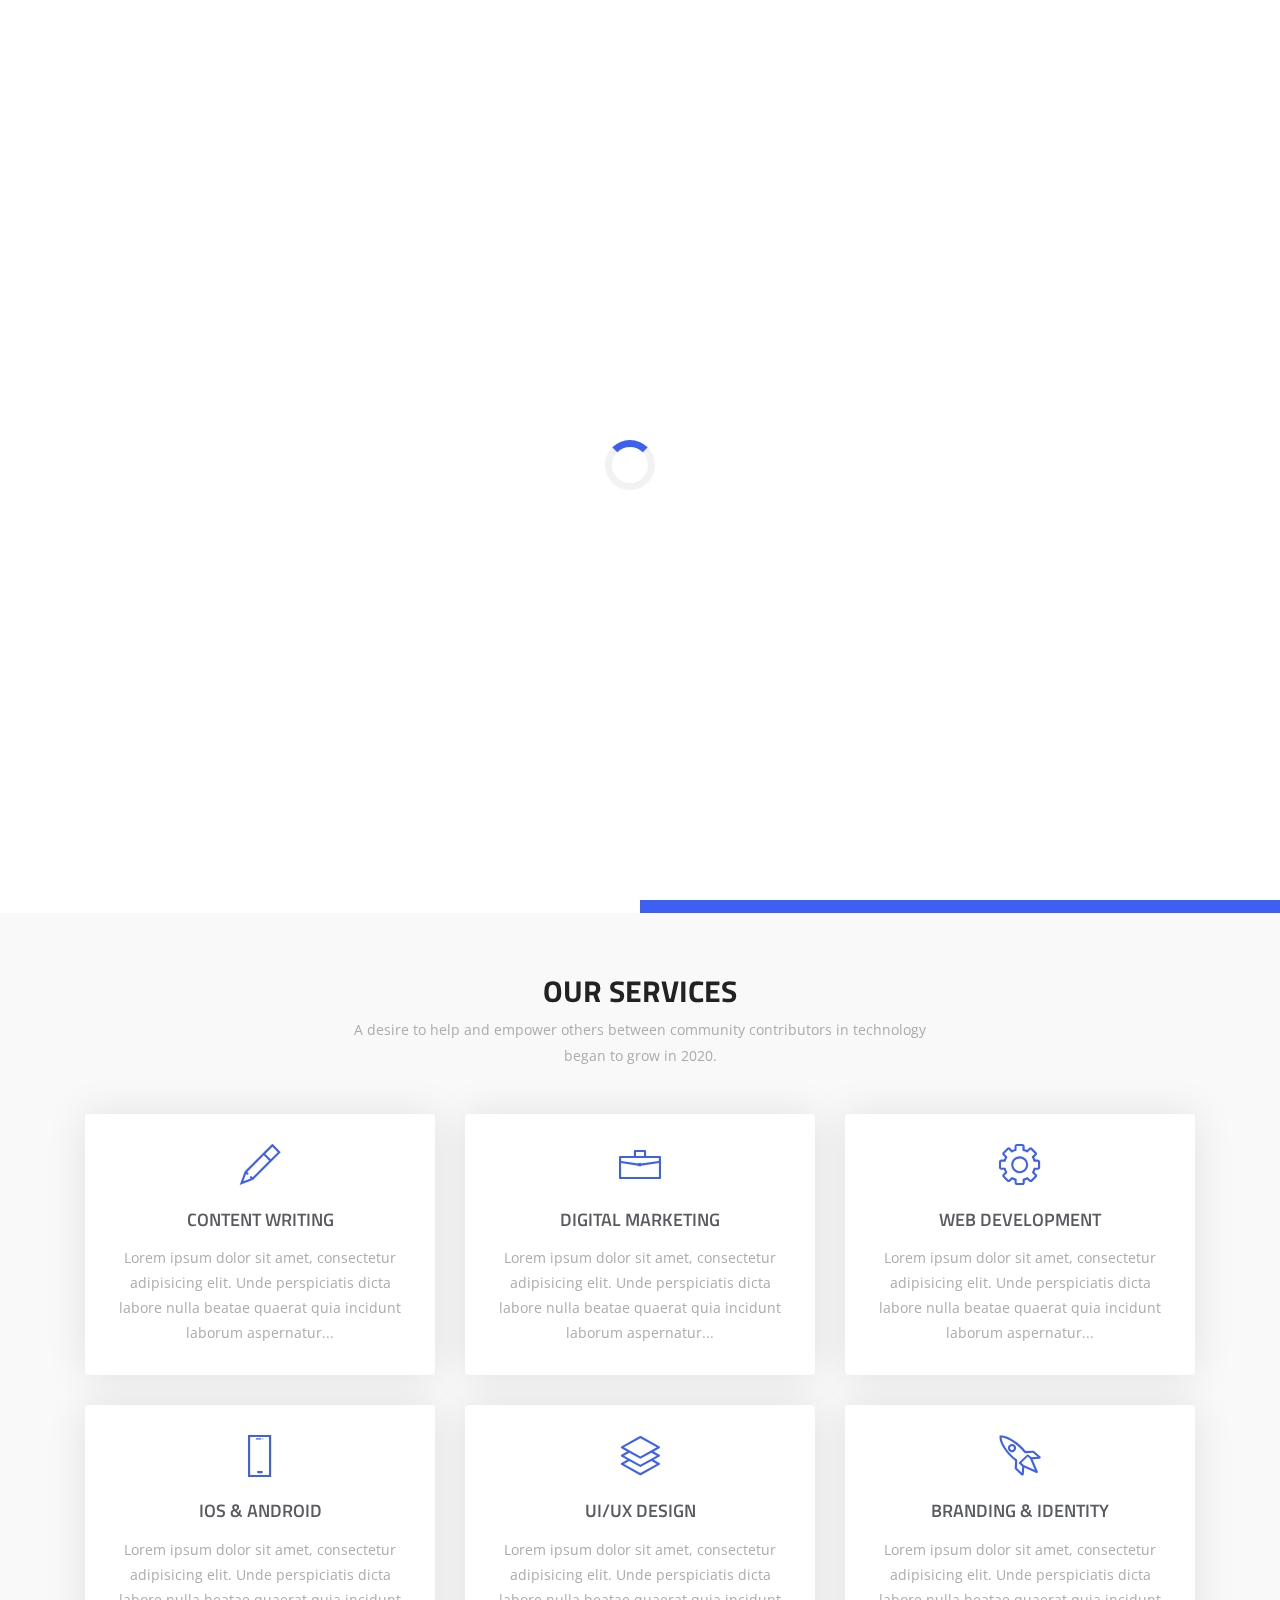
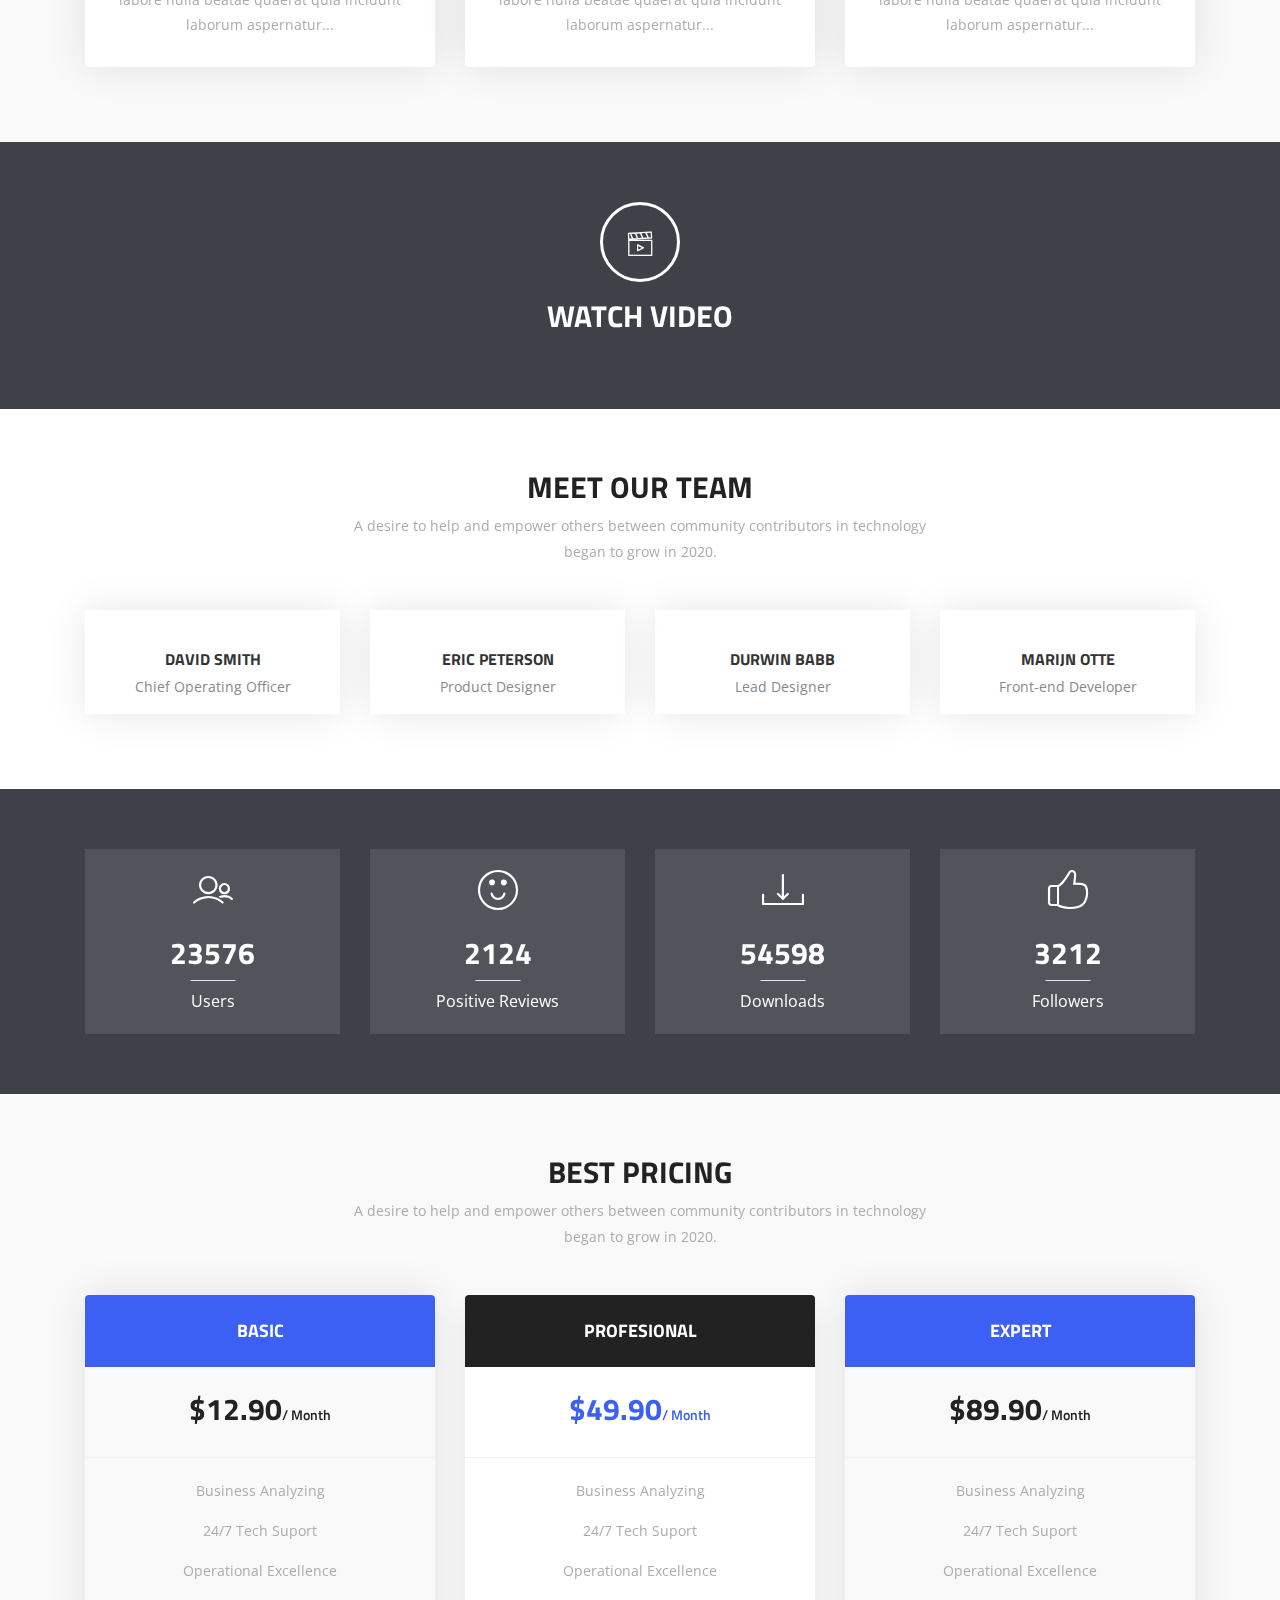
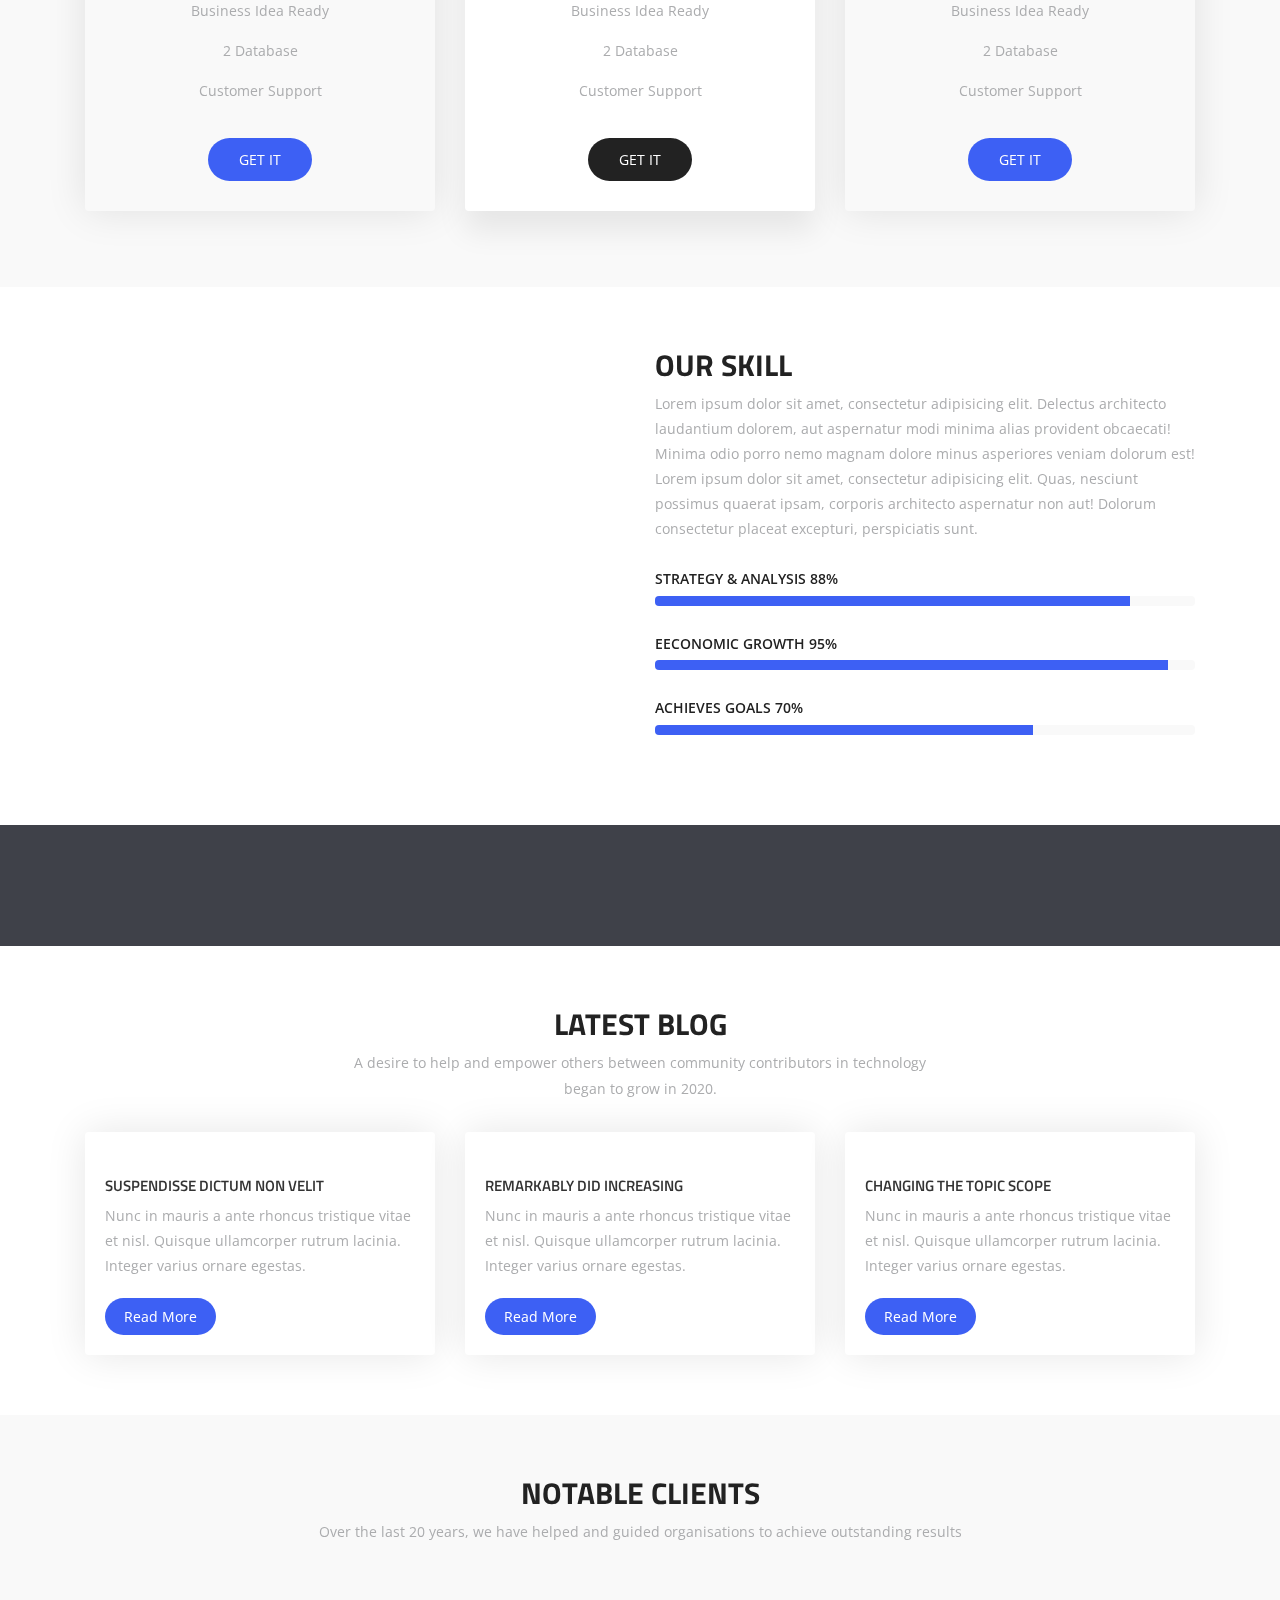
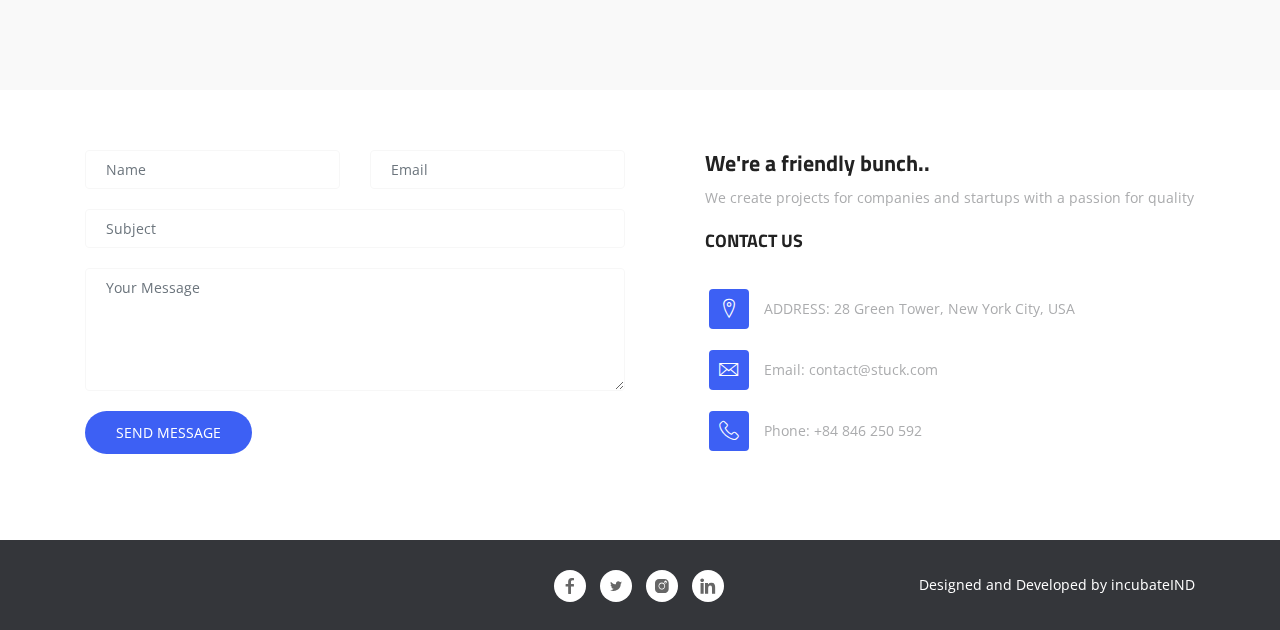
==== commit 5be90563: "Commited Code" ====
--- a/index.html
+++ b/index.html
@@ -97,7 +97,9 @@
         <div class="row">
           <div class="col-md-12 col-sm-12">
             <div class="contents text-center">
+              
               <h2 class="head-title wow fadeInUp">We Discover, Design & Build Digital <br> Presence of Businesses</h2>
+     
               <div class="header-button wow fadeInUp" data-wow-delay="0.3s">
                 <a href="#services" class="btn btn-common">Explore</a>
               </div>
@@ -120,7 +122,7 @@
       <div class="row">
         <div class="col-lg-6 col-md-12 col-sm-12">
           <div class="text-wrapper">
-            <div>
+            <div class="contents text-left">
               <h2 class="title-hl wow fadeInLeft" data-wow-delay="0.3s">We are helping to grow <br> your business.</h2>
               <p class="mb-4">A digital studio specialising in User Experience & eCommerce, we combine innovation with
                 digital craftsmanship to help brands fulfill their potential.</p>
@@ -182,7 +184,7 @@
             <div class="icon">
               <i class="lni-pencil"></i>
             </div>
-            <div class="services-content">
+            <div class="services-content text-left">
               <h3><a href="#">Content Writing</a></h3>
               <p>Lorem ipsum dolor sit amet, consectetur adipisicing elit. Unde perspiciatis dicta labore nulla beatae
                 quaerat quia incidunt laborum aspernatur...</p>
@@ -195,7 +197,7 @@
             <div class="icon">
               <i class="lni-briefcase"></i>
             </div>
-            <div class="services-content">
+            <div class="services-content text-left">
               <h3><a href="#">Digital Marketing</a></h3>
               <p>Lorem ipsum dolor sit amet, consectetur adipisicing elit. Unde perspiciatis dicta labore nulla beatae
                 quaerat quia incidunt laborum aspernatur...</p>
@@ -208,7 +210,7 @@
             <div class="icon">
               <i class="lni-cog"></i>
             </div>
-            <div class="services-content">
+            <div class="services-content text-left">
               <h3><a href="#">Web Development</a></h3>
               <p>Lorem ipsum dolor sit amet, consectetur adipisicing elit. Unde perspiciatis dicta labore nulla beatae
                 quaerat quia incidunt laborum aspernatur...</p>
@@ -216,12 +218,12 @@
           </div>
         </div>
         <!-- Services item -->
-        <div class="col-md-6 col-lg-4 col-xs-12">
+        <div class="col-md-6 col-lg-4 col-xs-12 text-left">
           <div class="services-item wow fadeInRight" data-wow-delay="1.2s">
             <div class="icon">
               <i class="lni-mobile"></i>
             </div>
-            <div class="services-content">
+            <div class="services-content text-left">
               <h3><a href="#">IOS & Android</a></h3>
               <p>Lorem ipsum dolor sit amet, consectetur adipisicing elit. Unde perspiciatis dicta labore nulla beatae
                 quaerat quia incidunt laborum aspernatur...</p>
@@ -234,7 +236,7 @@
             <div class="icon">
               <i class="lni-layers"></i>
             </div>
-            <div class="services-content">
+            <div class="services-content text-left">
               <h3><a href="#">UI/UX Design</a></h3>
               <p>Lorem ipsum dolor sit amet, consectetur adipisicing elit. Unde perspiciatis dicta labore nulla beatae
                 quaerat quia incidunt laborum aspernatur...</p>
@@ -247,7 +249,7 @@
             <div class="icon">
               <i class="lni-rocket"></i>
             </div>
-            <div class="services-content">
+            <div class="services-content text-left">
               <h3><a href="#">Branding & Identity</a></h3>
               <p>Lorem ipsum dolor sit amet, consectetur adipisicing elit. Unde perspiciatis dicta labore nulla beatae
                 quaerat quia incidunt laborum aspernatur...</p>
@@ -447,15 +449,15 @@
         </p>
       </div>
       <div class="row">
-        <div class="col-lg-4 col-md-6 col-xs-12 text-center">
+        <div class="col-lg-4 col-md-6 col-xs-12">
           <div class="table wow fadeInLeft" data-wow-delay="1.2s">
             <div class="title">
               <h3>Basic</h3>
             </div>
             <div class="pricing-header">
-              <p class="price-value">$12.90<span>/ Month</span></p>
-            </div>
-            <ul class="description">
+              <p class="price-value text-center">$12.90<span>/ Month</span></p>
+            </div>
+            <ul class="description text-center">
               <li>Business Analyzing</li>
               <li>24/7 Tech Suport</li>
               <li>Operational Excellence</li>
@@ -472,9 +474,9 @@
               <h3>Profesional</h3>
             </div>
             <div class="pricing-header">
-              <p class="price-value">$49.90<span>/ Month</span></p>
-            </div>
-            <ul class="description">
+              <p class="price-value text-center">$49.90<span>/ Month</span></p>
+            </div>
+            <ul class="description text-center">
               <li>Business Analyzing</li>
               <li>24/7 Tech Suport</li>
               <li>Operational Excellence</li>
@@ -491,9 +493,9 @@
               <h3>Expert</h3>
             </div>
             <div class="pricing-header">
-              <p class="price-value">$89.90<span>/ Month</span></p>
-            </div>
-            <ul class="description">
+              <p class="price-value text-center">$89.90<span>/ Month</span></p>
+            </div>
+            <ul class="description text-center">
               <li>Business Analyzing</li>
               <li>24/7 Tech Suport</li>
               <li>Operational Excellence</li>
@@ -513,7 +515,7 @@
     <div class="container">
       <div class="row">
         <div class="col-lg-6 col-md-12 col-xs-12 wow fadeInLeft" data-wow-delay="0.3s">
-          <img class="img-fluid" src="assets/img/about/img-1.jpg" alt="">
+          <img class="img-fluid" src="assets/img/about/img-1.jpg" alt="" style="height: 100%;">
         </div>
         <div class="col-lg-6 col-md-12 col-xs-12 info wow fadeInRight" data-wow-delay="0.3s">
           <div class="site-heading">
@@ -534,21 +536,21 @@
               <h5>Strategy &amp; Analysis <span class="pull-right">88%</span></h5>
               <div class="progress" style="opacity: 1; left: 0px;">
                 <!-- FIX THA PROGRESS BAR -->
-                <div class="progress-bar" role="progressbar" data-width="100" style="width: 88%;"></div>
+                <div class="progress-bar" role="progressbar" data-width="88" style="width: 88%;"></div>
               </div>
             </div>
             <div class="progress-box">
-              <h5>Economic growth <span class="pull-right">95%</span></h5>
+              <h5>Eeconomic growth <span class="pull-right">95%</span></h5>
               <div class="progress" style="opacity: 1; left: 0px;">
                 <!-- FIX THA PROGRESS BAR -->
-                <div class="progress-bar" role="progressbar" data-width="100" style="width: 95%;"></div>
+                <div class="progress-bar" role="progressbar" data-width="95" style="width: 95%;"></div>
               </div>
             </div>
             <div class="progress-box">
-              <h5>Achieved goals <span class="pull-right">70%</span></h5>
+              <h5>Achieves goals <span class="pull-right">70%</span></h5>
               <div class="progress" style="opacity: 1; left: 0px;">
                 <!-- FIX THA PROGRESS BAR -->
-                <div class="progress-bar" role="progressbar" data-width="100" style="width: 70%;"></div>
+                <div class="progress-bar" role="progressbar" data-width="70" style="width: 70%;"></div>
               </div>
             </div>
             <!-- End Progressbar -->
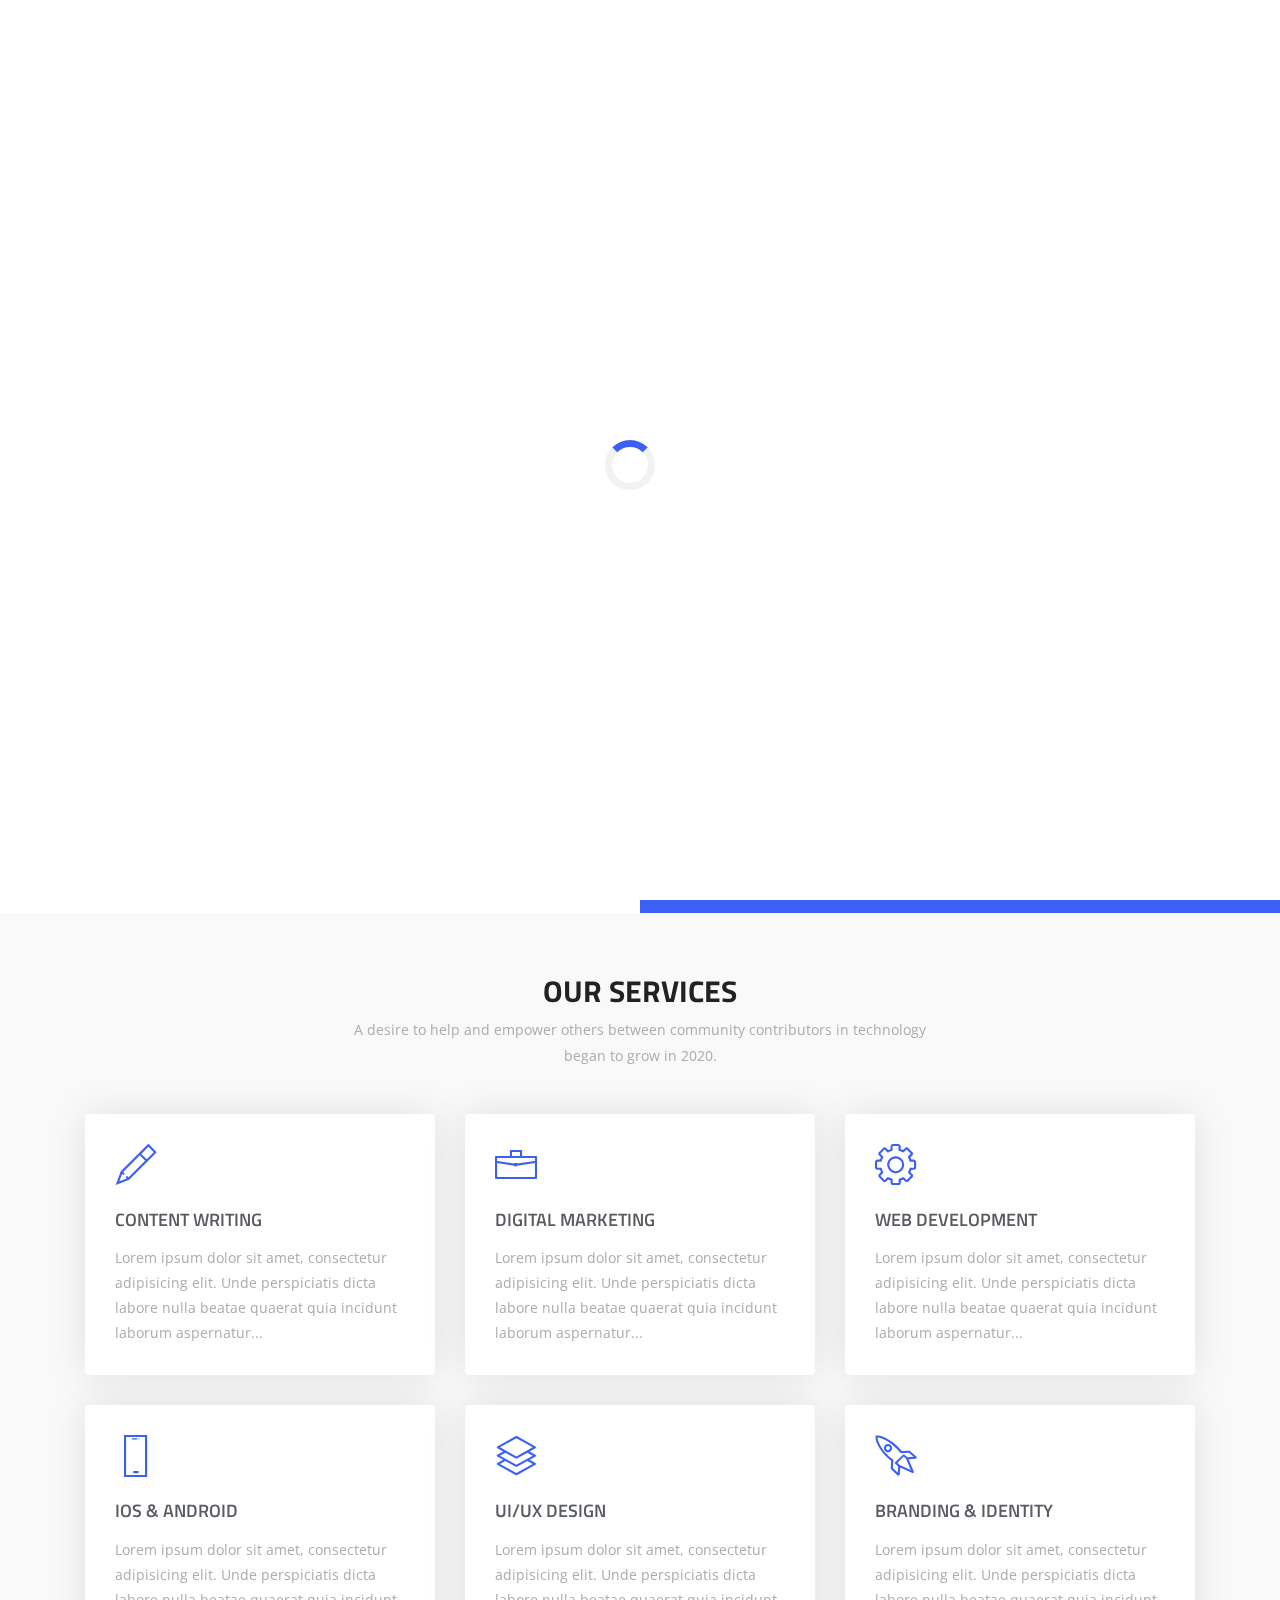
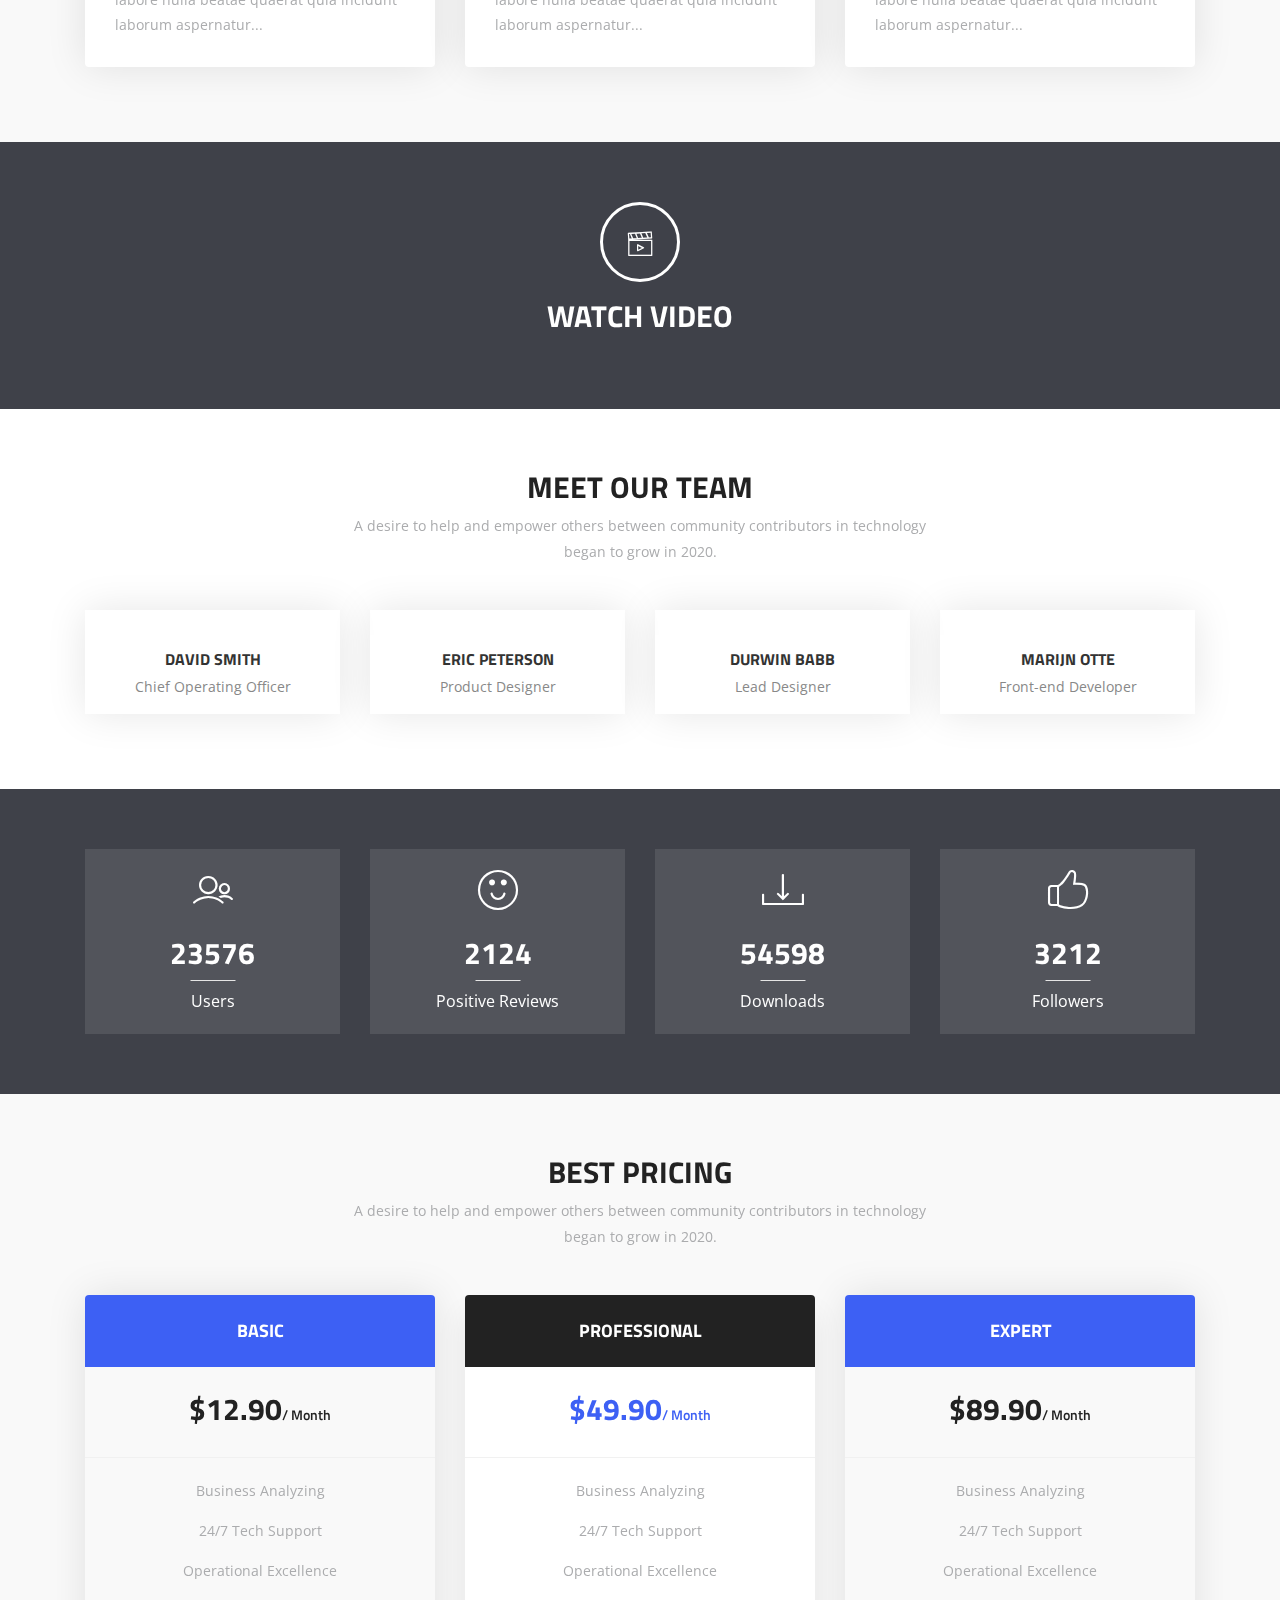
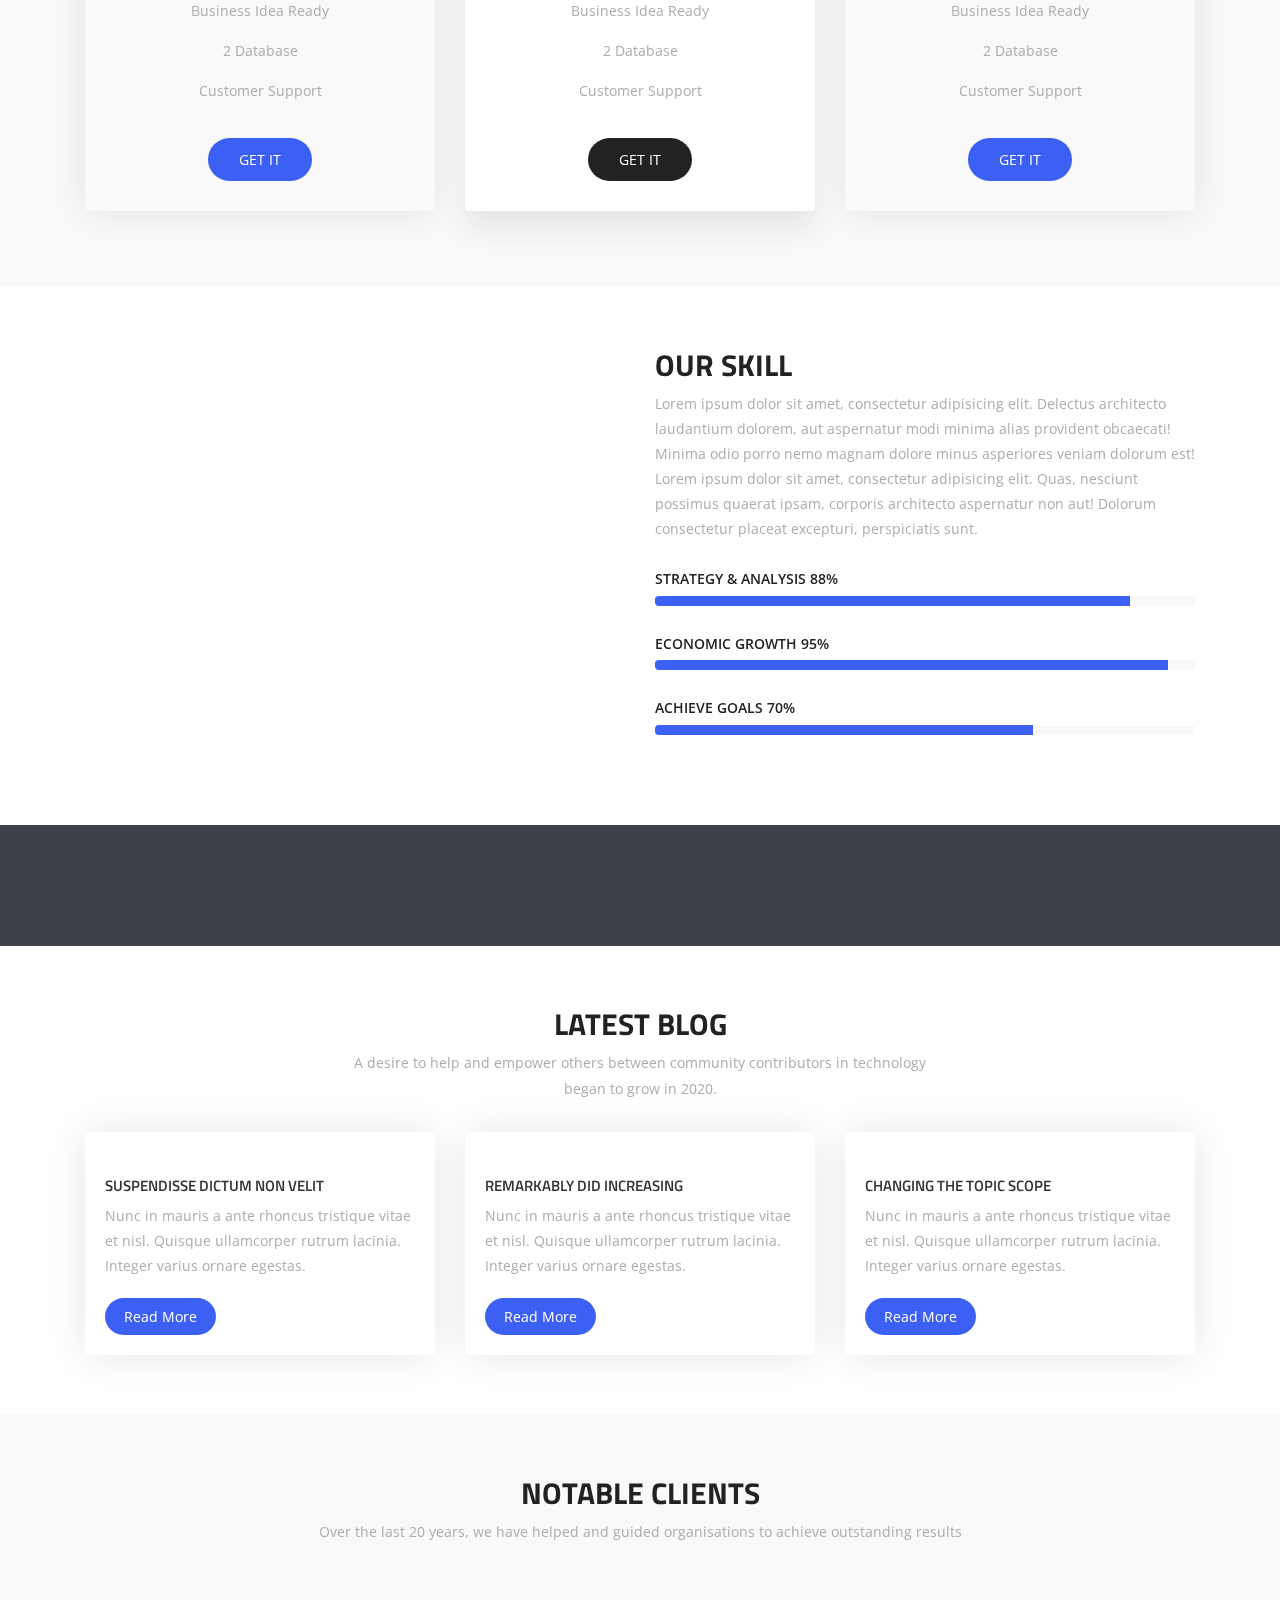
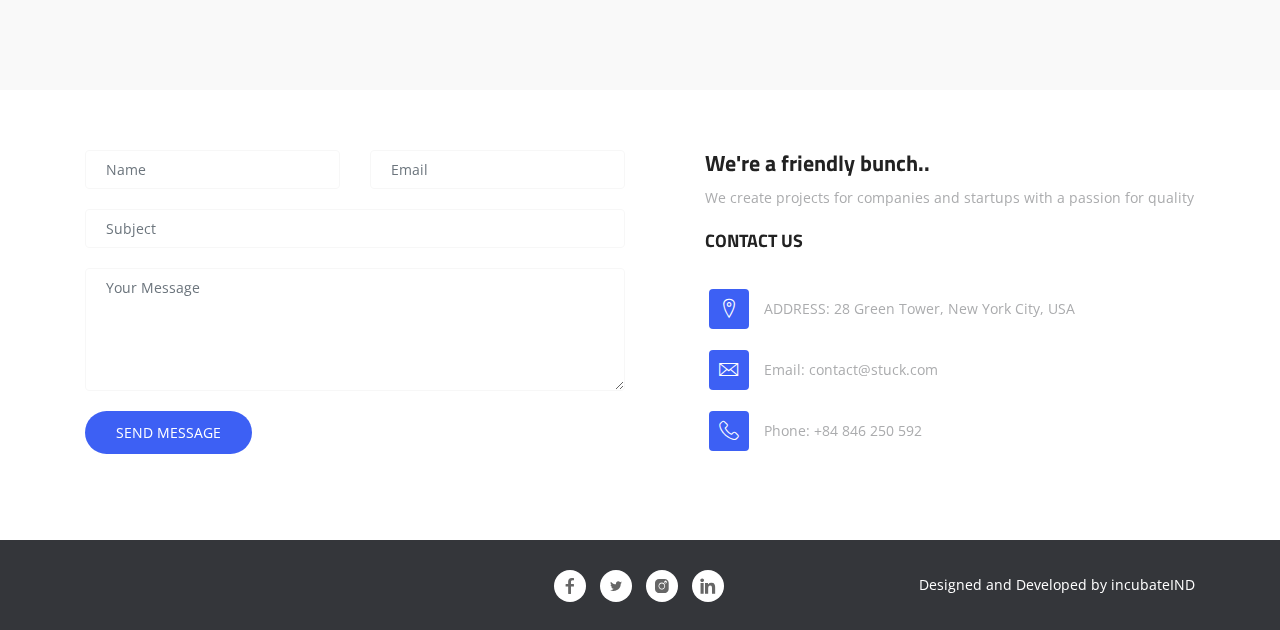
==== commit 5ed81759: "Merge 4efacde1efb0123bdb5330e389f548f33d40b54d into ab3aa5fdfe740483777b015581c91954fc753a66" ====
--- a/index.html
+++ b/index.html
@@ -96,10 +96,8 @@
       <div class="container">
         <div class="row">
           <div class="col-md-12 col-sm-12">
-            <div class="contents text-center">
-              
+            <div class="contents text-left">
               <h2 class="head-title wow fadeInUp">We Discover, Design & Build Digital <br> Presence of Businesses</h2>
-     
               <div class="header-button wow fadeInUp" data-wow-delay="0.3s">
                 <a href="#services" class="btn btn-common">Explore</a>
               </div>
@@ -122,7 +120,7 @@
       <div class="row">
         <div class="col-lg-6 col-md-12 col-sm-12">
           <div class="text-wrapper">
-            <div class="contents text-left">
+            <div>
               <h2 class="title-hl wow fadeInLeft" data-wow-delay="0.3s">We are helping to grow <br> your business.</h2>
               <p class="mb-4">A digital studio specialising in User Experience & eCommerce, we combine innovation with
                 digital craftsmanship to help brands fulfill their potential.</p>
@@ -184,7 +182,7 @@
             <div class="icon">
               <i class="lni-pencil"></i>
             </div>
-            <div class="services-content text-left">
+            <div class="services-content">
               <h3><a href="#">Content Writing</a></h3>
               <p>Lorem ipsum dolor sit amet, consectetur adipisicing elit. Unde perspiciatis dicta labore nulla beatae
                 quaerat quia incidunt laborum aspernatur...</p>
@@ -197,7 +195,7 @@
             <div class="icon">
               <i class="lni-briefcase"></i>
             </div>
-            <div class="services-content text-left">
+            <div class="services-content">
               <h3><a href="#">Digital Marketing</a></h3>
               <p>Lorem ipsum dolor sit amet, consectetur adipisicing elit. Unde perspiciatis dicta labore nulla beatae
                 quaerat quia incidunt laborum aspernatur...</p>
@@ -210,7 +208,7 @@
             <div class="icon">
               <i class="lni-cog"></i>
             </div>
-            <div class="services-content text-left">
+            <div class="services-content">
               <h3><a href="#">Web Development</a></h3>
               <p>Lorem ipsum dolor sit amet, consectetur adipisicing elit. Unde perspiciatis dicta labore nulla beatae
                 quaerat quia incidunt laborum aspernatur...</p>
@@ -218,12 +216,12 @@
           </div>
         </div>
         <!-- Services item -->
-        <div class="col-md-6 col-lg-4 col-xs-12 text-left">
+        <div class="col-md-6 col-lg-4 col-xs-12">
           <div class="services-item wow fadeInRight" data-wow-delay="1.2s">
             <div class="icon">
               <i class="lni-mobile"></i>
             </div>
-            <div class="services-content text-left">
+            <div class="services-content">
               <h3><a href="#">IOS & Android</a></h3>
               <p>Lorem ipsum dolor sit amet, consectetur adipisicing elit. Unde perspiciatis dicta labore nulla beatae
                 quaerat quia incidunt laborum aspernatur...</p>
@@ -236,7 +234,7 @@
             <div class="icon">
               <i class="lni-layers"></i>
             </div>
-            <div class="services-content text-left">
+            <div class="services-content">
               <h3><a href="#">UI/UX Design</a></h3>
               <p>Lorem ipsum dolor sit amet, consectetur adipisicing elit. Unde perspiciatis dicta labore nulla beatae
                 quaerat quia incidunt laborum aspernatur...</p>
@@ -249,7 +247,7 @@
             <div class="icon">
               <i class="lni-rocket"></i>
             </div>
-            <div class="services-content text-left">
+            <div class="services-content">
               <h3><a href="#">Branding & Identity</a></h3>
               <p>Lorem ipsum dolor sit amet, consectetur adipisicing elit. Unde perspiciatis dicta labore nulla beatae
                 quaerat quia incidunt laborum aspernatur...</p>
@@ -455,11 +453,11 @@
               <h3>Basic</h3>
             </div>
             <div class="pricing-header">
-              <p class="price-value text-center">$12.90<span>/ Month</span></p>
-            </div>
-            <ul class="description text-center">
+              <p class="price-value">$12.90<span>/ Month</span></p>
+            </div>
+            <ul class="description">
               <li>Business Analyzing</li>
-              <li>24/7 Tech Suport</li>
+              <li>24/7 Tech Support</li>
               <li>Operational Excellence</li>
               <li>Business Idea Ready</li>
               <li>2 Database</li>
@@ -471,14 +469,14 @@
         <div class="col-lg-4 col-md-6 col-xs-12 active">
           <div class="table wow fadeInUp" id="active-tb" data-wow-delay="1.2s">
             <div class="title">
-              <h3>Profesional</h3>
+              <h3>Professional</h3>
             </div>
             <div class="pricing-header">
-              <p class="price-value text-center">$49.90<span>/ Month</span></p>
-            </div>
-            <ul class="description text-center">
+              <p class="price-value">$49.90<span>/ Month</span></p>
+            </div>
+            <ul class="description">
               <li>Business Analyzing</li>
-              <li>24/7 Tech Suport</li>
+              <li>24/7 Tech Support</li>
               <li>Operational Excellence</li>
               <li>Business Idea Ready</li>
               <li>2 Database</li>
@@ -493,11 +491,11 @@
               <h3>Expert</h3>
             </div>
             <div class="pricing-header">
-              <p class="price-value text-center">$89.90<span>/ Month</span></p>
-            </div>
-            <ul class="description text-center">
+              <p class="price-value">$89.90<span>/ Month</span></p>
+            </div>
+            <ul class="description">
               <li>Business Analyzing</li>
-              <li>24/7 Tech Suport</li>
+              <li>24/7 Tech Support</li>
               <li>Operational Excellence</li>
               <li>Business Idea Ready</li>
               <li>2 Database</li>
@@ -515,7 +513,7 @@
     <div class="container">
       <div class="row">
         <div class="col-lg-6 col-md-12 col-xs-12 wow fadeInLeft" data-wow-delay="0.3s">
-          <img class="img-fluid" src="assets/img/about/img-1.jpg" alt="" style="height: 100%;">
+          <img class="img-fluid" src="assets/img/about/img-1.jpg" alt="">
         </div>
         <div class="col-lg-6 col-md-12 col-xs-12 info wow fadeInRight" data-wow-delay="0.3s">
           <div class="site-heading">
@@ -536,21 +534,21 @@
               <h5>Strategy &amp; Analysis <span class="pull-right">88%</span></h5>
               <div class="progress" style="opacity: 1; left: 0px;">
                 <!-- FIX THA PROGRESS BAR -->
-                <div class="progress-bar" role="progressbar" data-width="88" style="width: 88%;"></div>
+                <div class="progress-bar" role="progressbar" data-width="87" style="width: 88%;"></div>
               </div>
             </div>
             <div class="progress-box">
-              <h5>Eeconomic growth <span class="pull-right">95%</span></h5>
+              <h5>Economic growth <span class="pull-right">95%</span></h5>
               <div class="progress" style="opacity: 1; left: 0px;">
                 <!-- FIX THA PROGRESS BAR -->
-                <div class="progress-bar" role="progressbar" data-width="95" style="width: 95%;"></div>
+                <div class="progress-bar" role="progressbar" data-width="96" style="width: 95%;"></div>
               </div>
             </div>
             <div class="progress-box">
-              <h5>Achieves goals <span class="pull-right">70%</span></h5>
+              <h5>Achieve goals <span class="pull-right">70%</span></h5>
               <div class="progress" style="opacity: 1; left: 0px;">
                 <!-- FIX THA PROGRESS BAR -->
-                <div class="progress-bar" role="progressbar" data-width="70" style="width: 70%;"></div>
+                <div class="progress-bar" role="progressbar" data-width="52" style="width: 70%;"></div>
               </div>
             </div>
             <!-- End Progressbar -->
@@ -911,4 +909,4 @@
 
 </body>
 
-</html>
+</html>--- a/assets/css/main.css
+++ b/assets/css/main.css
@@ -73,7 +73,7 @@
 }
 
 .section-header p {
-  text-align: center;
+  text: center;
   font-weight: 400;
   line-height: 26px;
 }
@@ -116,6 +116,10 @@
   -o-transition: all 0.2s linear;
   transition: all 0.2s linear;
   display: inline-block;
+}
+
+.header-button{
+  text-align: center;
 }
 
 .btn:focus,
@@ -328,7 +332,7 @@
   display: table;
   padding-left: 140px;
   /* SOMETHING CHANGED */
-/*   text-align: right; */
+  text-align: left;
 }
 
 .text-wrapper>div {
@@ -388,7 +392,7 @@
   padding: 30px;
   border-radius: 4px;
   /* SOMETHING CHANGED */
-  text-align: center;
+  text-align: left;
   box-shadow: 0px 0px 40px 0px rgba(0, 0, 0, 0.1);
   transition: all 0.3s ease-in-out 0s;
   -moz-transition: all 0.3s ease-in-out 0s;
@@ -691,6 +695,7 @@
   line-height: 48px;
   font-weight: 700;
   margin-bottom: 30px;
+  text-align:center;
 }
 
 /* Team Item */
@@ -1148,7 +1153,7 @@
   color: #222222;
   position: relative;
   /* SOMETHING CHANGED */
-/*   text-align: left; */
+  text-align: center;
   font-weight: 700;
   padding: 30px 0;
   border-bottom: 1px solid #f1f1f1;
@@ -1939,4 +1944,4 @@
 
 .copyright p a:hover {
   color: #3d60f4;
-}
+}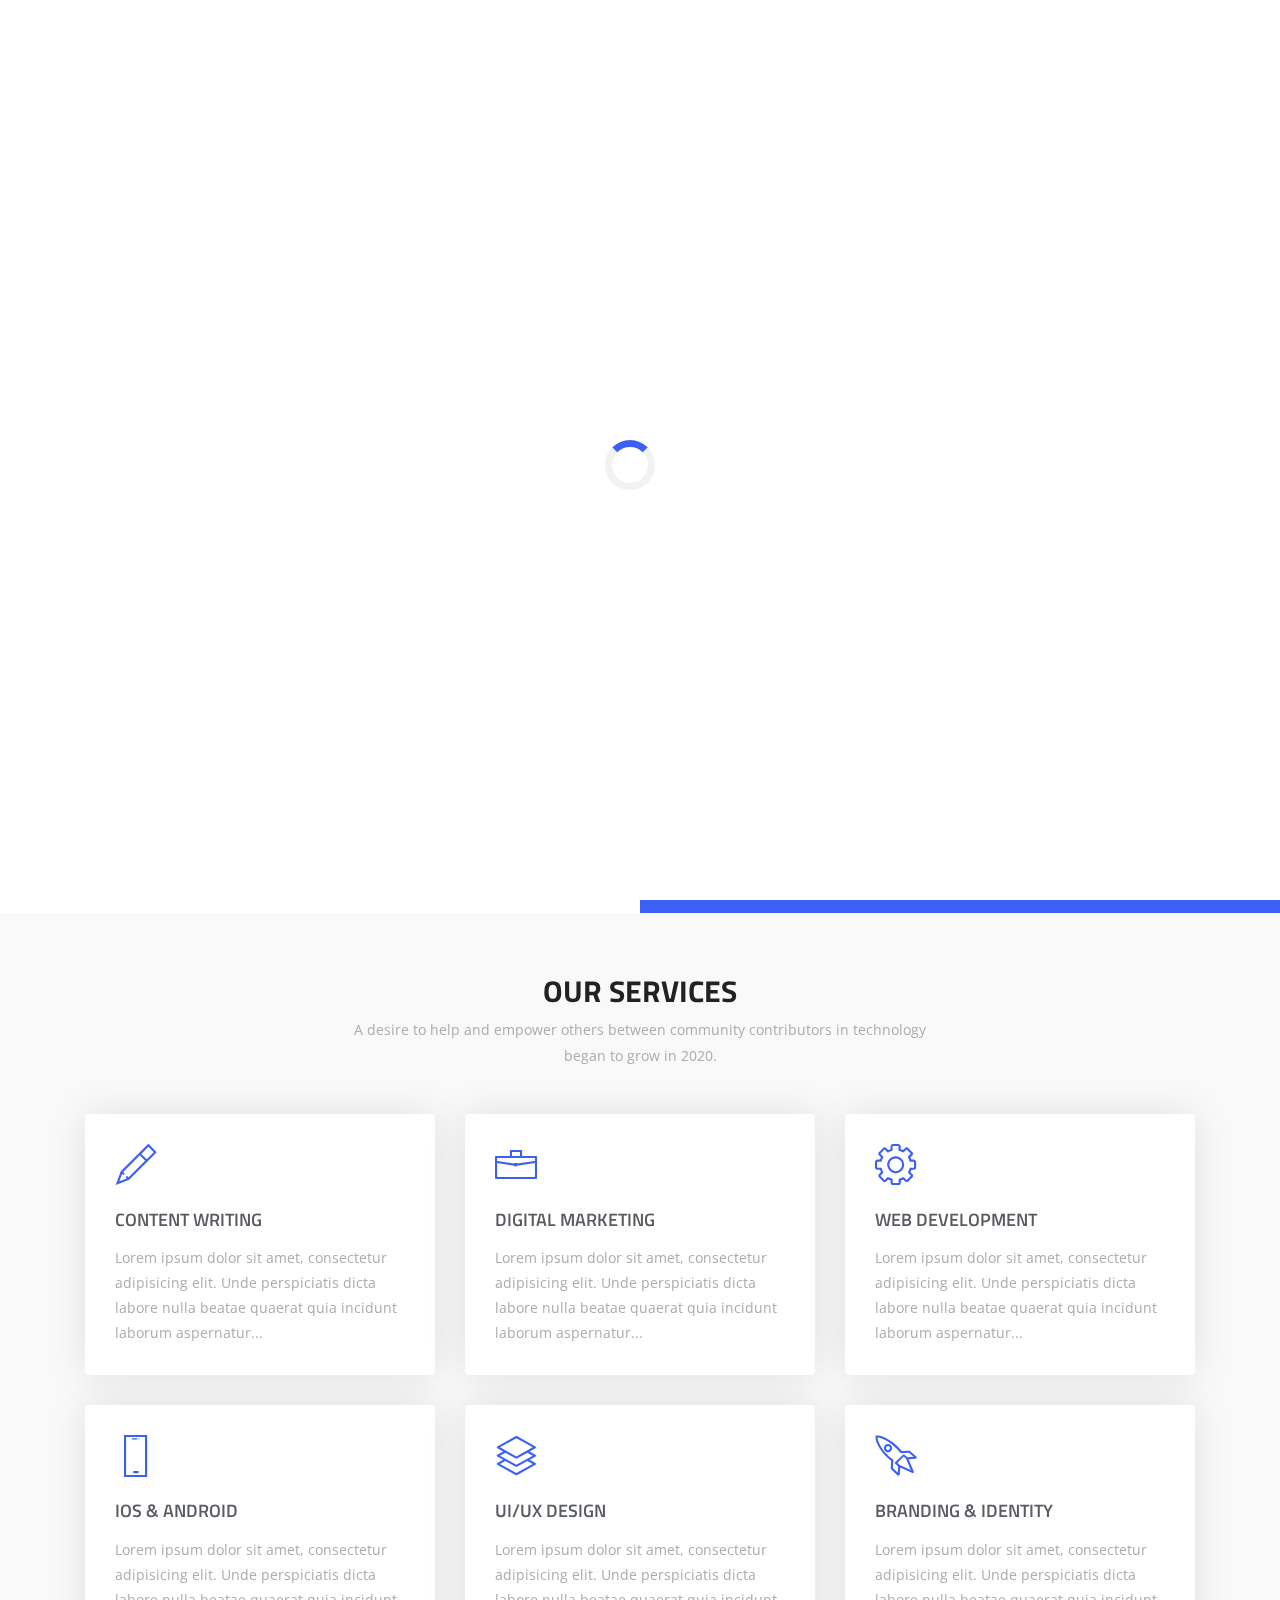
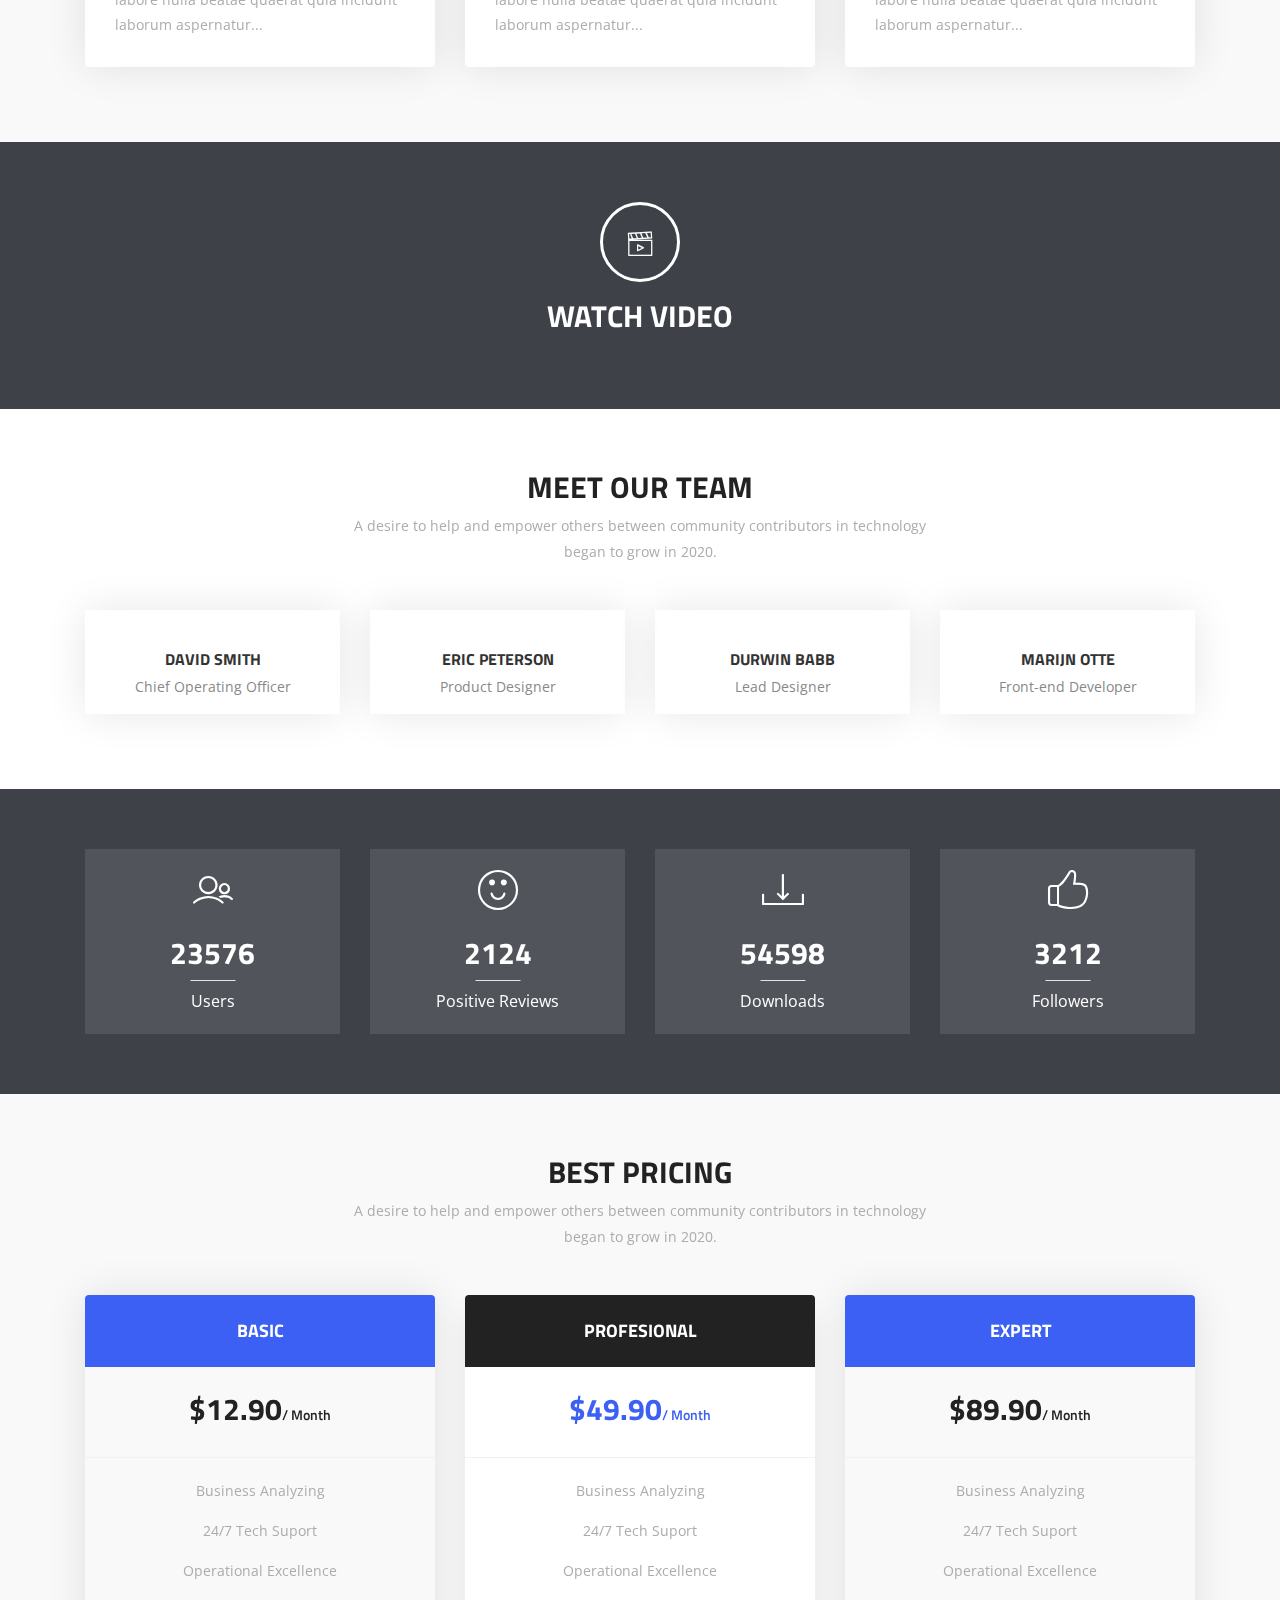
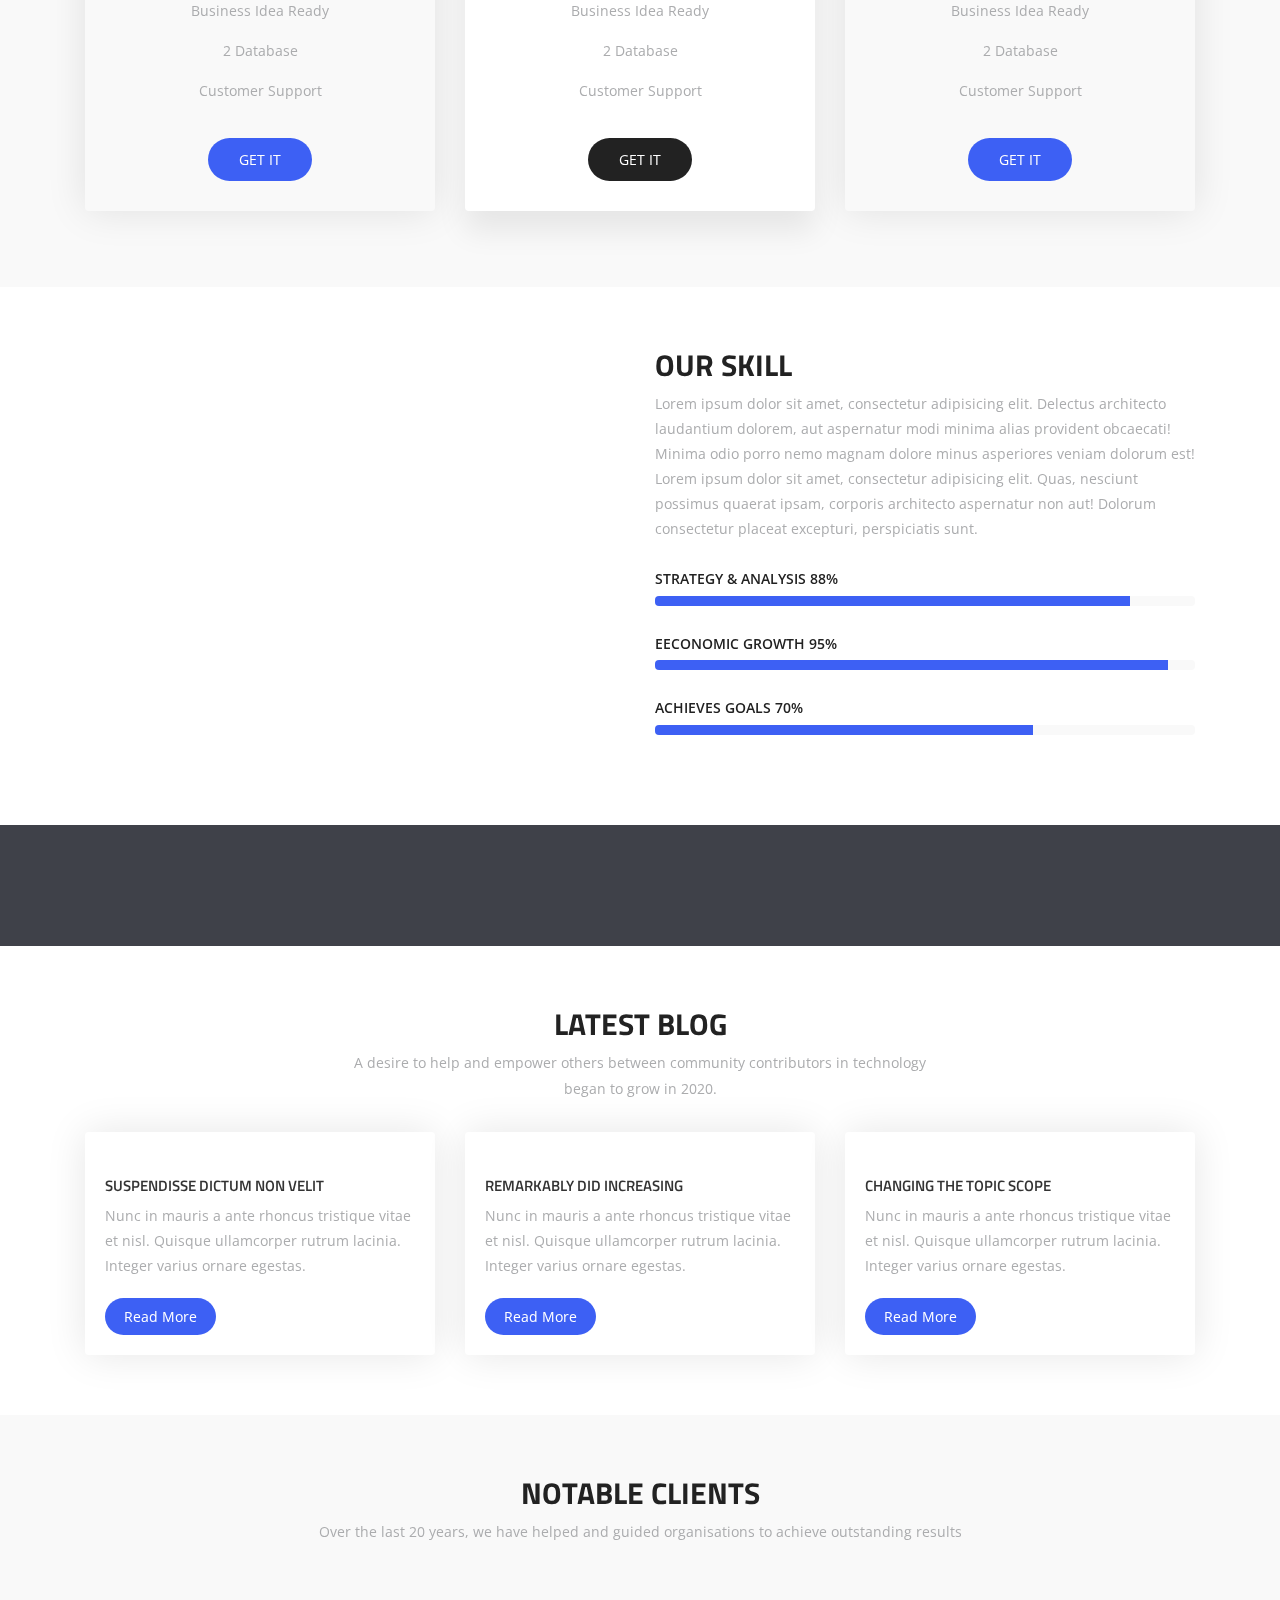
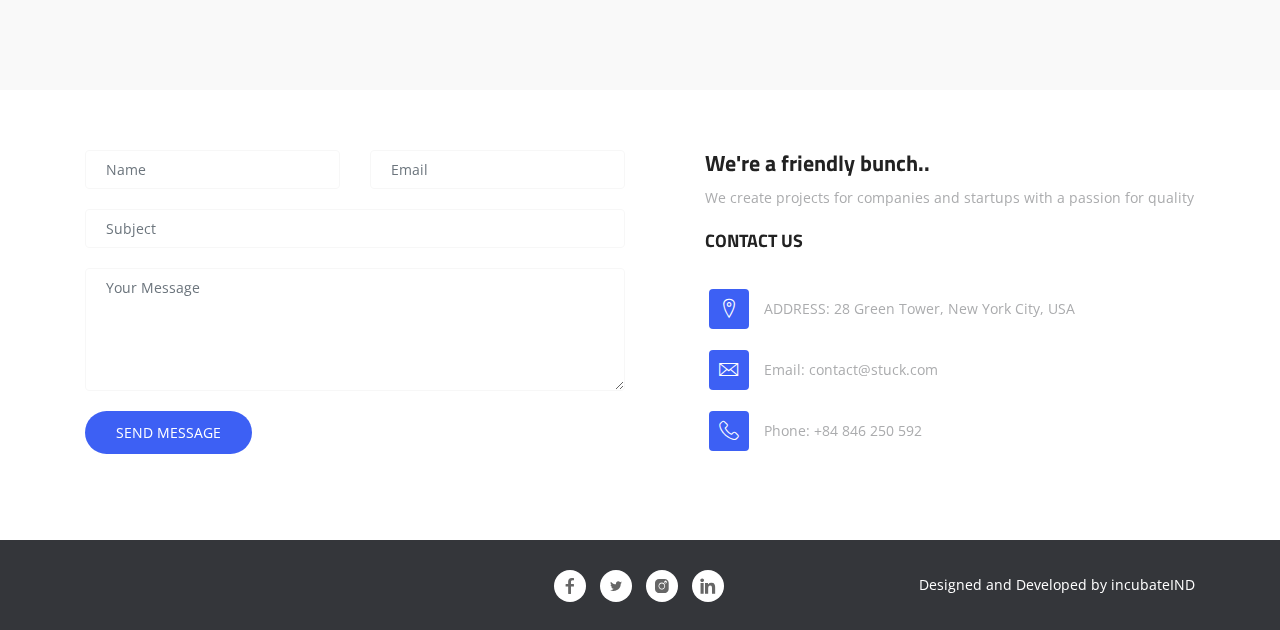
==== commit 2f348eb3: "Merge 5dc8d5ffe5961d85d52fba53218c63f0246cb4ab into ab3aa5fdfe740483777b015581c91954fc753a66" ====
--- a/index.html
+++ b/index.html
@@ -96,7 +96,7 @@
       <div class="container">
         <div class="row">
           <div class="col-md-12 col-sm-12">
-            <div class="contents text-left">
+            <div class="contents" style="text-align: center;">
               <h2 class="head-title wow fadeInUp">We Discover, Design & Build Digital <br> Presence of Businesses</h2>
               <div class="header-button wow fadeInUp" data-wow-delay="0.3s">
                 <a href="#services" class="btn btn-common">Explore</a>
@@ -120,7 +120,7 @@
       <div class="row">
         <div class="col-lg-6 col-md-12 col-sm-12">
           <div class="text-wrapper">
-            <div>
+            <div style="text-align: left;">
               <h2 class="title-hl wow fadeInLeft" data-wow-delay="0.3s">We are helping to grow <br> your business.</h2>
               <p class="mb-4">A digital studio specialising in User Experience & eCommerce, we combine innovation with
                 digital craftsmanship to help brands fulfill their potential.</p>
@@ -457,7 +457,7 @@
             </div>
             <ul class="description">
               <li>Business Analyzing</li>
-              <li>24/7 Tech Support</li>
+              <li>24/7 Tech Suport</li>
               <li>Operational Excellence</li>
               <li>Business Idea Ready</li>
               <li>2 Database</li>
@@ -469,14 +469,14 @@
         <div class="col-lg-4 col-md-6 col-xs-12 active">
           <div class="table wow fadeInUp" id="active-tb" data-wow-delay="1.2s">
             <div class="title">
-              <h3>Professional</h3>
+              <h3>Profesional</h3>
             </div>
             <div class="pricing-header">
               <p class="price-value">$49.90<span>/ Month</span></p>
             </div>
             <ul class="description">
               <li>Business Analyzing</li>
-              <li>24/7 Tech Support</li>
+              <li>24/7 Tech Suport</li>
               <li>Operational Excellence</li>
               <li>Business Idea Ready</li>
               <li>2 Database</li>
@@ -495,7 +495,7 @@
             </div>
             <ul class="description">
               <li>Business Analyzing</li>
-              <li>24/7 Tech Support</li>
+              <li>24/7 Tech Suport</li>
               <li>Operational Excellence</li>
               <li>Business Idea Ready</li>
               <li>2 Database</li>
@@ -538,14 +538,14 @@
               </div>
             </div>
             <div class="progress-box">
-              <h5>Economic growth <span class="pull-right">95%</span></h5>
+              <h5>Eeconomic growth <span class="pull-right">95%</span></h5>
               <div class="progress" style="opacity: 1; left: 0px;">
                 <!-- FIX THA PROGRESS BAR -->
                 <div class="progress-bar" role="progressbar" data-width="96" style="width: 95%;"></div>
               </div>
             </div>
             <div class="progress-box">
-              <h5>Achieve goals <span class="pull-right">70%</span></h5>
+              <h5>Achieves goals <span class="pull-right">70%</span></h5>
               <div class="progress" style="opacity: 1; left: 0px;">
                 <!-- FIX THA PROGRESS BAR -->
                 <div class="progress-bar" role="progressbar" data-width="52" style="width: 70%;"></div>
--- a/assets/css/main.css
+++ b/assets/css/main.css
@@ -73,7 +73,7 @@
 }
 
 .section-header p {
-  text: center;
+  /* text: center; */
   font-weight: 400;
   line-height: 26px;
 }
@@ -116,10 +116,6 @@
   -o-transition: all 0.2s linear;
   transition: all 0.2s linear;
   display: inline-block;
-}
-
-.header-button{
-  text-align: center;
 }
 
 .btn:focus,
@@ -332,7 +328,7 @@
   display: table;
   padding-left: 140px;
   /* SOMETHING CHANGED */
-  text-align: left;
+  text-align: right;
 }
 
 .text-wrapper>div {
@@ -392,7 +388,7 @@
   padding: 30px;
   border-radius: 4px;
   /* SOMETHING CHANGED */
-  text-align: left;
+  /* text-align: center; */
   box-shadow: 0px 0px 40px 0px rgba(0, 0, 0, 0.1);
   transition: all 0.3s ease-in-out 0s;
   -moz-transition: all 0.3s ease-in-out 0s;
@@ -635,7 +631,7 @@
   border-bottom: 1px solid #f1f1f1;
   text-decoration: none;
   display: inline-block;
-  float: left;
+  
   clear: both;
   position: relative;
   outline: 0;
@@ -695,7 +691,6 @@
   line-height: 48px;
   font-weight: 700;
   margin-bottom: 30px;
-  text-align:center;
 }
 
 /* Team Item */
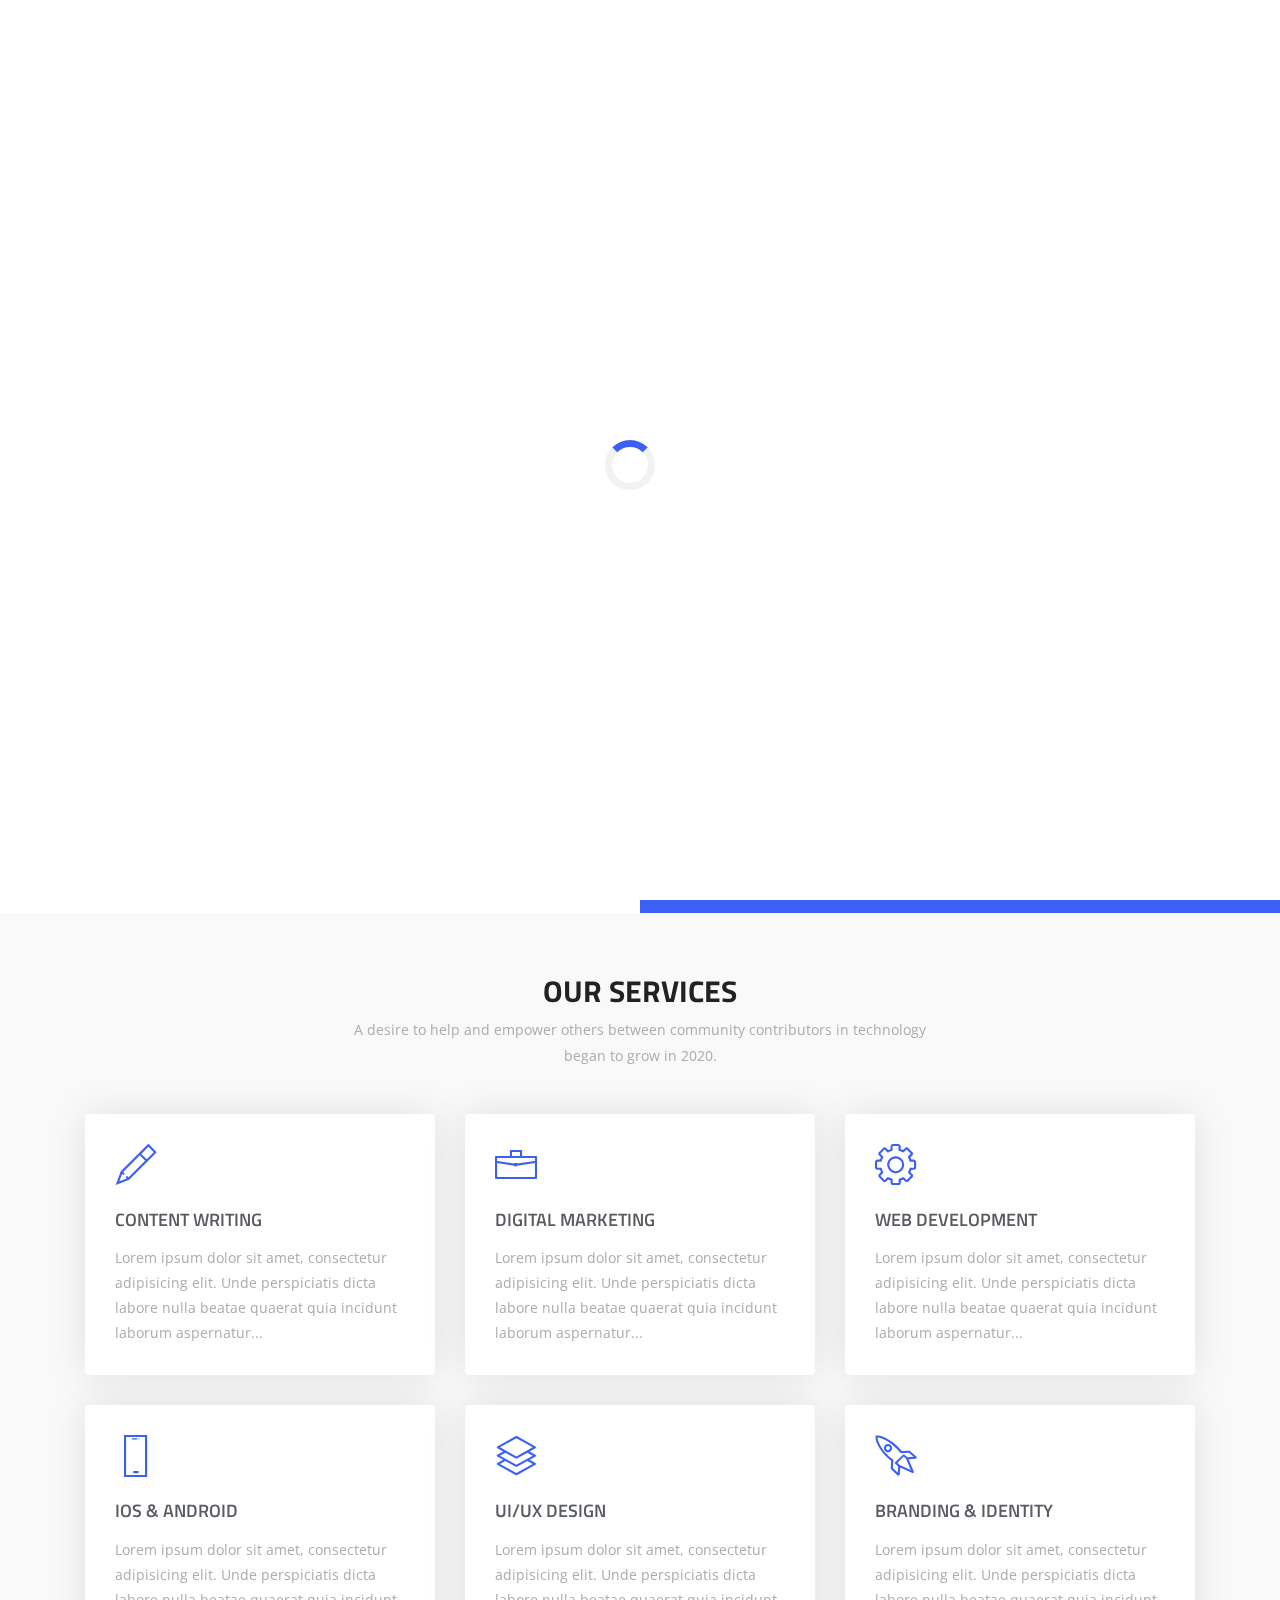
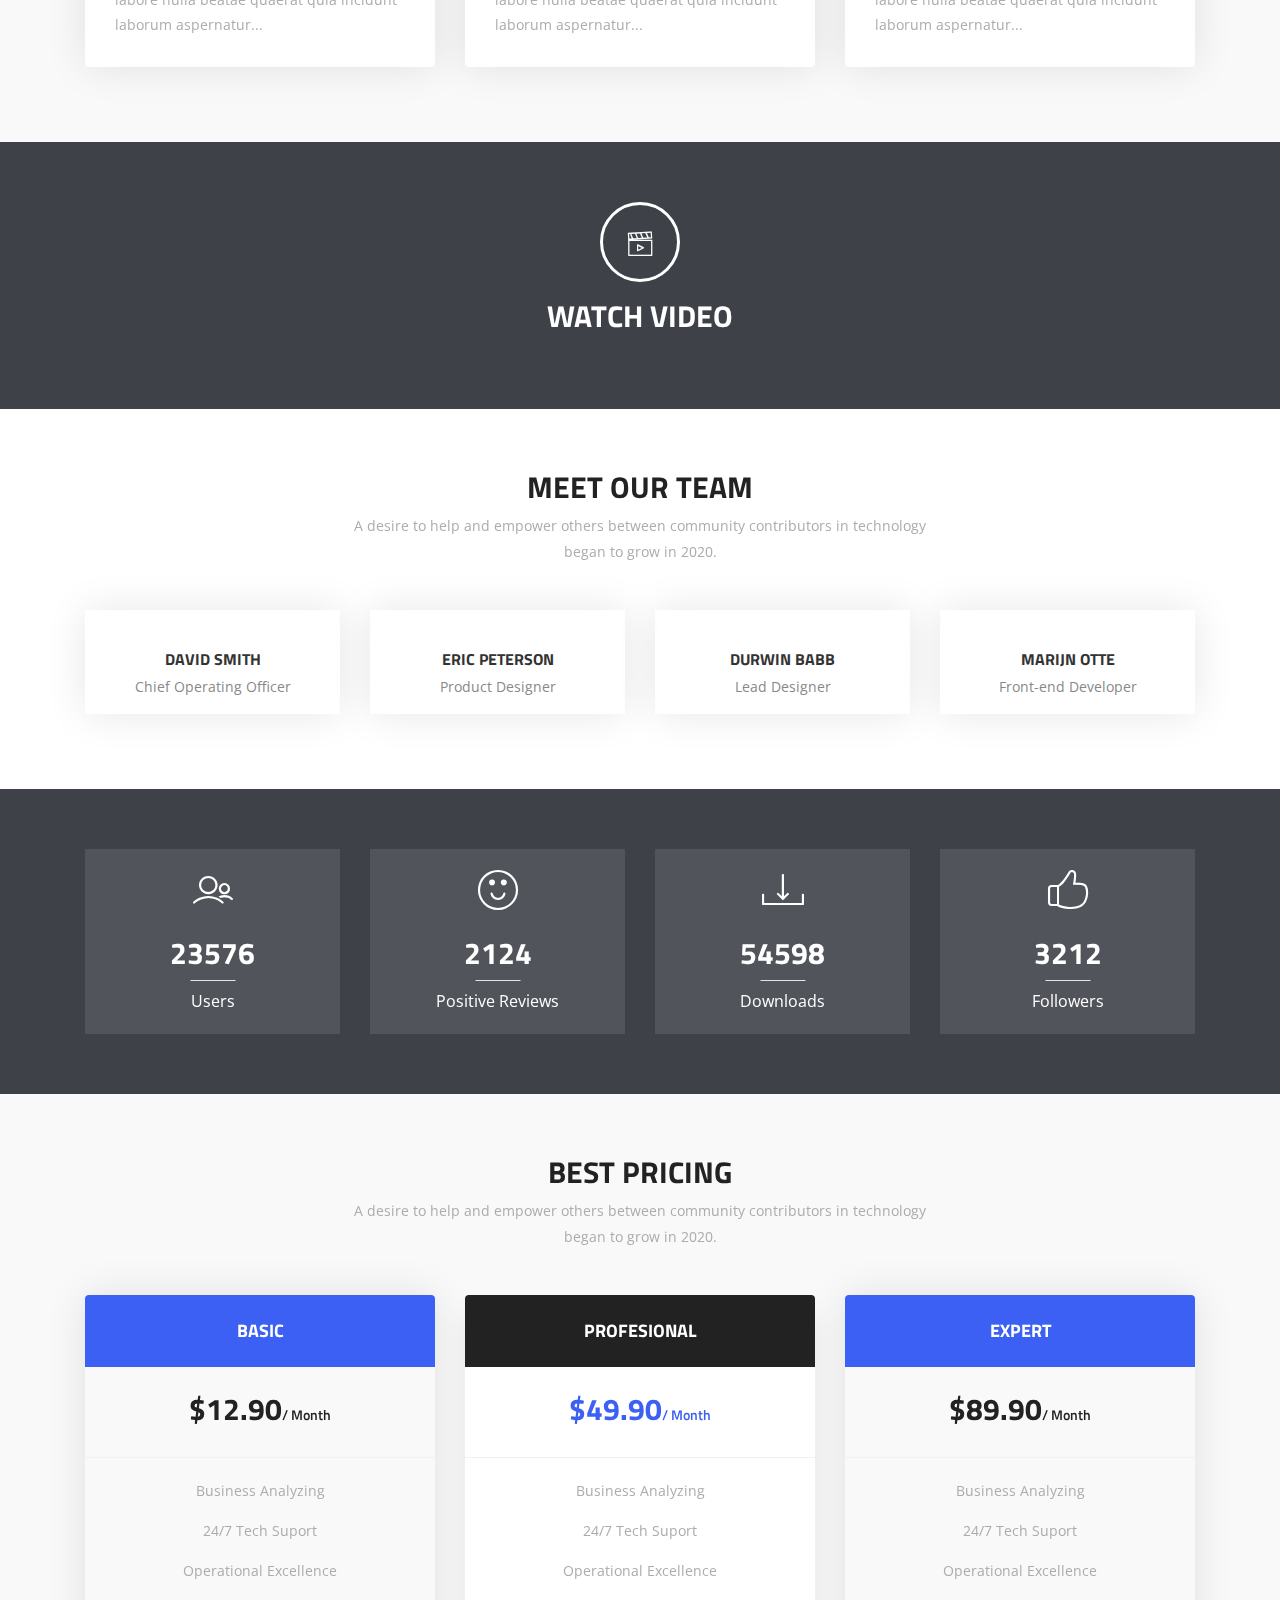
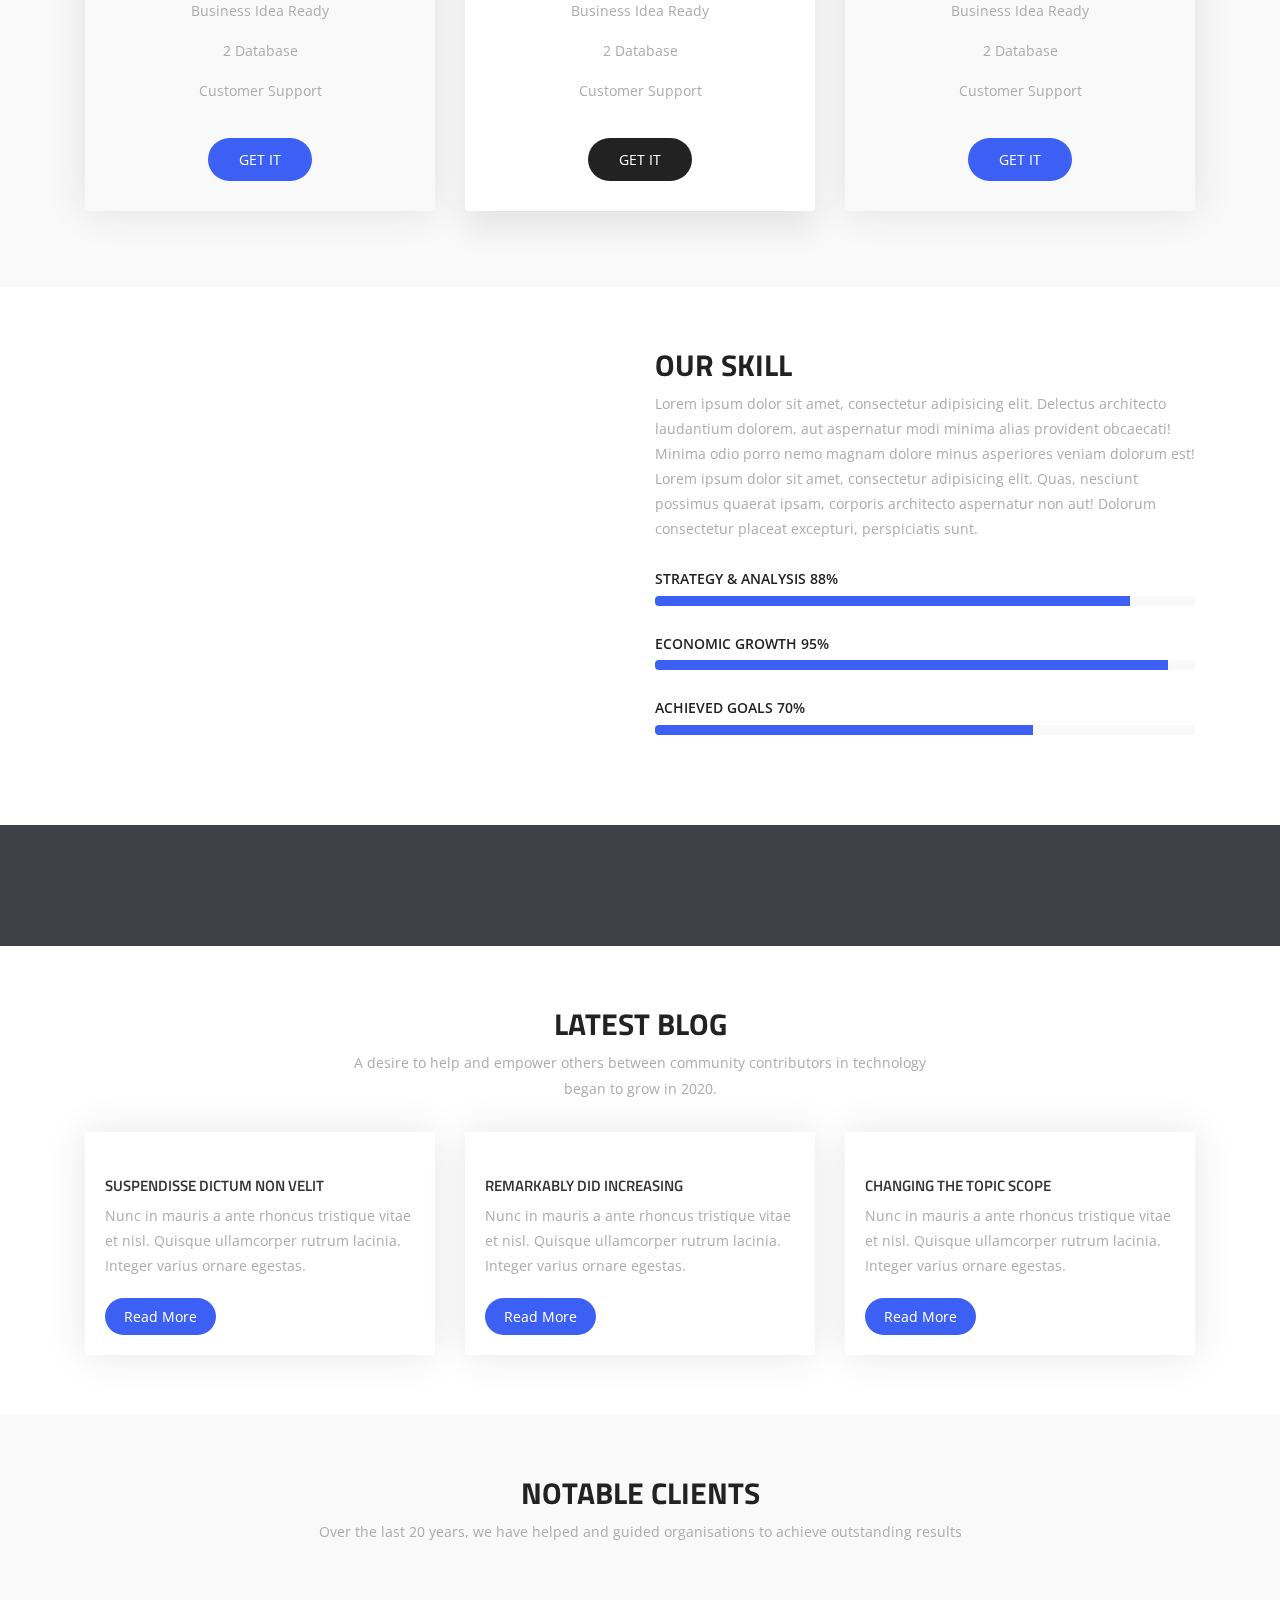
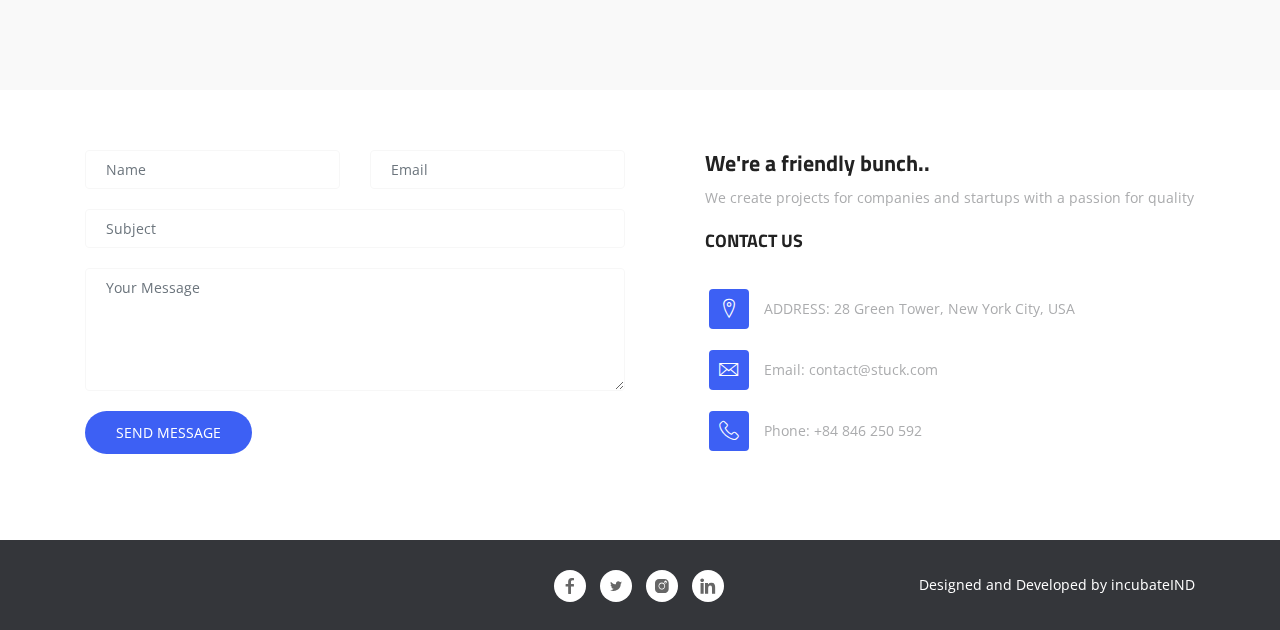
==== commit 5975e6fe: "Issues resolved in html file." ====
--- a/index.html
+++ b/index.html
@@ -96,7 +96,7 @@
       <div class="container">
         <div class="row">
           <div class="col-md-12 col-sm-12">
-            <div class="contents" style="text-align: center;">
+            <div class="contents text-left text-center">
               <h2 class="head-title wow fadeInUp">We Discover, Design & Build Digital <br> Presence of Businesses</h2>
               <div class="header-button wow fadeInUp" data-wow-delay="0.3s">
                 <a href="#services" class="btn btn-common">Explore</a>
@@ -120,10 +120,11 @@
       <div class="row">
         <div class="col-lg-6 col-md-12 col-sm-12">
           <div class="text-wrapper">
-            <div style="text-align: left;">
-              <h2 class="title-hl wow fadeInLeft" data-wow-delay="0.3s">We are helping to grow <br> your business.</h2>
-              <p class="mb-4">A digital studio specialising in User Experience & eCommerce, we combine innovation with
-                digital craftsmanship to help brands fulfill their potential.</p>
+            <div>
+              <h2 class="title-hl wow fadeInLeft" data-wow-delay="0.3s">
+                We are helping to grow <br> your business.
+              </h2>
+              <p class="mb-4">A digital studio specialising in User Experience & eCommerce, we combine innovation with digital craftsmanship to help brands fulfill their potential.</p>
               <a href="#" class="btn btn-common">More About Us</a>
             </div>
           </div>
@@ -136,8 +137,7 @@
               </div>
               <div class="feature-content">
                 <h3>What we do</h3>
-                <p>Nemo enim ipsam voluptatem quia voluptas sit aspernatur aut odit aut fugit, sed quia con- sequuntur
-                  magni dolores </p>
+                <p>Nemo enim ipsam voluptatem quia voluptas sit aspernatur aut odit aut fugit, sed quia con- sequuntur magni dolores </p>
               </div>
             </div>
             <div class="feature-item wow fadeInDown" data-wow-duration="1000ms" data-wow-delay="500ms">
@@ -146,8 +146,7 @@
               </div>
               <div class="feature-content">
                 <h3>Meet our team</h3>
-                <p>Nemo enim ipsam voluptatem quia voluptas sit aspernatur aut odit aut fugit, sed quia con- sequuntur
-                  magni dolores </p>
+                <p>Nemo enim ipsam voluptatem quia voluptas sit aspernatur aut odit aut fugit, sed quia con- sequuntur magni dolores </p>
               </div>
             </div>
             <div class="feature-item wow fadeInDown" data-wow-duration="1000ms" data-wow-delay="700ms">
@@ -447,7 +446,7 @@
         </p>
       </div>
       <div class="row">
-        <div class="col-lg-4 col-md-6 col-xs-12">
+        <div class="col-lg-4 col-md-6 col-xs-12 text-center">
           <div class="table wow fadeInLeft" data-wow-delay="1.2s">
             <div class="title">
               <h3>Basic</h3>
@@ -534,21 +533,21 @@
               <h5>Strategy &amp; Analysis <span class="pull-right">88%</span></h5>
               <div class="progress" style="opacity: 1; left: 0px;">
                 <!-- FIX THA PROGRESS BAR -->
-                <div class="progress-bar" role="progressbar" data-width="87" style="width: 88%;"></div>
+                <div class="progress-bar" role="progressbar" data-width="100" style="width: 88%;"></div>
               </div>
             </div>
             <div class="progress-box">
-              <h5>Eeconomic growth <span class="pull-right">95%</span></h5>
+              <h5>Economic growth <span class="pull-right">95%</span></h5>
               <div class="progress" style="opacity: 1; left: 0px;">
                 <!-- FIX THA PROGRESS BAR -->
-                <div class="progress-bar" role="progressbar" data-width="96" style="width: 95%;"></div>
+                <div class="progress-bar" role="progressbar" data-width="100" style="width: 95%;"></div>
               </div>
             </div>
             <div class="progress-box">
-              <h5>Achieves goals <span class="pull-right">70%</span></h5>
+              <h5>Achieved goals <span class="pull-right">70%</span></h5>
               <div class="progress" style="opacity: 1; left: 0px;">
                 <!-- FIX THA PROGRESS BAR -->
-                <div class="progress-bar" role="progressbar" data-width="52" style="width: 70%;"></div>
+                <div class="progress-bar" role="progressbar" data-width="100" style="width: 70%;"></div>
               </div>
             </div>
             <!-- End Progressbar -->
@@ -909,4 +908,4 @@
 
 </body>
 
-</html>+</html>
